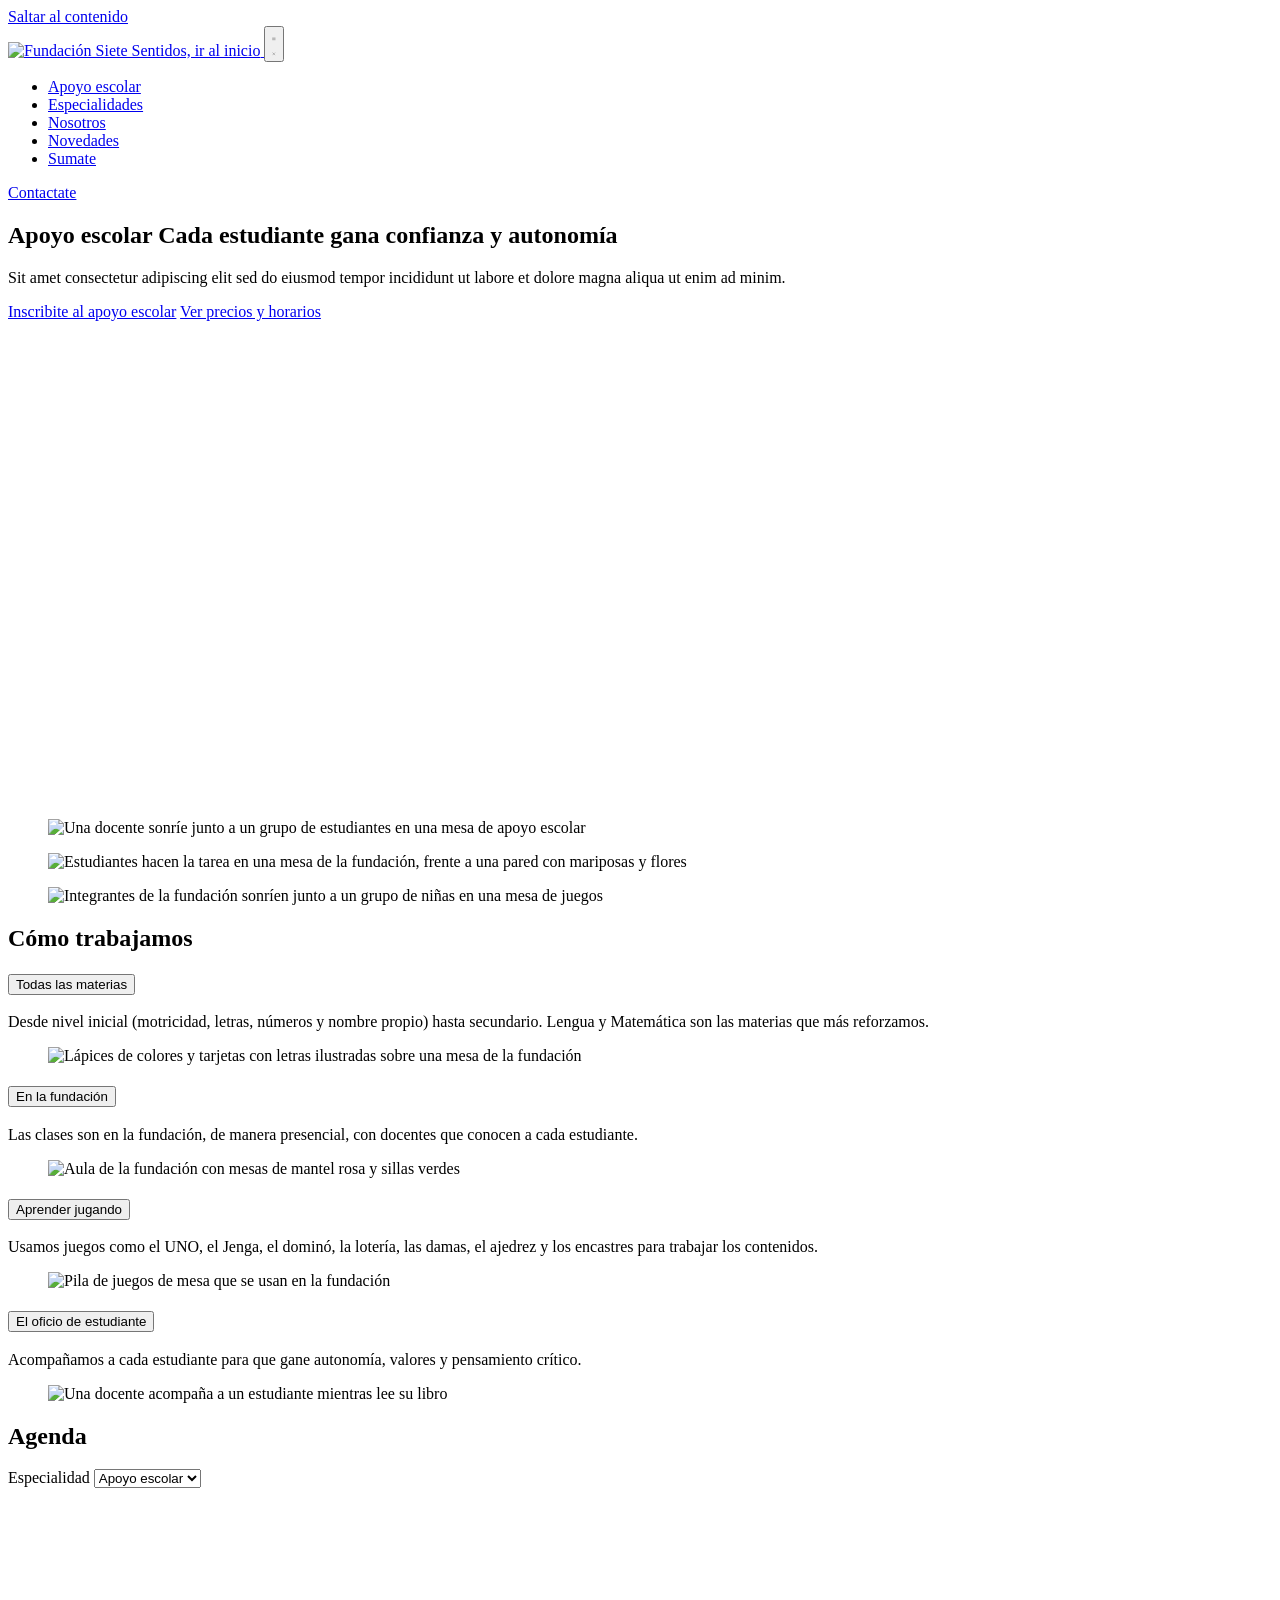
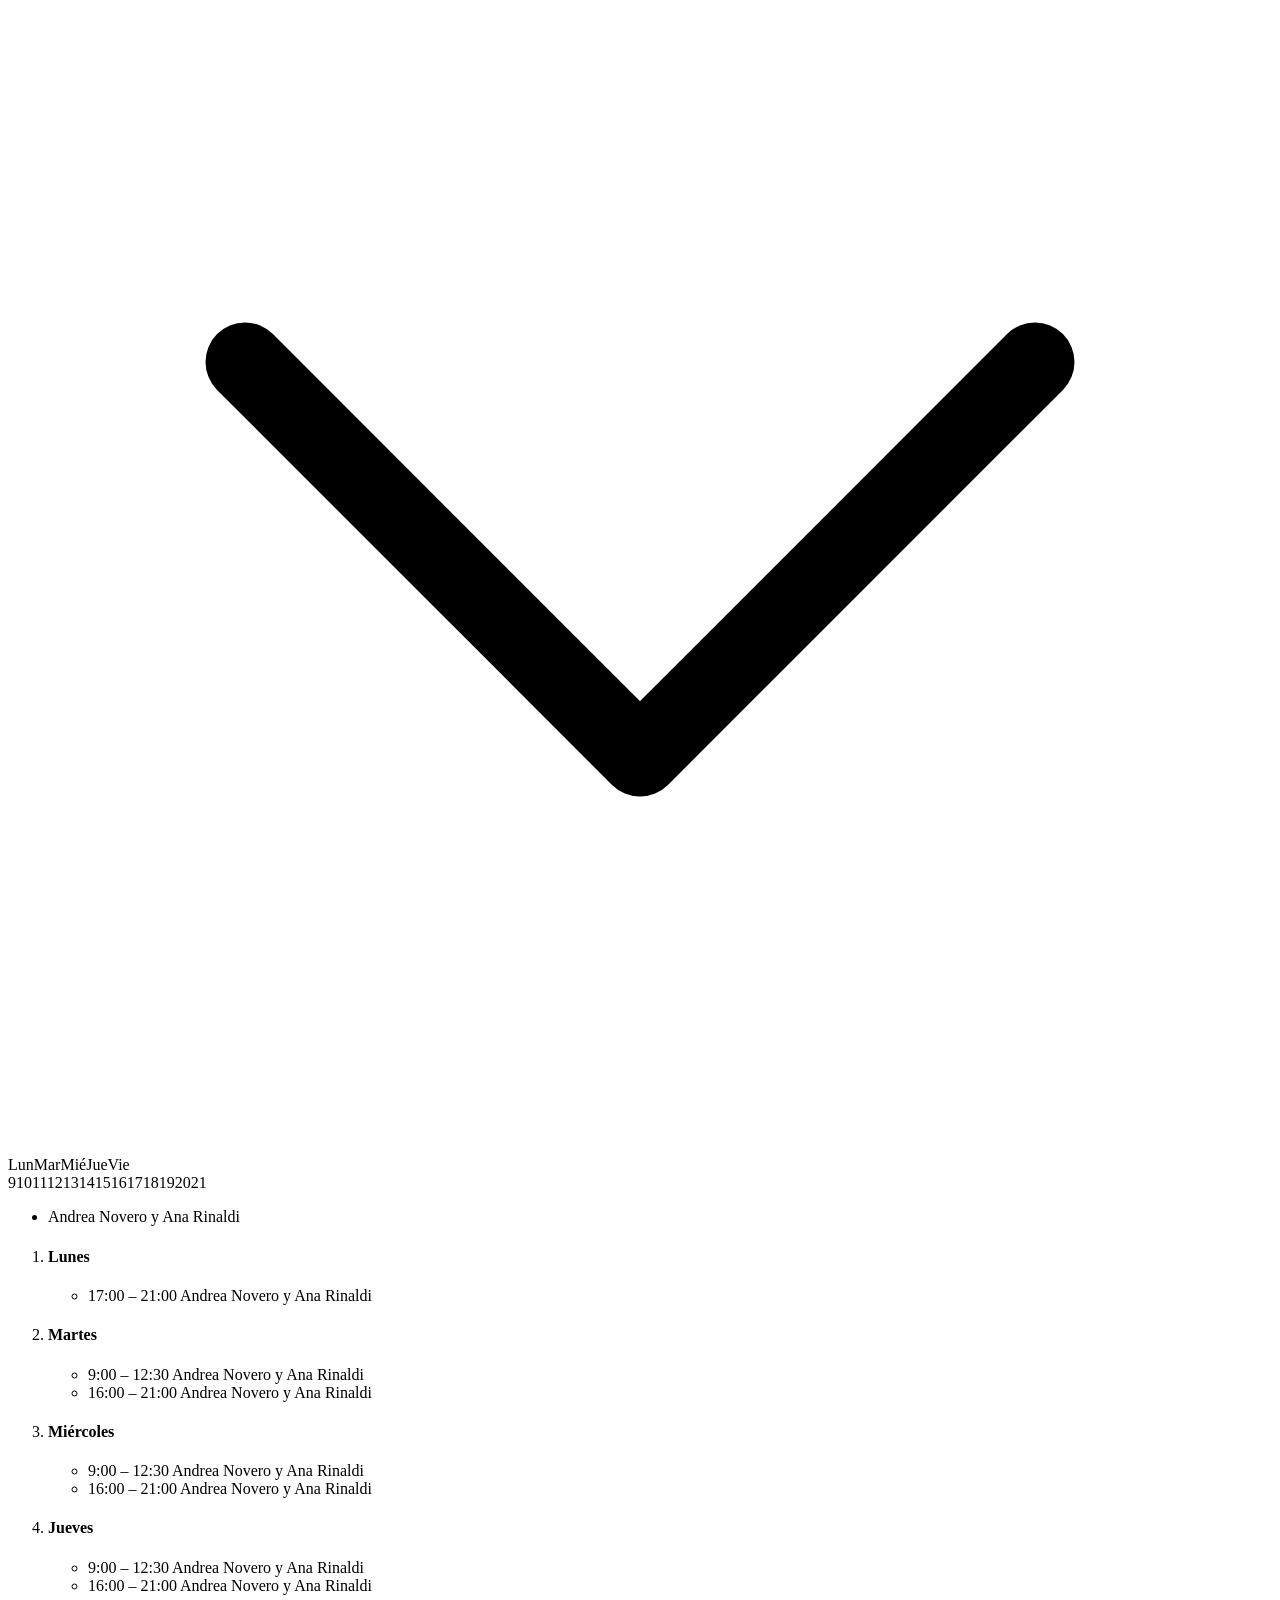
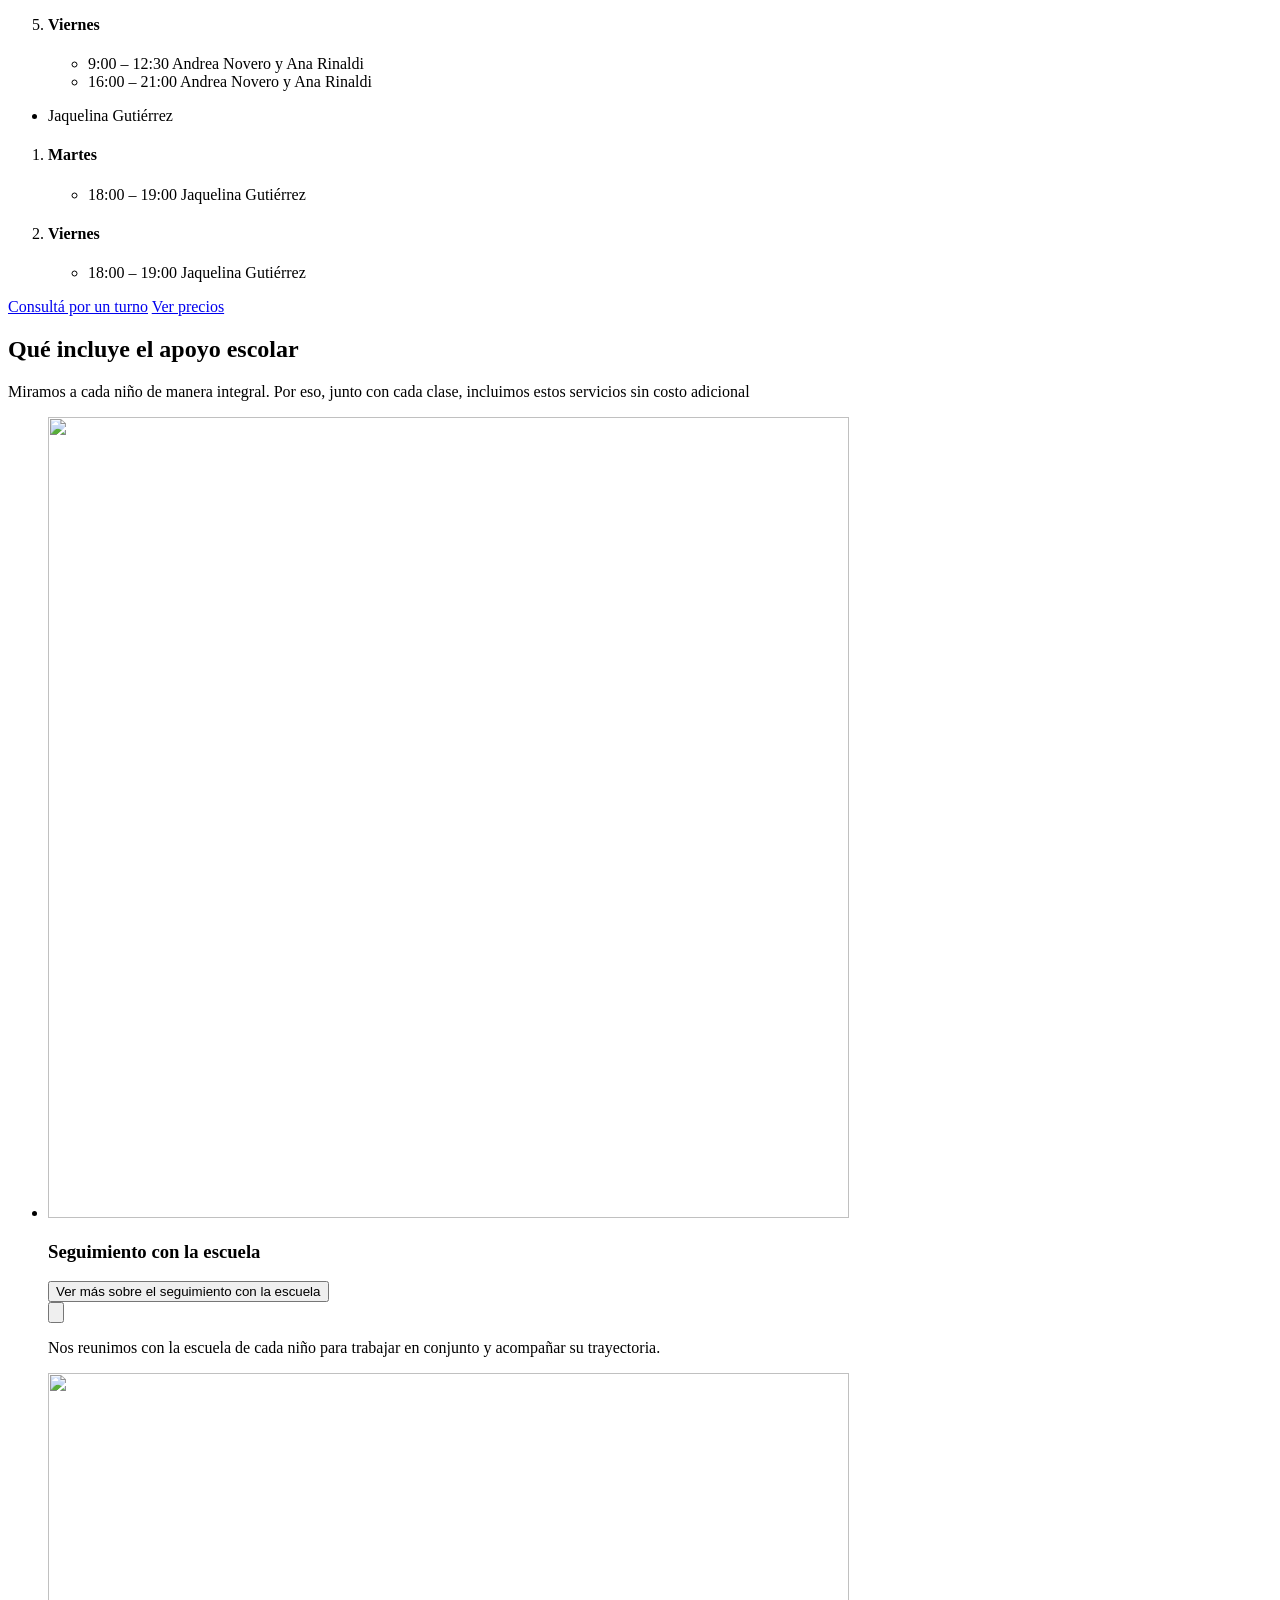
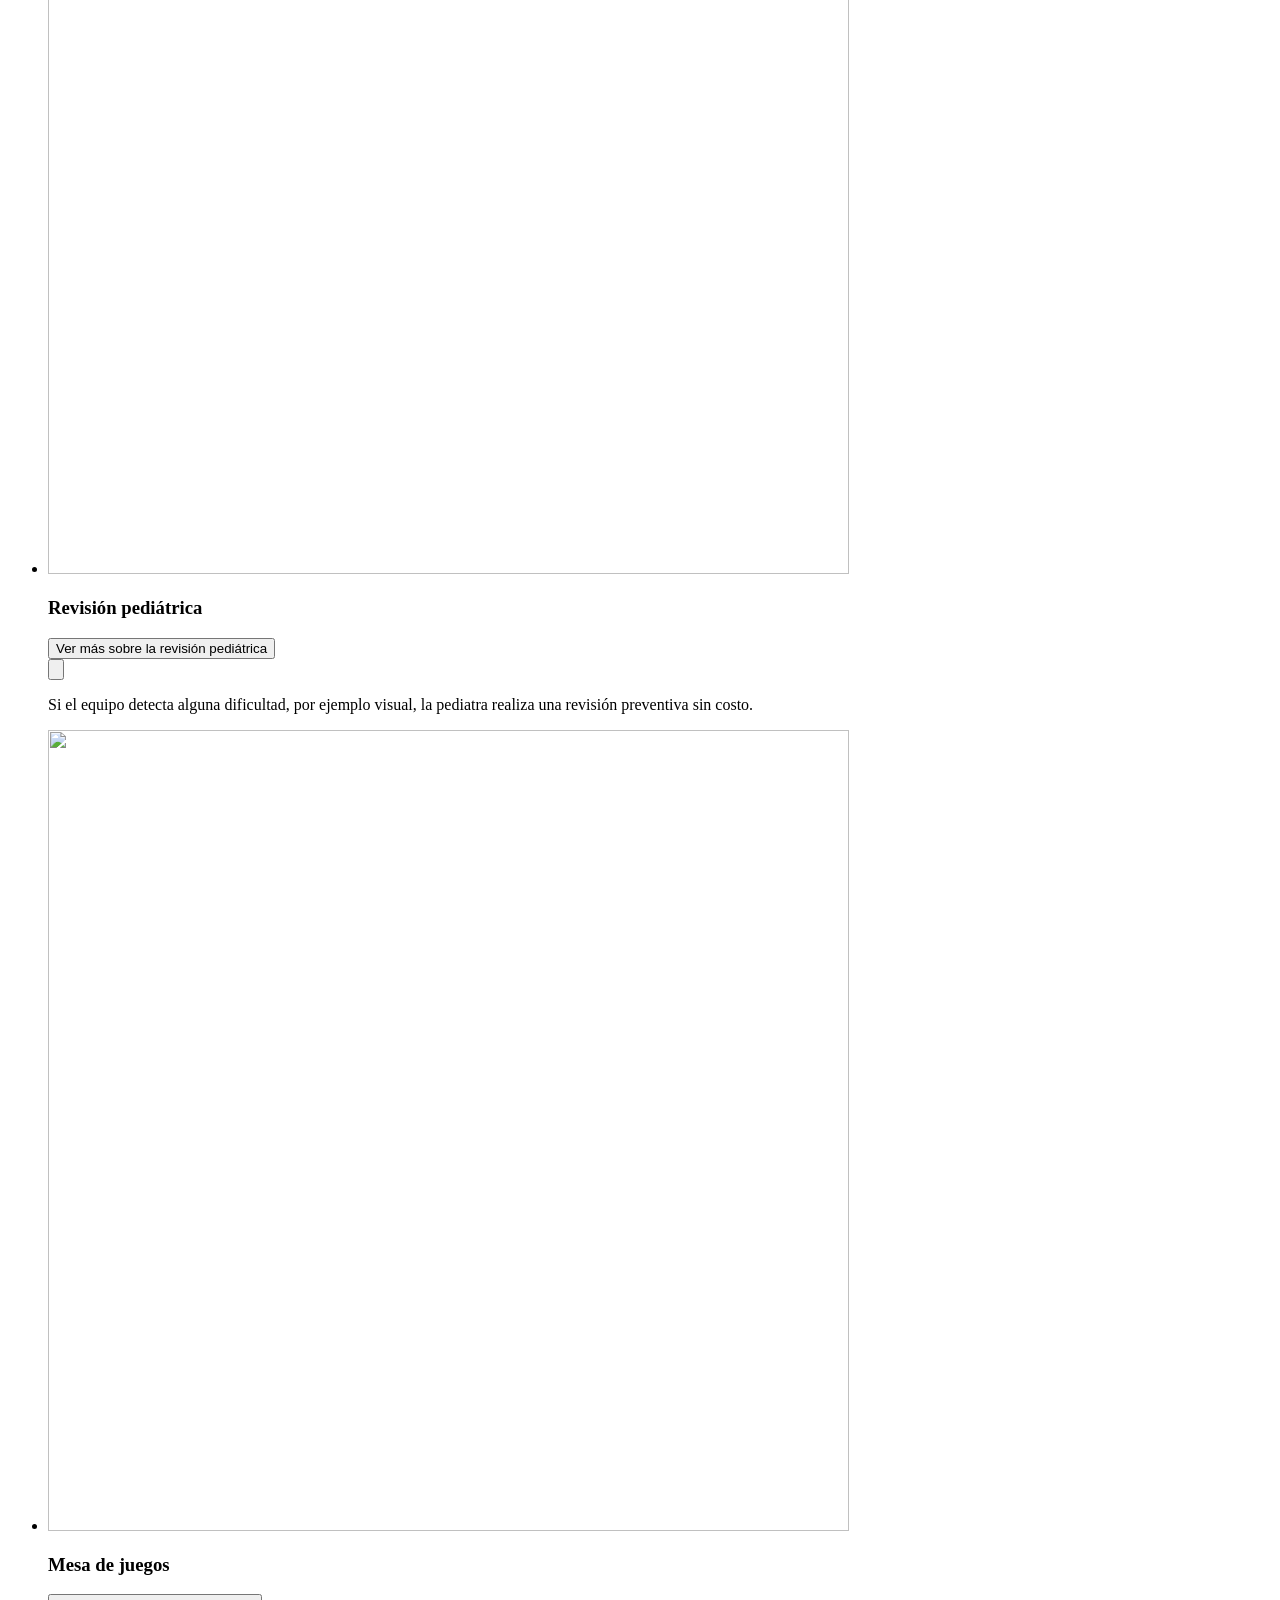
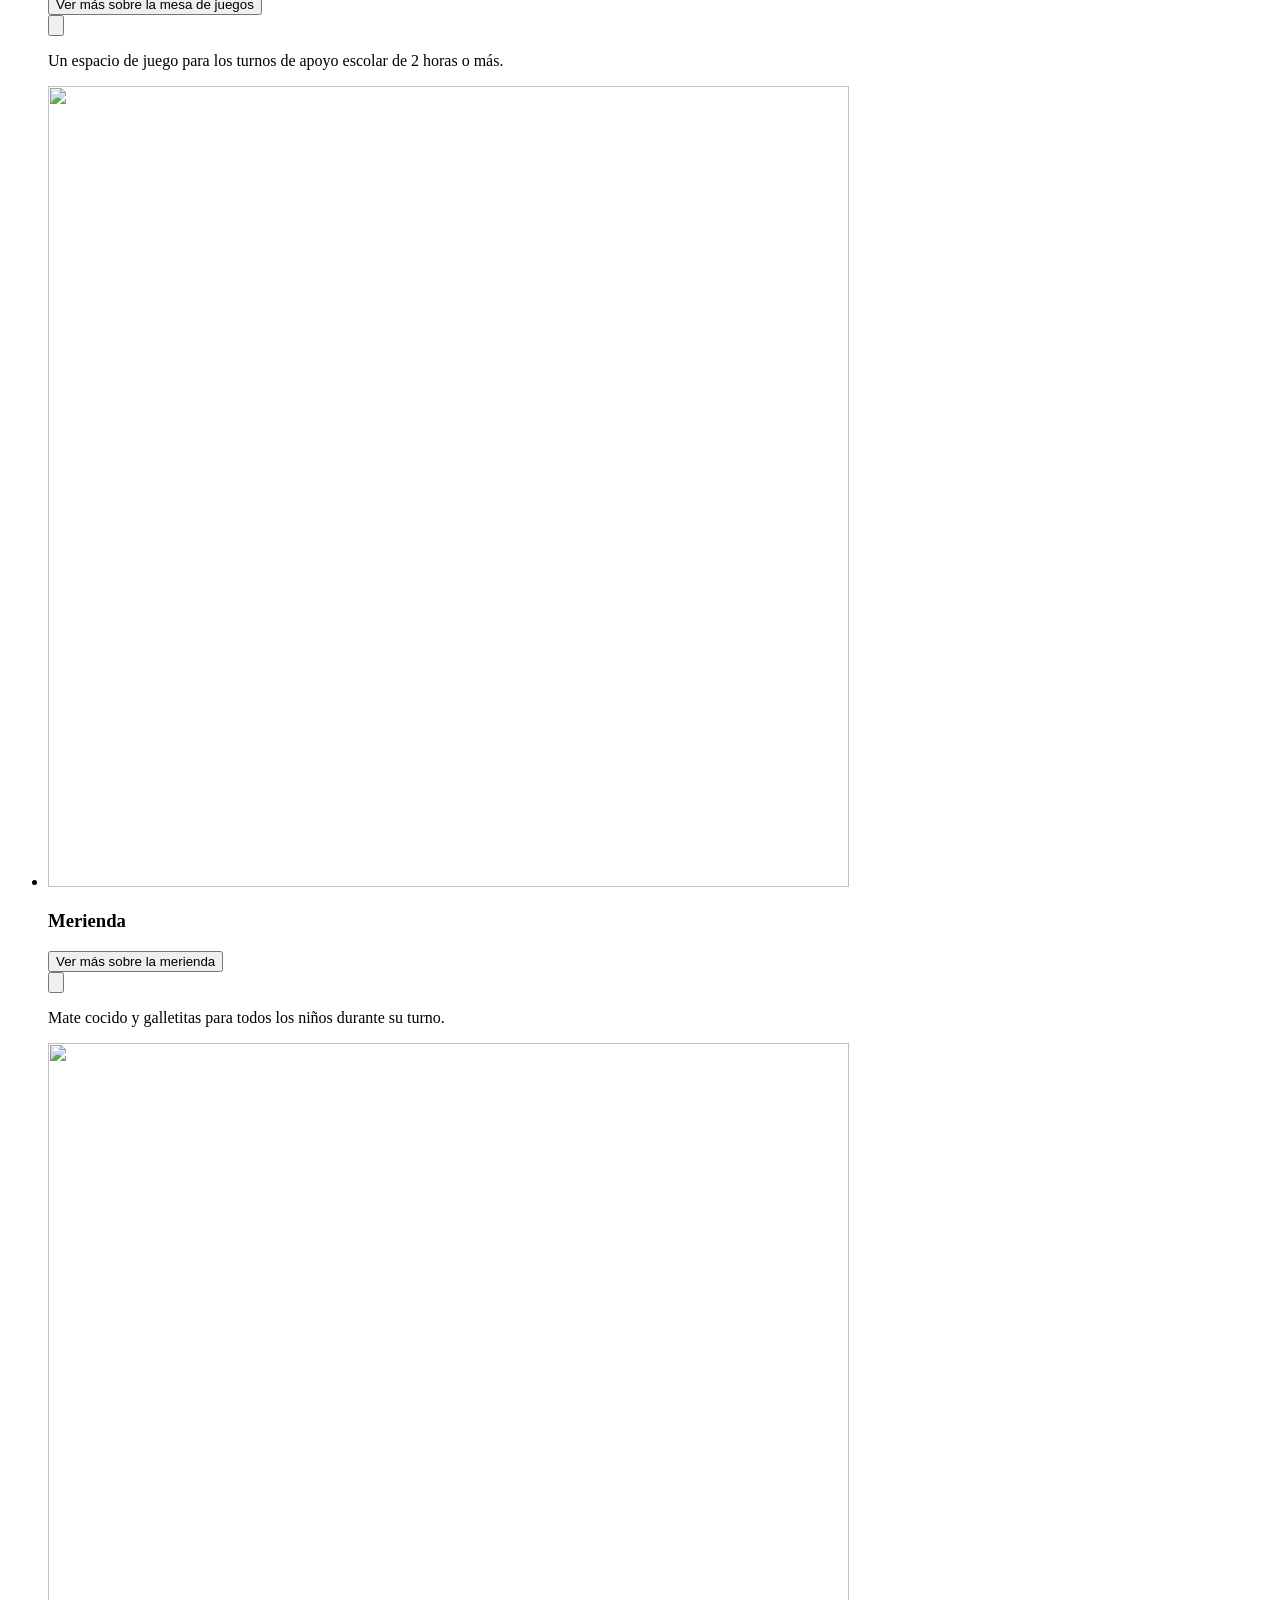
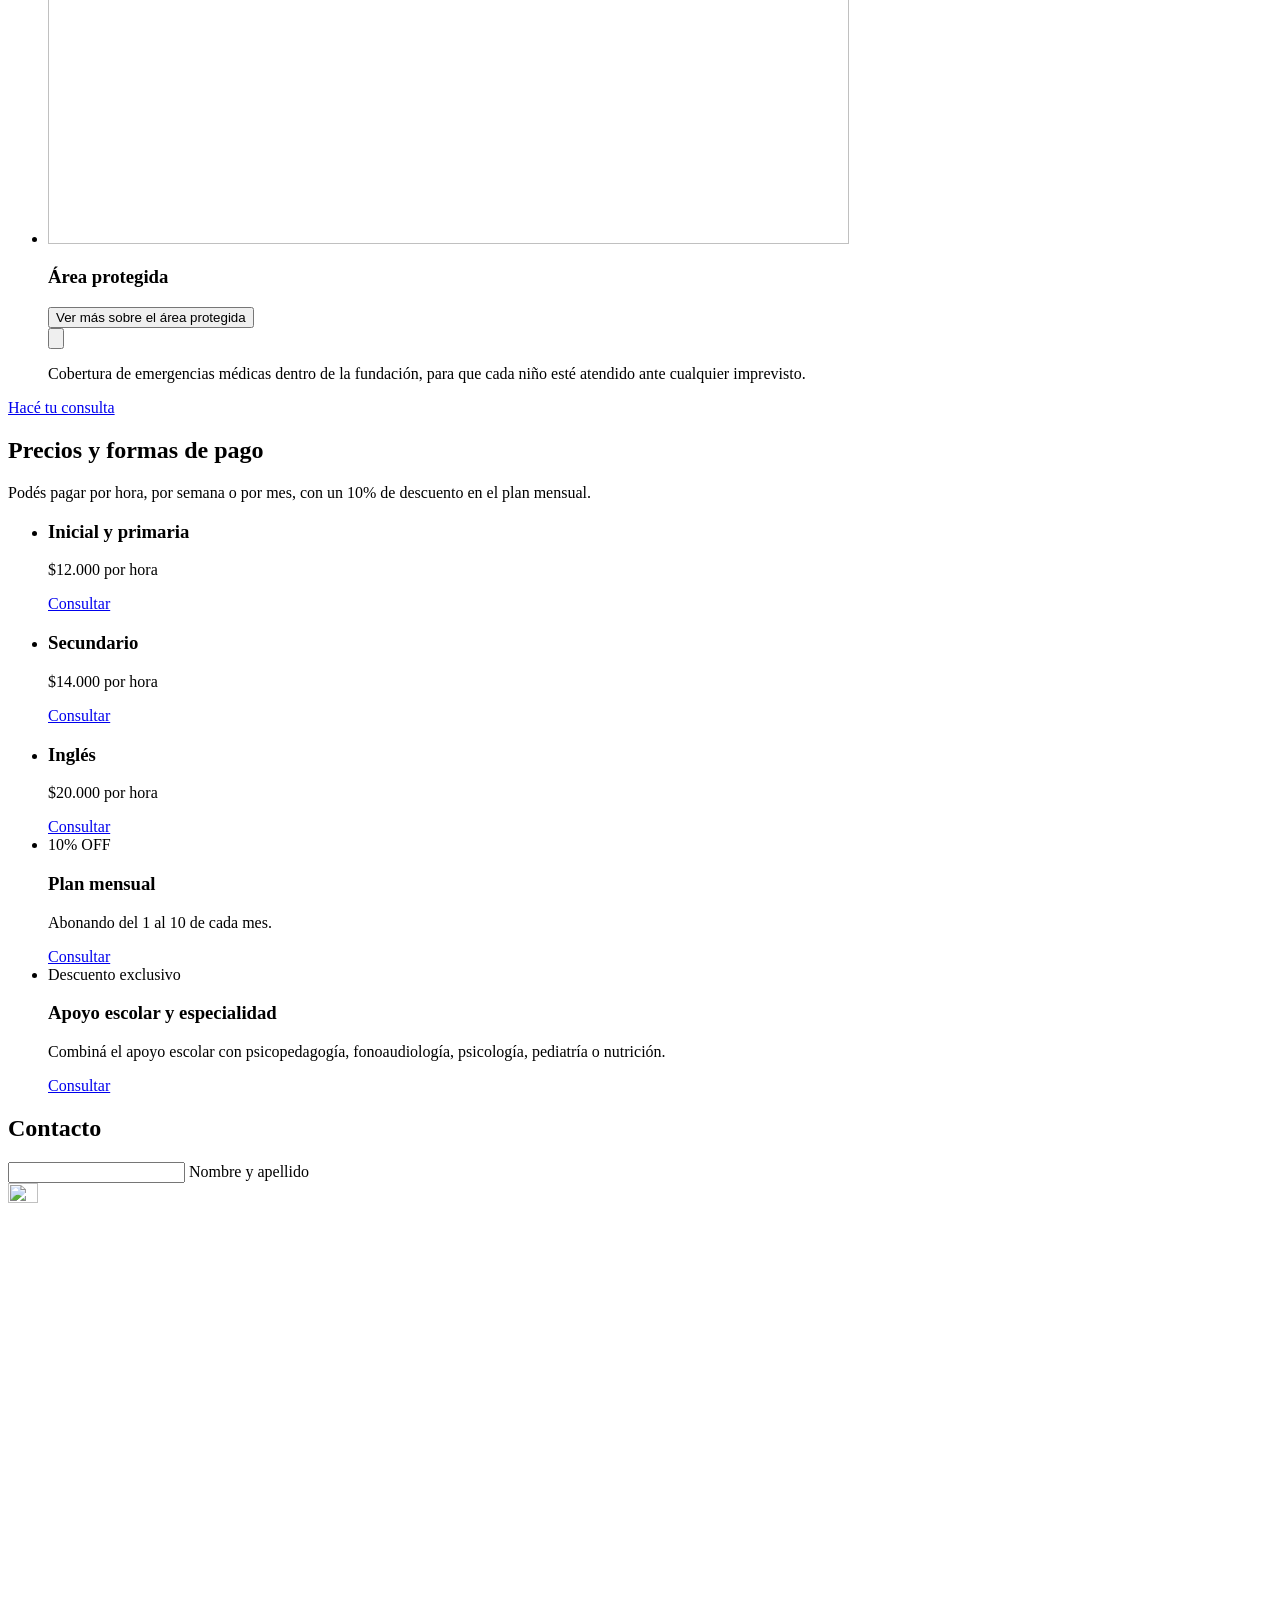
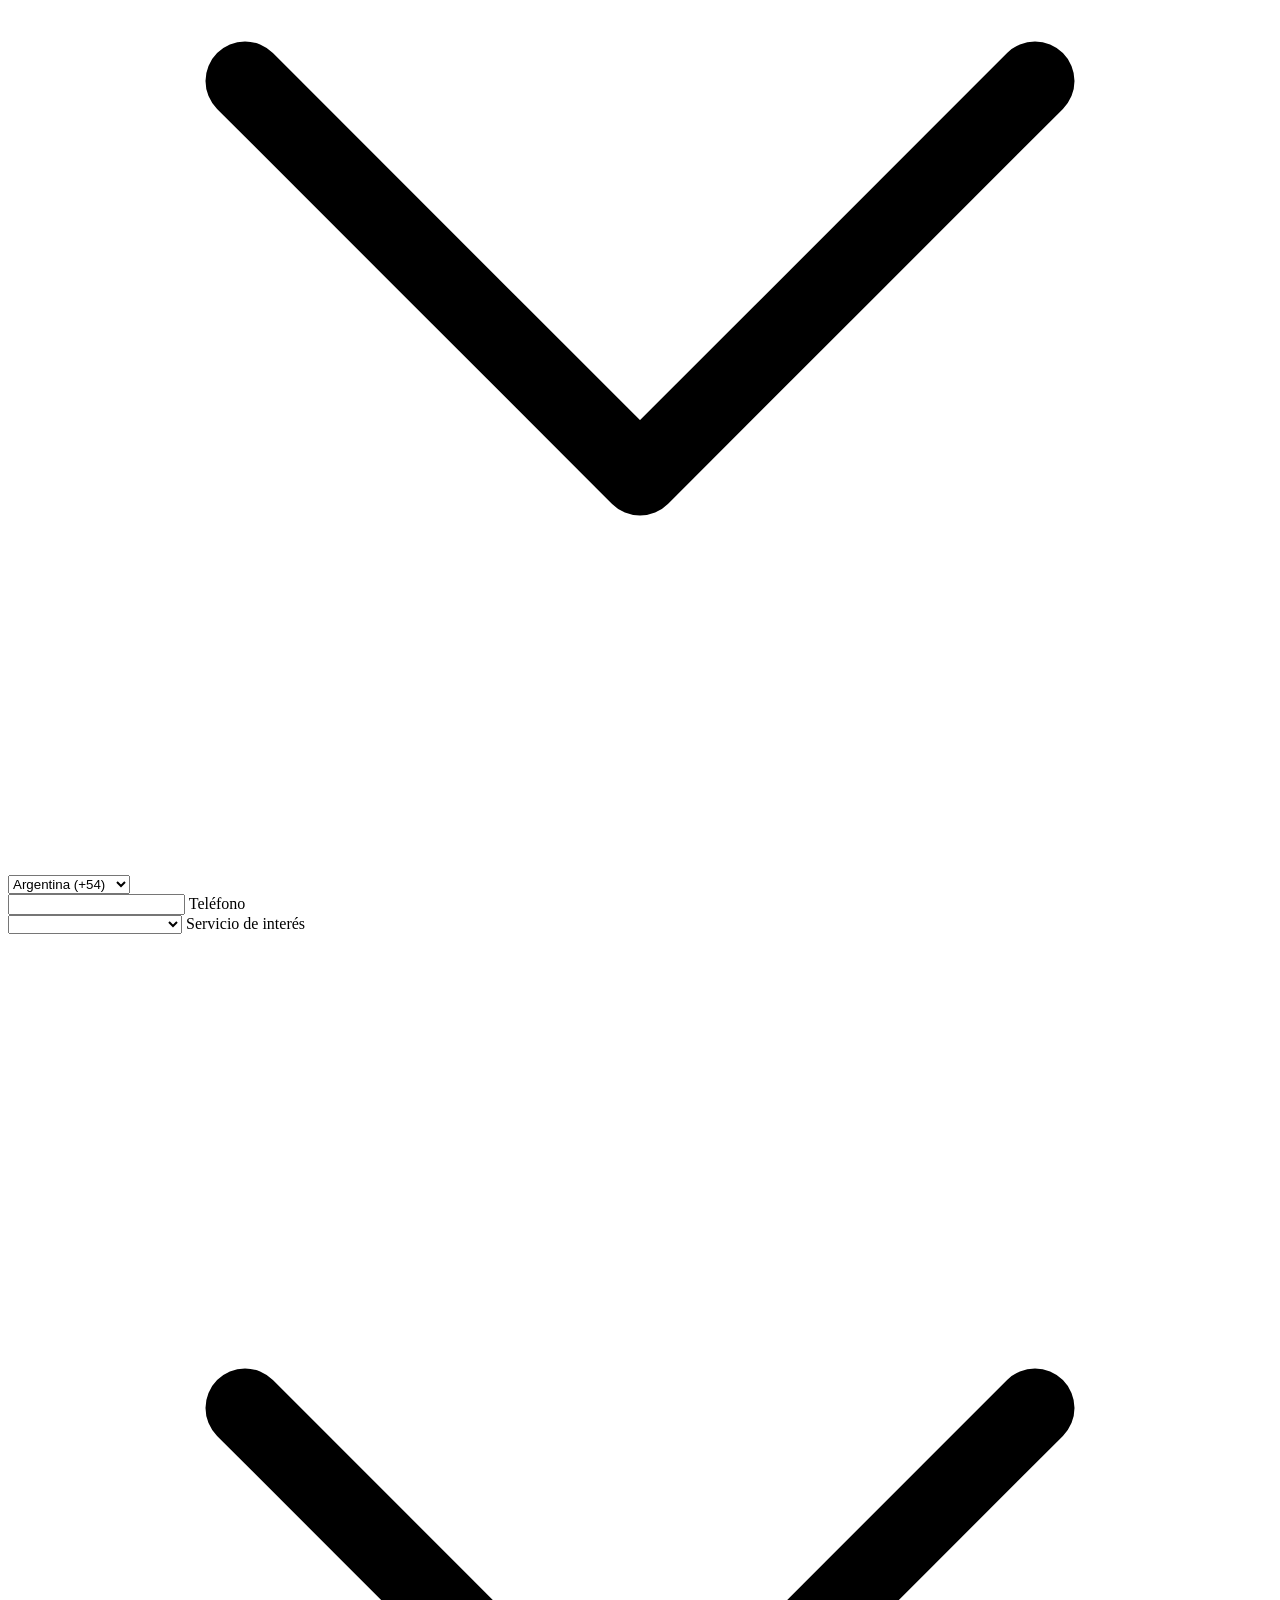
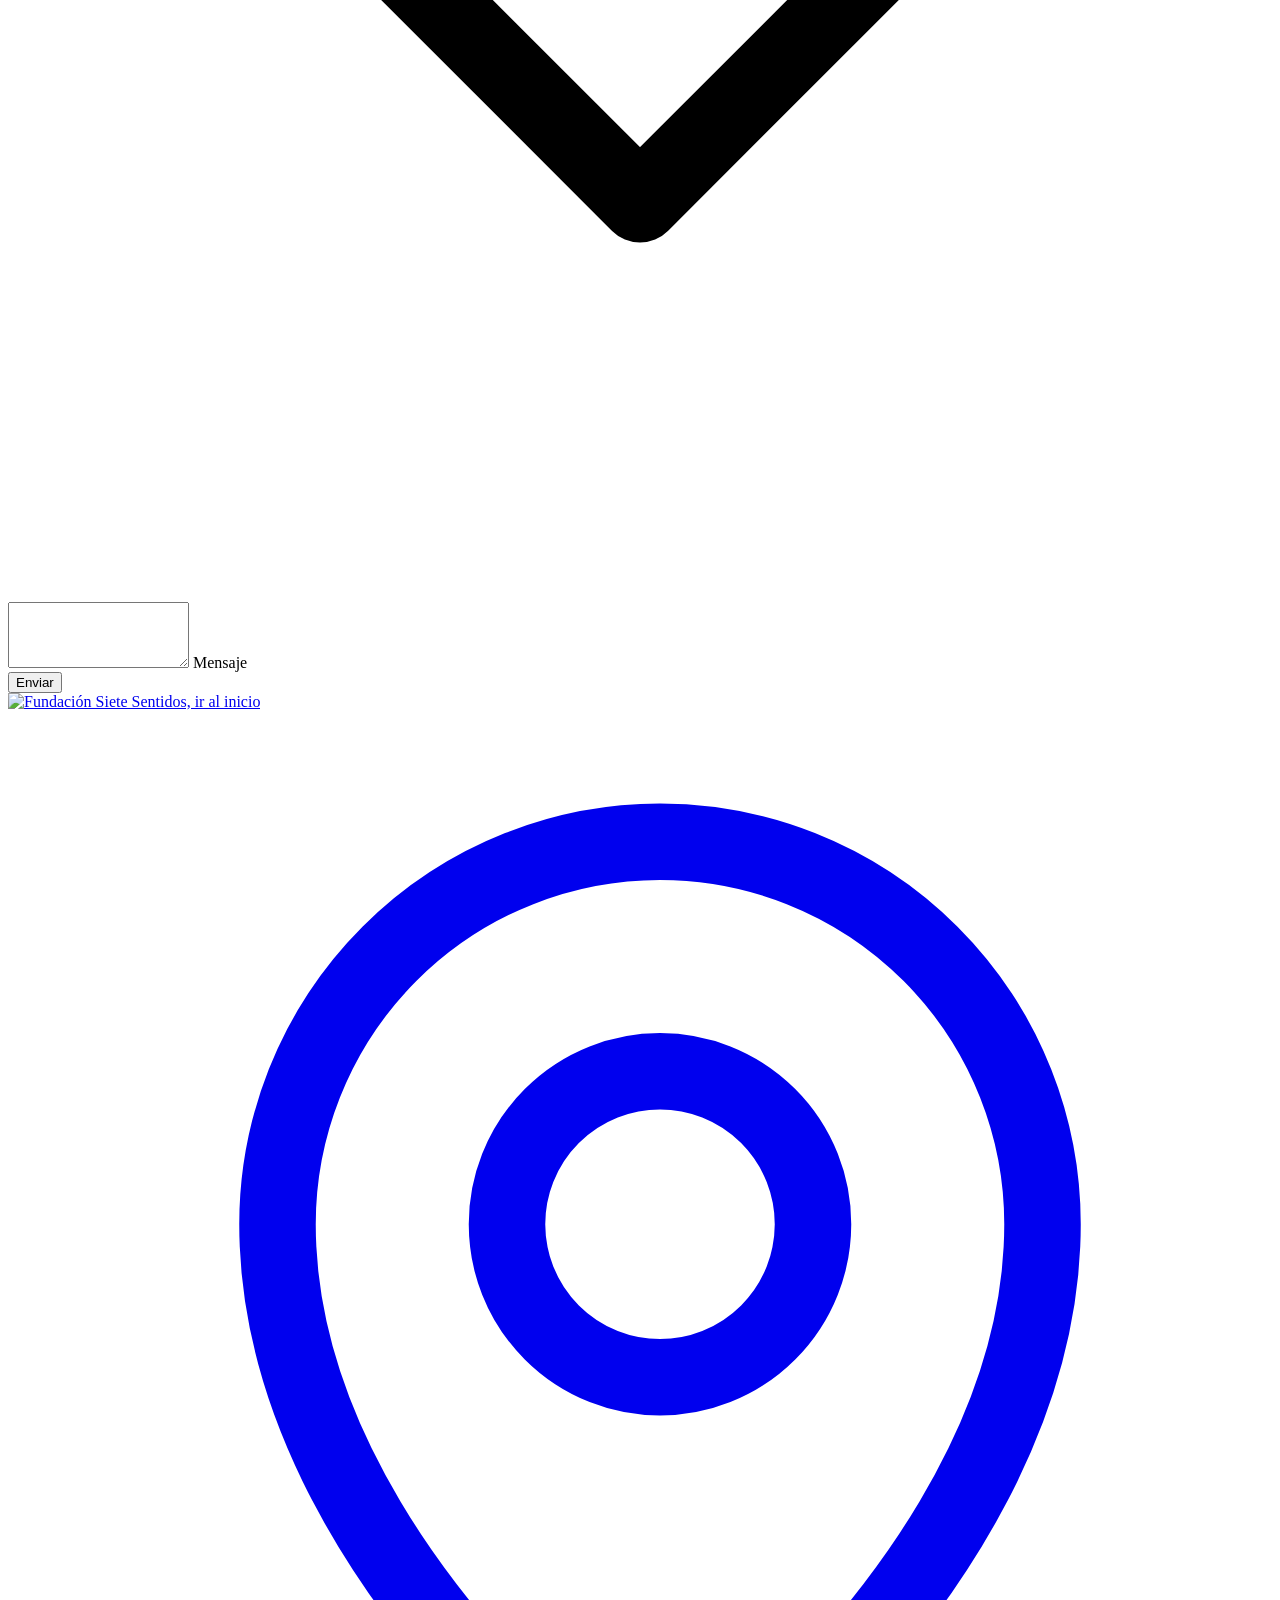
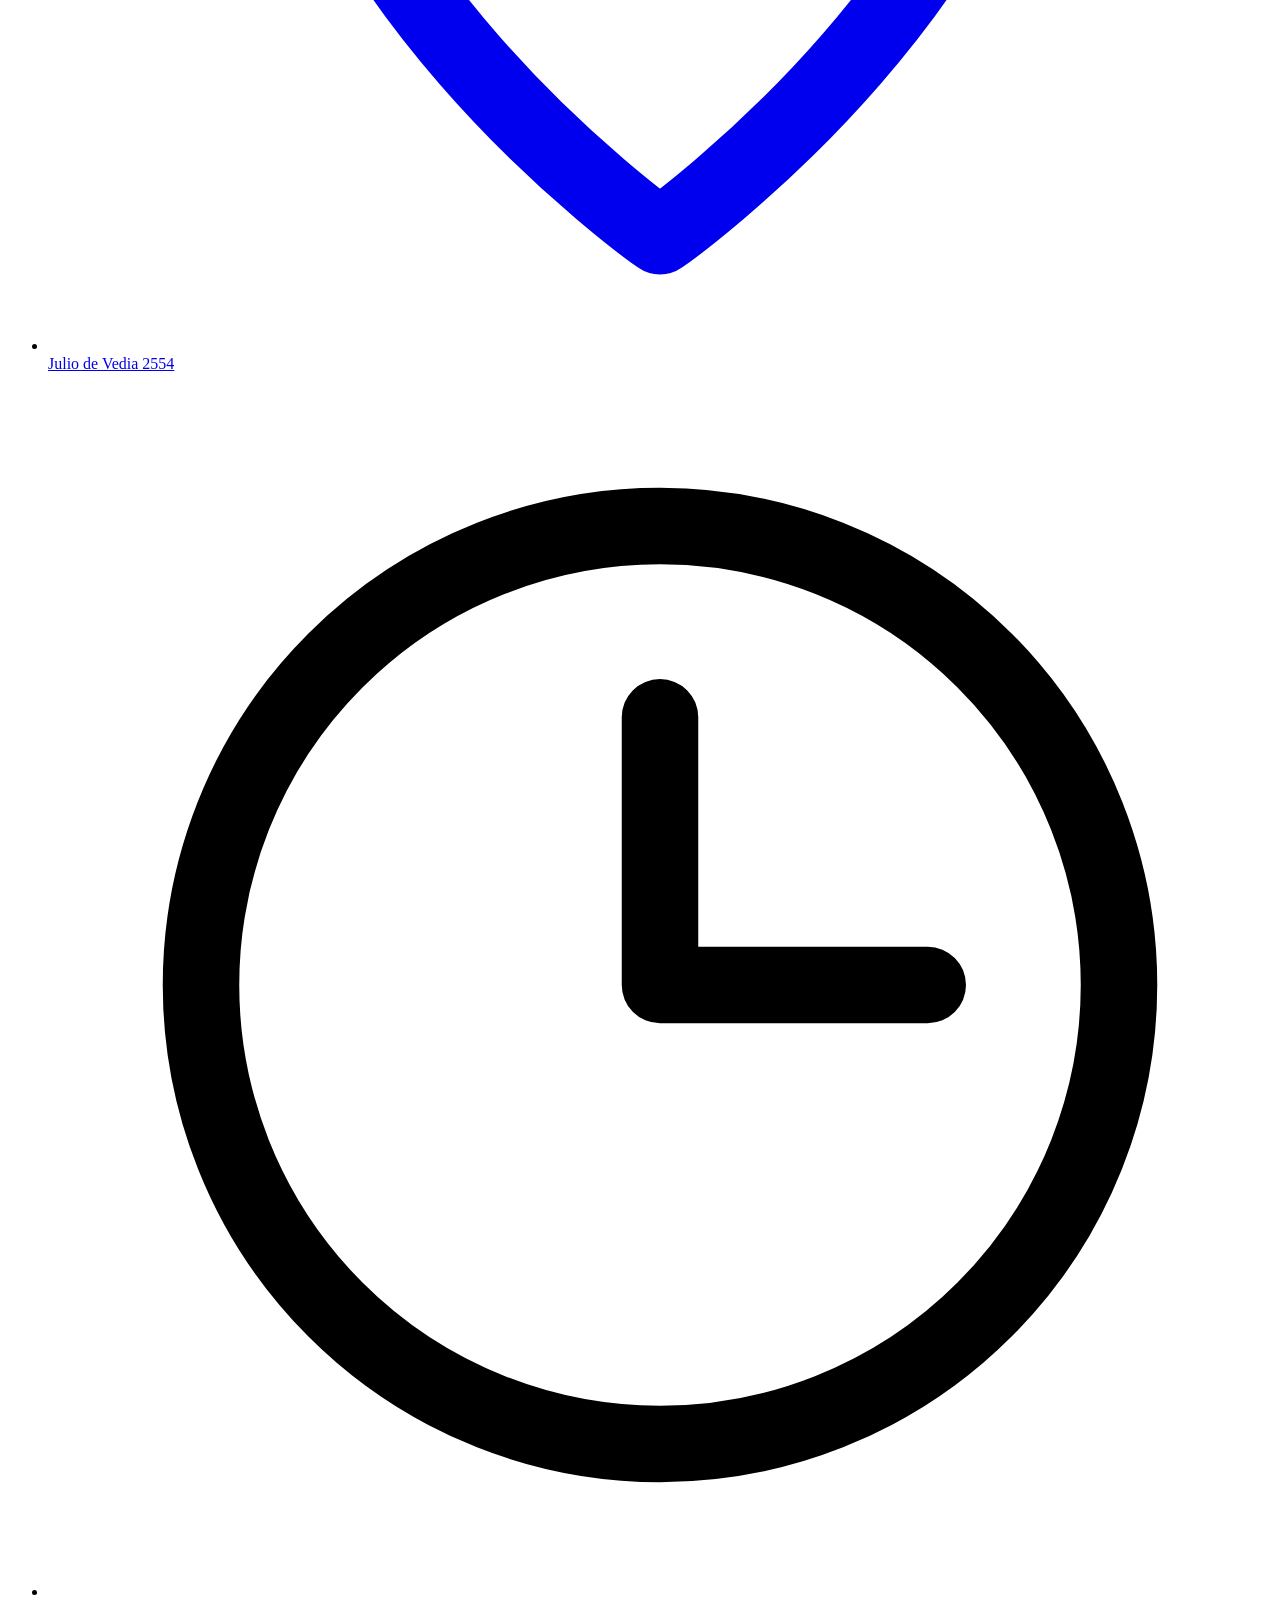
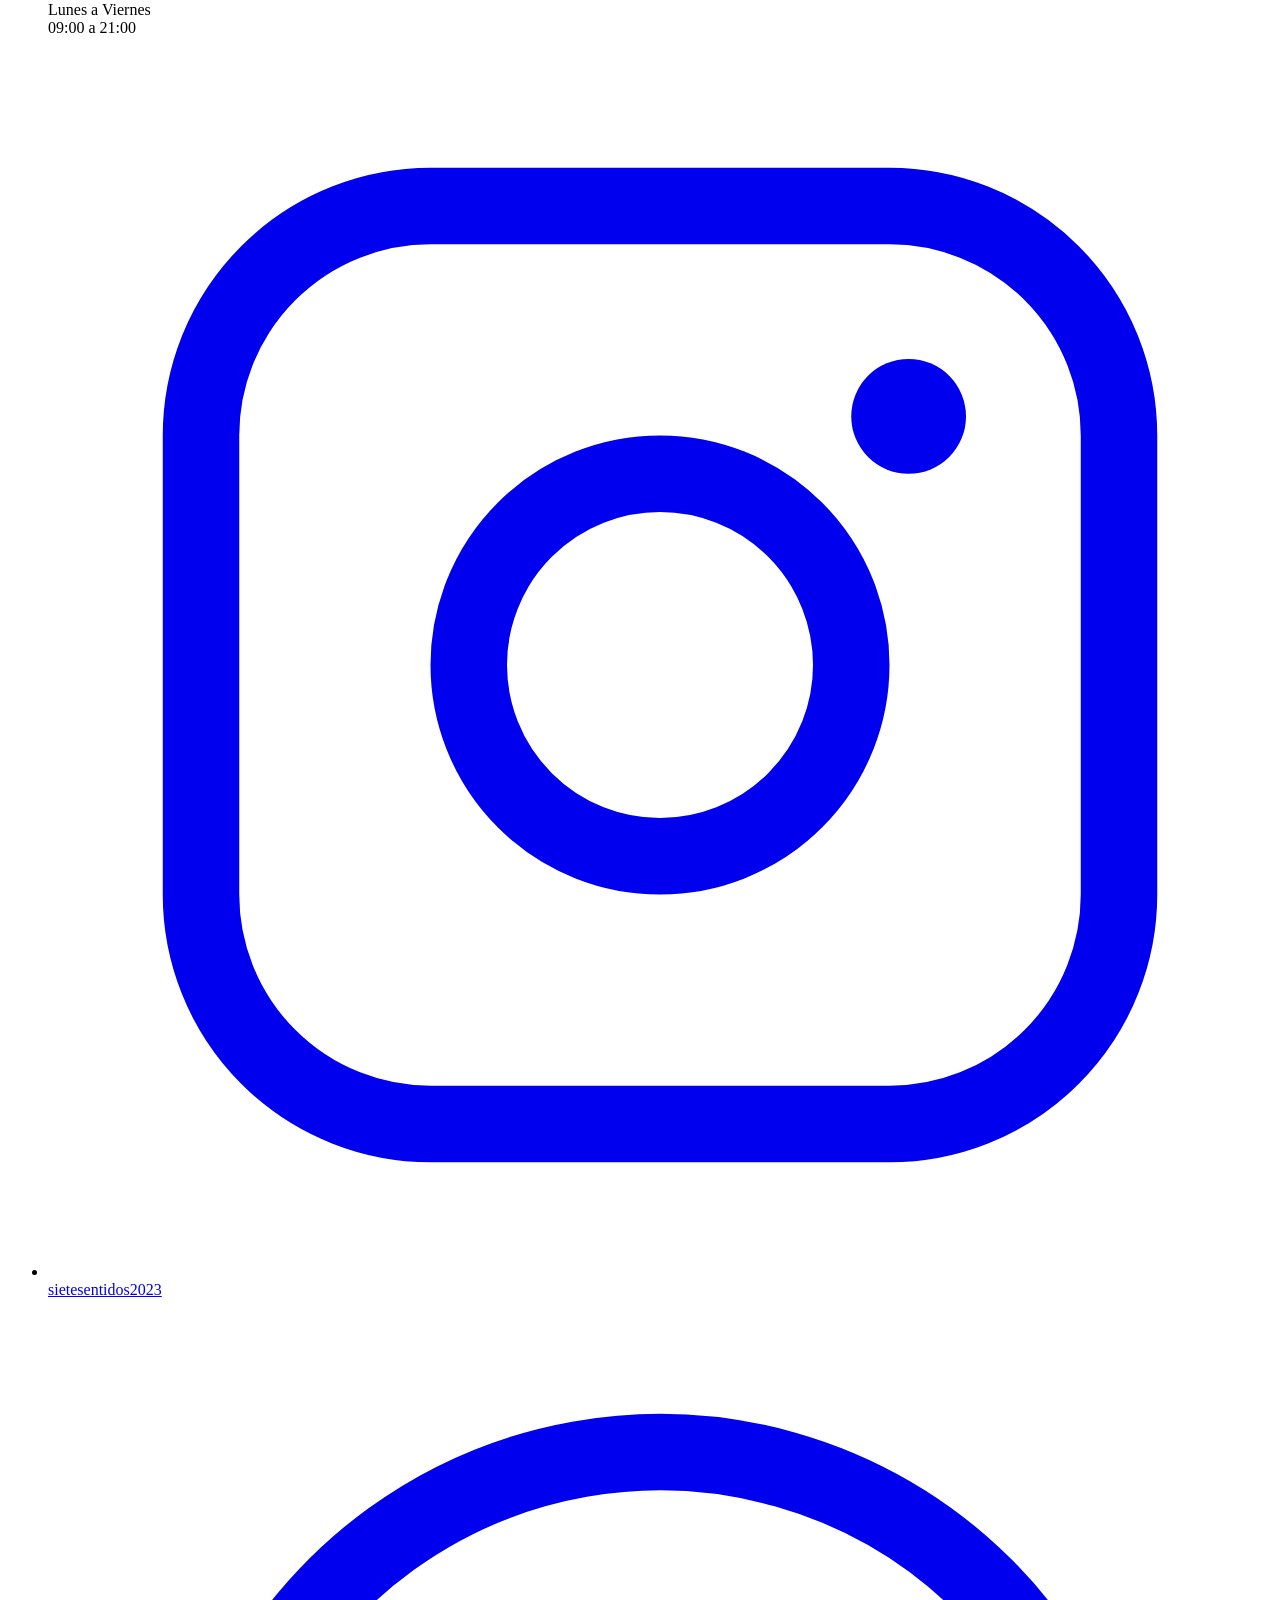
==== sitio/apoyo-escolar/index.html @ e743f97d "Initial commit: wireframes Siete Sentidos Co-Authored-By: Claude Opus 5.5 <noreply@anthropic.com>" ====
<!DOCTYPE html>
<html lang="es-AR">
<head>
  <meta charset="UTF-8">
  <meta name="viewport" content="width=device-width, initial-scale=1, viewport-fit=cover">

  <!-- PROPUESTA — a validar: title, description y og:title (structure-apoyo-escolar.md, SEO) -->
  <title>Apoyo escolar en Yofre Norte, Córdoba | Siete Sentidos</title>
  <meta name="description" content="Apoyo escolar en todas las materias, desde nivel inicial hasta secundario, en Yofre Norte, Córdoba. Pagás por hora, semana o mes, con 10% de descuento mensual.">
  <link rel="canonical" href="https://fundacionsietesentidos.com.ar/apoyo-escolar/">

  <!-- Open Graph -->
  <meta property="og:type" content="website">
  <meta property="og:locale" content="es_AR">
  <meta property="og:site_name" content="Fundación Siete Sentidos">
  <meta property="og:url" content="https://fundacionsietesentidos.com.ar/apoyo-escolar/">
  <meta property="og:title" content="Apoyo escolar en Yofre Norte, Córdoba | Fundación Siete Sentidos">
  <meta property="og:description" content="Apoyo escolar en todas las materias, desde nivel inicial hasta secundario, en Yofre Norte, Córdoba. Pagás por hora, semana o mes, con 10% de descuento mensual.">
  <meta property="og:image" content="https://fundacionsietesentidos.com.ar/assets/logos/og-image.png">
  <meta property="og:image:width" content="1200">
  <meta property="og:image:height" content="630">
  <meta property="og:image:alt" content="Logo de la Fundación Siete Sentidos">
  <meta name="twitter:card" content="summary_large_image">

  <link rel="icon" type="image/png" href="/assets/logos/favicon@3x.png">
  <meta name="theme-color" content="#355241">

  <!-- Tipografías: Bricolage Grotesque, Lexend y Atkinson Hyperlegible Next -->
  <link rel="preconnect" href="https://fonts.googleapis.com">
  <link rel="preconnect" href="https://fonts.gstatic.com" crossorigin>
  

  <link rel="stylesheet" href="/assets/css/variables.css">
  <link rel="stylesheet" href="/assets/css/base.css">
  <link rel="stylesheet" href="/assets/css/botones.css">
  <link rel="stylesheet" href="/assets/css/header.css">
  <link rel="stylesheet" href="/assets/css/hero.css">
  <link rel="stylesheet" href="/assets/css/acordeon-paneles.css">
  <link rel="stylesheet" href="/assets/css/agenda.css">
  <link rel="stylesheet" href="/assets/css/como-trabajamos.css">
  <link rel="stylesheet" href="/assets/css/beneficios.css">
  <link rel="stylesheet" href="/assets/css/precios.css">
  <link rel="stylesheet" href="/assets/css/formulario.css">
  <link rel="stylesheet" href="/assets/css/contacto.css">
  <link rel="stylesheet" href="/assets/css/footer.css">
<link rel="stylesheet" href="/wf/wireframe.css"></head>
<body>

  <a class="saltar-contenido" href="#contenido">Saltar al contenido</a>

  <!-- HEADER -->
  <header class="header" data-sobre="claro">
    <div class="contenedor">
      <nav class="menu" aria-label="Menú principal">

        <a class="menu__logo" href="/">
          <img src="/assets/logos/Logo.svg" alt="Fundación Siete Sentidos, ir al inicio" width="119" height="61">
        </a>

        <button class="menu__hamburguesa" type="button" aria-expanded="false" aria-controls="menu-navegacion" aria-label="Abrir menú">
          <svg class="icono menu__icono-abrir" viewBox="0 0 256 256" aria-hidden="true"><line x1="40" y1="128" x2="216" y2="128" fill="none" stroke="currentColor" stroke-linecap="round" stroke-linejoin="round" stroke-width="16"/><line x1="40" y1="64" x2="216" y2="64" fill="none" stroke="currentColor" stroke-linecap="round" stroke-linejoin="round" stroke-width="16"/><line x1="40" y1="192" x2="216" y2="192" fill="none" stroke="currentColor" stroke-linecap="round" stroke-linejoin="round" stroke-width="16"/></svg>
          <svg class="icono menu__icono-cerrar" viewBox="0 0 256 256" aria-hidden="true"><line x1="200" y1="56" x2="56" y2="200" stroke="currentColor" stroke-linecap="round" stroke-linejoin="round" stroke-width="16"/><line x1="200" y1="200" x2="56" y2="56" stroke="currentColor" stroke-linecap="round" stroke-linejoin="round" stroke-width="16"/></svg>
        </button>

        <div class="menu__navegacion" id="menu-navegacion">
          <ul class="menu__links">
            <li><a class="menu__link" href="/apoyo-escolar/">Apoyo escolar</a></li>
            <li><a class="menu__link" href="/especialidades/">Especialidades</a></li>
            <li><a class="menu__link" href="/nosotros/">Nosotros</a></li>
            <li><a class="menu__link" href="/novedades/">Novedades</a></li>
            <li><a class="menu__link" href="/sumate/">Sumate</a></li>
          </ul>

          <a class="btn btn--secundario menu__cta" href="https://wa.me/5493516095374" target="_blank" rel="noopener" aria-label="Contactate por WhatsApp (se abre en una pestaña nueva)">Contactate</a>
        </div>

      </nav>
    </div>
  </header>
  <!-- /HEADER -->

  <main id="contenido">

    <!-- HERO -->
    <section class="hero hero--pagina" data-fondo="claro" aria-labelledby="hero-titulo">
      <div class="contenedor hero__contenedor">

        <div class="hero__texto">
          <h1 class="hero__titulo" id="hero-titulo">
            <span class="hero__antetitulo">Apoyo escolar</span>
            <span class="hero__titulo-principal">Cada estudiante gana confianza y autonomía</span>
          </h1>

          <p class="hero__bajada">Sit amet consectetur adipiscing elit sed do eiusmod tempor incididunt ut labore et dolore magna aliqua ut enim ad minim.</p>

          <div class="grupo-botones hero__botones">
            <a class="btn" href="#contacto">Inscribite al apoyo escolar</a>
            <!-- PENDIENTE: a qué sección ancla "Ver precios y horarios" (precios y agenda quedan en secciones distintas) -->
            <a class="btn btn--secundario" href="#">Ver precios y horarios</a>
          </div>
        </div>

        <div class="hero__composicion hero__composicion--pagina">
          <div class="hero__pieza hero__pieza--1 hero__media">
            <video class="hero__video" id="hero-video" src="/assets/videos/WhatsApp%20Video%202026-10-15%20at%2020.14.20.mp4" width="848" height="478" autoplay muted loop playsinline disablepictureinpicture disableremoteplayback preload="metadata" tabindex="-1" aria-hidden="true"></video>
          </div>
          <figure class="hero__pieza hero__pieza--2 hero__foto hero__foto--mesa">
            <img src="/assets/imagenes/apoyo-escolar/hero-mesa.jpg" alt="Una docente sonríe junto a un grupo de estudiantes en una mesa de apoyo escolar" width="900" height="675" fetchpriority="high">
          </figure>
          <div class="hero__pieza hero__pieza--3 hero__globo hero__globo--lateral" aria-hidden="true"></div>
          <figure class="hero__pieza hero__pieza--4 hero__foto hero__foto--estudiantes">
            <img src="/assets/imagenes/apoyo-escolar/hero-estudiantes.jpg" alt="Estudiantes hacen la tarea en una mesa de la fundación, frente a una pared con mariposas y flores" width="675" height="900">
          </figure>
          <figure class="hero__pieza hero__pieza--5 hero__foto hero__foto--mesa-juegos">
            <img src="/assets/imagenes/apoyo-escolar/hero-mesa-juegos.jpg" alt="Integrantes de la fundación sonríen junto a un grupo de niñas en una mesa de juegos" width="1200" height="900">
          </figure>
        </div>

      </div>
    </section>
    <!-- /HERO -->

    <!-- COMO TRABAJAMOS -->
    <section class="como-trabajamos" id="como-trabajamos" data-fondo="claro" aria-label="Cómo trabajamos y agenda de apoyo escolar">
      <div class="contenedor como-trabajamos__contenedor">

        <div class="como-trabajamos__bloque">
          <h2 class="como-trabajamos__antetitulo" id="como-trabajamos-titulo">Cómo trabajamos</h2>

          <div class="acordeon-paneles" data-acordeon-paneles>

            <div class="acordeon-paneles__panel acordeon-paneles__panel--amarillo is-abierto">
              <h3 class="acordeon-paneles__encabezado">
                <button class="acordeon-paneles__boton" type="button" id="trabajo-materias-boton" aria-expanded="true" aria-controls="trabajo-materias">
                  <span class="acordeon-paneles__titulo">Todas las materias</span>
                </button>
              </h3>
              <div class="acordeon-paneles__contenido" id="trabajo-materias" role="region" aria-labelledby="trabajo-materias-boton">
                <div class="acordeon-paneles__interior">
                  <p class="acordeon-paneles__texto">Desde nivel inicial (motricidad, letras, números y nombre propio) hasta secundario. Lengua y Matemática son las materias que más reforzamos.</p>
                  <figure class="acordeon-paneles__imagen">
                    <img src="/assets/imagenes/apoyo-escolar/todas-las-materias.jpg" alt="Lápices de colores y tarjetas con letras ilustradas sobre una mesa de la fundación" width="900" height="1200" loading="lazy">
                  </figure>
                </div>
              </div>
            </div>

            <div class="acordeon-paneles__panel acordeon-paneles__panel--naranja">
              <h3 class="acordeon-paneles__encabezado">
                <button class="acordeon-paneles__boton" type="button" id="trabajo-fundacion-boton" aria-expanded="false" aria-controls="trabajo-fundacion">
                  <span class="acordeon-paneles__titulo">En la fundación</span>
                </button>
              </h3>
              <div class="acordeon-paneles__contenido" id="trabajo-fundacion" role="region" aria-labelledby="trabajo-fundacion-boton">
                <div class="acordeon-paneles__interior">
                  <p class="acordeon-paneles__texto">Las clases son en la fundación, de manera presencial, con docentes que conocen a cada estudiante.</p>
                  <figure class="acordeon-paneles__imagen">
                    <img src="/assets/imagenes/apoyo-escolar/en-la-fundacion.jpg" alt="Aula de la fundación con mesas de mantel rosa y sillas verdes" width="900" height="1200" loading="lazy">
                  </figure>
                </div>
              </div>
            </div>

            <div class="acordeon-paneles__panel acordeon-paneles__panel--rosa">
              <h3 class="acordeon-paneles__encabezado">
                <button class="acordeon-paneles__boton" type="button" id="trabajo-jugando-boton" aria-expanded="false" aria-controls="trabajo-jugando">
                  <span class="acordeon-paneles__titulo">Aprender jugando</span>
                </button>
              </h3>
              <div class="acordeon-paneles__contenido" id="trabajo-jugando" role="region" aria-labelledby="trabajo-jugando-boton">
                <div class="acordeon-paneles__interior">
                  <p class="acordeon-paneles__texto">Usamos juegos como el UNO, el Jenga, el dominó, la lotería, las damas, el ajedrez y los encastres para trabajar los contenidos.</p>
                  <figure class="acordeon-paneles__imagen">
                    <img src="/assets/imagenes/apoyo-escolar/aprender-jugando.jpg" alt="Pila de juegos de mesa que se usan en la fundación" width="900" height="1200" loading="lazy">
                  </figure>
                </div>
              </div>
            </div>

            <div class="acordeon-paneles__panel acordeon-paneles__panel--verde">
              <h3 class="acordeon-paneles__encabezado">
                <button class="acordeon-paneles__boton" type="button" id="trabajo-oficio-boton" aria-expanded="false" aria-controls="trabajo-oficio">
                  <span class="acordeon-paneles__titulo">El oficio de estudiante</span>
                </button>
              </h3>
              <div class="acordeon-paneles__contenido" id="trabajo-oficio" role="region" aria-labelledby="trabajo-oficio-boton">
                <div class="acordeon-paneles__interior">
                  <p class="acordeon-paneles__texto">Acompañamos a cada estudiante para que gane autonomía, valores y pensamiento crítico.</p>
                  <figure class="acordeon-paneles__imagen">
                    <img src="/assets/imagenes/apoyo-escolar/oficio-de-estudiante.jpg" alt="Una docente acompaña a un estudiante mientras lee su libro" width="1200" height="900" loading="lazy">
                  </figure>
                </div>
              </div>
            </div>

          </div>
        </div>

        <!-- AGENDA
             Para actualizar un horario, cambiá el texto de las horas (ej. 9:00 – 11:00).
             Cada turno va dentro del día que corresponde (data-dia) y ordenado por hora.
             Los horarios salen de informacion/horarios.md.
             agenda__turno--1 / agenda__profesional--1: primera profesional (tono pastel).
             agenda__turno--2 / agenda__profesional--2: segunda profesional (tono medio). -->
        <div class="como-trabajamos__bloque">
          <h2 class="como-trabajamos__antetitulo" id="agenda-titulo">Agenda</h2>

          <div class="agenda" data-agenda>
            <div class="agenda__calendario">

              <!-- Desplegable de especialidad: cada opción apunta al id de su panel -->
              <div class="agenda__control agenda__control--amarillo">
                <label class="visualmente-oculto" for="agenda-especialidad">Especialidad</label>
                <select class="agenda__desplegable" id="agenda-especialidad" data-agenda-desplegable>
                  <option value="agenda-apoyo-escolar" data-familia="amarillo" selected>Apoyo escolar</option>
                  <option value="agenda-ingles" data-familia="rosa">Inglés</option>
                </select>
                <svg class="icono agenda__chevron" viewBox="0 0 256 256" aria-hidden="true"><polyline points="208 96 128 176 48 96" fill="none" stroke="currentColor" stroke-linecap="round" stroke-linejoin="round" stroke-width="16"/></svg>
              </div>

              <!-- Grilla de fondo (solo escritorio y tablet) -->
              <div class="agenda__encabezado" aria-hidden="true">
                <span>Lun</span><span>Mar</span><span>Mié</span><span>Jue</span><span>Vie</span>
              </div>
              <div class="agenda__horas" aria-hidden="true">
                <span>9</span><span>10</span><span>11</span><span>12</span><span>13</span><span>14</span><span>15</span><span>16</span><span>17</span><span>18</span><span>19</span><span>20</span><span>21</span>
              </div>
              <div class="agenda__fondo" aria-hidden="true">
                <span></span><span></span><span></span><span></span><span></span>
              </div>

              <!-- Apoyo escolar -->
              <div class="agenda__panel agenda__panel--amarillo" id="agenda-apoyo-escolar" role="group" aria-label="Horarios de Apoyo escolar">
                <ul class="agenda__profesionales">
                  <li class="agenda__profesional agenda__profesional--1">Andrea Novero y Ana Rinaldi</li>
                </ul>
                <ol class="agenda__dias">
                  <li class="agenda__dia" data-dia="lunes">
                    <h4 class="agenda__dia-nombre">Lunes</h4>
                    <ul class="agenda__turnos">
                      <li class="agenda__turno agenda__turno--1"><span class="agenda__turno-horario"><span class="agenda__hora">17:00</span> – <span class="agenda__hora">21:00</span></span> <span class="agenda__turno-nombre">Andrea Novero y Ana Rinaldi</span></li>
                    </ul>
                  </li>
                  <li class="agenda__dia" data-dia="martes">
                    <h4 class="agenda__dia-nombre">Martes</h4>
                    <ul class="agenda__turnos">
                      <li class="agenda__turno agenda__turno--1"><span class="agenda__turno-horario"><span class="agenda__hora">9:00</span> – <span class="agenda__hora">12:30</span></span> <span class="agenda__turno-nombre">Andrea Novero y Ana Rinaldi</span></li>
                      <li class="agenda__turno agenda__turno--1"><span class="agenda__turno-horario"><span class="agenda__hora">16:00</span> – <span class="agenda__hora">21:00</span></span> <span class="agenda__turno-nombre">Andrea Novero y Ana Rinaldi</span></li>
                    </ul>
                  </li>
                  <li class="agenda__dia" data-dia="miercoles">
                    <h4 class="agenda__dia-nombre">Miércoles</h4>
                    <ul class="agenda__turnos">
                      <li class="agenda__turno agenda__turno--1"><span class="agenda__turno-horario"><span class="agenda__hora">9:00</span> – <span class="agenda__hora">12:30</span></span> <span class="agenda__turno-nombre">Andrea Novero y Ana Rinaldi</span></li>
                      <li class="agenda__turno agenda__turno--1"><span class="agenda__turno-horario"><span class="agenda__hora">16:00</span> – <span class="agenda__hora">21:00</span></span> <span class="agenda__turno-nombre">Andrea Novero y Ana Rinaldi</span></li>
                    </ul>
                  </li>
                  <li class="agenda__dia" data-dia="jueves">
                    <h4 class="agenda__dia-nombre">Jueves</h4>
                    <ul class="agenda__turnos">
                      <li class="agenda__turno agenda__turno--1"><span class="agenda__turno-horario"><span class="agenda__hora">9:00</span> – <span class="agenda__hora">12:30</span></span> <span class="agenda__turno-nombre">Andrea Novero y Ana Rinaldi</span></li>
                      <li class="agenda__turno agenda__turno--1"><span class="agenda__turno-horario"><span class="agenda__hora">16:00</span> – <span class="agenda__hora">21:00</span></span> <span class="agenda__turno-nombre">Andrea Novero y Ana Rinaldi</span></li>
                    </ul>
                  </li>
                  <li class="agenda__dia" data-dia="viernes">
                    <h4 class="agenda__dia-nombre">Viernes</h4>
                    <ul class="agenda__turnos">
                      <li class="agenda__turno agenda__turno--1"><span class="agenda__turno-horario"><span class="agenda__hora">9:00</span> – <span class="agenda__hora">12:30</span></span> <span class="agenda__turno-nombre">Andrea Novero y Ana Rinaldi</span></li>
                      <li class="agenda__turno agenda__turno--1"><span class="agenda__turno-horario"><span class="agenda__hora">16:00</span> – <span class="agenda__hora">21:00</span></span> <span class="agenda__turno-nombre">Andrea Novero y Ana Rinaldi</span></li>
                    </ul>
                  </li>
                </ol>
              </div>

              <!-- Inglés -->
              <div class="agenda__panel agenda__panel--rosa" id="agenda-ingles" role="group" aria-label="Horarios de Inglés">
                <ul class="agenda__profesionales">
                  <li class="agenda__profesional agenda__profesional--1">Jaquelina Gutiérrez</li>
                </ul>
                <ol class="agenda__dias">
                  <li class="agenda__dia" data-dia="martes">
                    <h4 class="agenda__dia-nombre">Martes</h4>
                    <ul class="agenda__turnos">
                      <li class="agenda__turno agenda__turno--1"><span class="agenda__turno-horario"><span class="agenda__hora">18:00</span> – <span class="agenda__hora">19:00</span></span> <span class="agenda__turno-nombre">Jaquelina Gutiérrez</span></li>
                    </ul>
                  </li>
                  <li class="agenda__dia" data-dia="viernes">
                    <h4 class="agenda__dia-nombre">Viernes</h4>
                    <ul class="agenda__turnos">
                      <li class="agenda__turno agenda__turno--1"><span class="agenda__turno-horario"><span class="agenda__hora">18:00</span> – <span class="agenda__hora">19:00</span></span> <span class="agenda__turno-nombre">Jaquelina Gutiérrez</span></li>
                    </ul>
                  </li>
                </ol>
              </div>

            </div>
          </div>
        </div>
        <!-- /AGENDA -->

        <div class="grupo-botones como-trabajamos__botones">
          <a class="btn" href="https://wa.me/5493516095374" target="_blank" rel="noopener" aria-label="Consultá por un turno por WhatsApp (se abre en una pestaña nueva)">Consultá por un turno</a>
          <!-- #precios: sección 4 (Precios y descuentos), todavía no está armada -->
          <a class="btn btn--secundario" href="#precios">Ver precios</a>
        </div>

      </div>
    </section>
    <!-- /COMO TRABAJAMOS -->

    <!-- SERVICIOS INCLUIDOS -->
    <section class="beneficios" id="servicios-incluidos" data-fondo="claro" aria-labelledby="beneficios-titulo">
      <div class="contenedor">

        <header class="beneficios__encabezado">
          <h2 class="beneficios__titulo" id="beneficios-titulo">Qué incluye el apoyo escolar</h2>
          <p class="beneficios__bajada">Miramos a cada niño de manera integral. Por eso, junto con cada clase, incluimos estos servicios sin costo adicional</p>
        </header>

        <ul class="beneficios__grilla">

          <li class="card-beneficio card-beneficio--rosa">
            <div class="card-beneficio__giro">
              <div class="card-beneficio__frente">
                <div class="card-beneficio__ilustracion">
                  <img src="/assets/imagenes/ilustraciones/ilustraciones_escuela.png" alt="" width="801" height="801" loading="lazy">
                </div>
                <h3 class="card-beneficio__titulo">Seguimiento con la escuela</h3>
                <button class="btn btn--secundario card-beneficio__ver-mas" type="button" aria-expanded="false" aria-controls="beneficio-seguimiento">Ver más<span class="visualmente-oculto"> sobre el seguimiento con la escuela</span></button>
              </div>
              <div class="card-beneficio__dorso" id="beneficio-seguimiento">
                <button class="card-beneficio__cerrar" type="button" aria-label="Cerrar la descripción del seguimiento con la escuela">
                  <svg class="icono" viewBox="0 0 256 256" aria-hidden="true"><line x1="200" y1="56" x2="56" y2="200" stroke="currentColor" stroke-linecap="round" stroke-linejoin="round" stroke-width="16"/><line x1="200" y1="200" x2="56" y2="56" stroke="currentColor" stroke-linecap="round" stroke-linejoin="round" stroke-width="16"/></svg>
                </button>
                <p class="card-beneficio__texto">Nos reunimos con la escuela de cada niño para trabajar en conjunto y acompañar su trayectoria.</p>
              </div>
            </div>
          </li>

          <li class="card-beneficio card-beneficio--naranja">
            <div class="card-beneficio__giro">
              <div class="card-beneficio__frente">
                <div class="card-beneficio__ilustracion">
                  <img src="/assets/imagenes/ilustraciones/ilustraciones_pediatra.png" alt="" width="801" height="801" loading="lazy">
                </div>
                <h3 class="card-beneficio__titulo">Revisión pediátrica</h3>
                <button class="btn btn--secundario card-beneficio__ver-mas" type="button" aria-expanded="false" aria-controls="beneficio-revision-pediatrica">Ver más<span class="visualmente-oculto"> sobre la revisión pediátrica</span></button>
              </div>
              <div class="card-beneficio__dorso" id="beneficio-revision-pediatrica">
                <button class="card-beneficio__cerrar" type="button" aria-label="Cerrar la descripción de la revisión pediátrica">
                  <svg class="icono" viewBox="0 0 256 256" aria-hidden="true"><line x1="200" y1="56" x2="56" y2="200" stroke="currentColor" stroke-linecap="round" stroke-linejoin="round" stroke-width="16"/><line x1="200" y1="200" x2="56" y2="56" stroke="currentColor" stroke-linecap="round" stroke-linejoin="round" stroke-width="16"/></svg>
                </button>
                <p class="card-beneficio__texto">Si el equipo detecta alguna dificultad, por ejemplo visual, la pediatra realiza una revisión preventiva sin costo.</p>
              </div>
            </div>
          </li>

          <li class="card-beneficio card-beneficio--verde">
            <div class="card-beneficio__giro">
              <div class="card-beneficio__frente">
                <div class="card-beneficio__ilustracion">
                  <img src="/assets/imagenes/ilustraciones/ilustraciones-03.png" alt="" width="801" height="801" loading="lazy">
                </div>
                <h3 class="card-beneficio__titulo">Mesa de juegos</h3>
                <button class="btn btn--secundario card-beneficio__ver-mas" type="button" aria-expanded="false" aria-controls="beneficio-mesa-de-juegos">Ver más<span class="visualmente-oculto"> sobre la mesa de juegos</span></button>
              </div>
              <div class="card-beneficio__dorso" id="beneficio-mesa-de-juegos">
                <button class="card-beneficio__cerrar" type="button" aria-label="Cerrar la descripción de la mesa de juegos">
                  <svg class="icono" viewBox="0 0 256 256" aria-hidden="true"><line x1="200" y1="56" x2="56" y2="200" stroke="currentColor" stroke-linecap="round" stroke-linejoin="round" stroke-width="16"/><line x1="200" y1="200" x2="56" y2="56" stroke="currentColor" stroke-linecap="round" stroke-linejoin="round" stroke-width="16"/></svg>
                </button>
                <p class="card-beneficio__texto">Un espacio de juego para los turnos de apoyo escolar de 2 horas o más.</p>
              </div>
            </div>
          </li>

          <li class="card-beneficio card-beneficio--amarillo">
            <div class="card-beneficio__giro">
              <div class="card-beneficio__frente">
                <div class="card-beneficio__ilustracion">
                  <img src="/assets/imagenes/ilustraciones/ilustraciones_taza.png" alt="" width="801" height="801" loading="lazy">
                </div>
                <h3 class="card-beneficio__titulo">Merienda</h3>
                <button class="btn btn--secundario card-beneficio__ver-mas" type="button" aria-expanded="false" aria-controls="beneficio-merienda">Ver más<span class="visualmente-oculto"> sobre la merienda</span></button>
              </div>
              <div class="card-beneficio__dorso" id="beneficio-merienda">
                <button class="card-beneficio__cerrar" type="button" aria-label="Cerrar la descripción de la merienda">
                  <svg class="icono" viewBox="0 0 256 256" aria-hidden="true"><line x1="200" y1="56" x2="56" y2="200" stroke="currentColor" stroke-linecap="round" stroke-linejoin="round" stroke-width="16"/><line x1="200" y1="200" x2="56" y2="56" stroke="currentColor" stroke-linecap="round" stroke-linejoin="round" stroke-width="16"/></svg>
                </button>
                <p class="card-beneficio__texto">Mate cocido y galletitas para todos los niños durante su turno.</p>
              </div>
            </div>
          </li>

          <li class="card-beneficio card-beneficio--rosa card-beneficio--ancha">
            <div class="card-beneficio__giro">
              <div class="card-beneficio__frente">
                <div class="card-beneficio__ilustracion card-beneficio__ilustracion--chica">
                  <img src="/assets/imagenes/ilustraciones/ilustraciones_ambulancia.png" alt="" width="801" height="801" loading="lazy">
                </div>
                <h3 class="card-beneficio__titulo">Área protegida</h3>
                <button class="btn btn--secundario card-beneficio__ver-mas" type="button" aria-expanded="false" aria-controls="beneficio-area-protegida">Ver más<span class="visualmente-oculto"> sobre el área protegida</span></button>
              </div>
              <div class="card-beneficio__dorso" id="beneficio-area-protegida">
                <button class="card-beneficio__cerrar" type="button" aria-label="Cerrar la descripción del área protegida">
                  <svg class="icono" viewBox="0 0 256 256" aria-hidden="true"><line x1="200" y1="56" x2="56" y2="200" stroke="currentColor" stroke-linecap="round" stroke-linejoin="round" stroke-width="16"/><line x1="200" y1="200" x2="56" y2="56" stroke="currentColor" stroke-linecap="round" stroke-linejoin="round" stroke-width="16"/></svg>
                </button>
                <p class="card-beneficio__texto">Cobertura de emergencias médicas dentro de la fundación, para que cada niño esté atendido ante cualquier imprevisto.</p>
              </div>
            </div>
          </li>

        </ul>

        <div class="grupo-botones beneficios__botones">
          <a class="btn" href="#contacto">Hacé tu consulta</a>
        </div>

      </div>
    </section>
    <!-- /SERVICIOS INCLUIDOS -->

    <!-- PRECIOS
         Precios de informacion/precios-por-area.md (octubre 2026). Para
         actualizarlos, cambiá el monto de cada card (card-plan__monto). -->
    <section class="precios" id="precios" data-fondo="claro" aria-labelledby="precios-titulo">
      <div class="contenedor">

        <header class="precios__encabezado">
          <h2 class="precios__titulo" id="precios-titulo">Precios y formas de pago</h2>
          <p class="precios__bajada">Podés pagar por hora, por semana o por mes, con un 10% de descuento en el plan mensual.</p>
        </header>

        <ul class="precios__grilla">

          <li class="card-plan card-plan--verde">
            <h3 class="card-plan__titulo">Inicial y primaria</h3>
            <p class="card-plan__precio"><span class="card-plan__monto">$12.000</span> <span class="card-plan__unidad">por hora</span></p>
            <a class="btn card-plan__boton" href="https://wa.me/5493516095374?text=Hola%2C%20quiero%20consultar%20por%20el%20apoyo%20escolar%20de%20Inicial%20y%20Primaria." target="_blank" rel="noopener" aria-label="Consultar por el apoyo escolar de Inicial y primaria por WhatsApp (se abre en una pestaña nueva)">Consultar</a>
          </li>

          <li class="card-plan card-plan--rosa">
            <h3 class="card-plan__titulo">Secundario</h3>
            <p class="card-plan__precio"><span class="card-plan__monto">$14.000</span> <span class="card-plan__unidad">por hora</span></p>
            <a class="btn card-plan__boton" href="https://wa.me/5493516095374?text=Hola%2C%20quiero%20consultar%20por%20el%20apoyo%20escolar%20de%20Secundaria." target="_blank" rel="noopener" aria-label="Consultar por el apoyo escolar de Secundario por WhatsApp (se abre en una pestaña nueva)">Consultar</a>
          </li>

          <li class="card-plan card-plan--naranja">
            <h3 class="card-plan__titulo">Inglés</h3>
            <p class="card-plan__precio"><span class="card-plan__monto">$20.000</span> <span class="card-plan__unidad">por hora</span></p>
            <a class="btn card-plan__boton" href="https://wa.me/5493516095374?text=Hola%2C%20quiero%20consultar%20por%20las%20clases%20de%20ingl%C3%A9s." target="_blank" rel="noopener" aria-label="Consultar por inglés por WhatsApp (se abre en una pestaña nueva)">Consultar</a>
          </li>

          <li class="card-plan card-plan--amarillo card-plan--destacada">
            <span class="card-plan__etiqueta card-plan__etiqueta--esquina">10% OFF</span>
            <h3 class="card-plan__titulo">Plan mensual</h3>
            <p class="card-plan__detalle">Abonando del 1 al 10 de cada mes.</p>
            <a class="btn card-plan__boton" href="https://wa.me/5493516095374?text=Hola%2C%20quiero%20consultar%20por%20el%20plan%20mensual%20de%20apoyo%20escolar." target="_blank" rel="noopener" aria-label="Consultar por el plan mensual por WhatsApp (se abre en una pestaña nueva)">Consultar</a>
          </li>

          <li class="card-plan card-plan--verde card-plan--destacada">
            <span class="card-plan__etiqueta card-plan__etiqueta--esquina">Descuento exclusivo</span>
            <h3 class="card-plan__titulo">Apoyo escolar y especialidad</h3>
            <p class="card-plan__detalle">Combiná el apoyo escolar con psicopedagogía, fonoaudiología, psicología, pediatría o nutrición.</p>
            <a class="btn card-plan__boton" href="https://wa.me/5493516095374?text=Hola%2C%20quiero%20consultar%20por%20combinar%20apoyo%20escolar%20con%20una%20especialidad." target="_blank" rel="noopener" aria-label="Consultar por combinar apoyo escolar y una especialidad por WhatsApp (se abre en una pestaña nueva)">Consultar</a>
          </li>

        </ul>

      </div>
    </section>
    <!-- /PRECIOS -->

    <!-- CONTACTO -->
    <section class="contacto" id="contacto" data-fondo="claro" aria-labelledby="contacto-titulo">
      <div class="contenedor contacto__contenedor">
        <div class="contacto__tarjeta">
          <h2 class="contacto__titulo" id="contacto-titulo">Contacto</h2>

          <!-- Al enviar abre WhatsApp con un mensaje armado con los datos (formulario-whatsapp.js) -->
          <form class="formulario" action="https://wa.me/5493516095374" method="get" target="_blank" novalidate data-formulario-whatsapp="5493516095374">

            <div class="formulario__fila">

              <div class="campo">
                <div class="campo__caja">
                  <input class="campo__control" type="text" id="contacto-nombre" name="nombre" placeholder=" " autocomplete="name" required aria-describedby="contacto-nombre-error" data-error-vacio="Falta tu nombre y apellido para saber con quién hablamos.">
                  <label class="campo__label" for="contacto-nombre">Nombre y apellido</label>
                </div>
                <p class="campo__error" id="contacto-nombre-error" hidden><svg class="icono" viewBox="0 0 256 256" aria-hidden="true"><circle cx="128" cy="128" r="96" fill="none" stroke="currentColor" stroke-miterlimit="10" stroke-width="16"/><line x1="128" y1="136" x2="128" y2="80" fill="none" stroke="currentColor" stroke-linecap="round" stroke-linejoin="round" stroke-width="16"/><circle cx="128" cy="172" r="12" fill="currentColor"/></svg><span class="campo__error-texto"></span></p>
              </div>

              <div class="campo campo--telefono">
                <div class="campo__caja">
                  <div class="campo__prefijo">
                    <img class="campo__bandera" src="/assets/imagenes/banderas/ar.svg" alt="" width="30" height="20">
                    <svg class="icono" viewBox="0 0 256 256" aria-hidden="true"><polyline points="208 96 128 176 48 96" fill="none" stroke="currentColor" stroke-linecap="round" stroke-linejoin="round" stroke-width="16"/></svg>
                    <select class="campo__prefijo-select" id="contacto-prefijo" name="prefijo" aria-label="Prefijo de país" data-campo-prefijo>
                      <option value="+54" data-bandera="ar" selected>Argentina (+54)</option>
                      <option value="+591" data-bandera="bo">Bolivia (+591)</option>
                      <option value="+55" data-bandera="br">Brasil (+55)</option>
                      <option value="+56" data-bandera="cl">Chile (+56)</option>
                      <option value="+595" data-bandera="py">Paraguay (+595)</option>
                      <option value="+51" data-bandera="pe">Perú (+51)</option>
                      <option value="+598" data-bandera="uy">Uruguay (+598)</option>
                    </select>
                  </div>
                  <input class="campo__control" type="tel" id="contacto-telefono" name="telefono" placeholder=" " inputmode="tel" autocomplete="tel-national" required aria-describedby="contacto-telefono-error" data-error-vacio="Falta el teléfono para poder contactarte." data-error-formato="Revisá el teléfono: tiene que tener al menos 8 números, con la característica.">
                  <label class="campo__label" for="contacto-telefono">Teléfono</label>
                </div>
                <p class="campo__error" id="contacto-telefono-error" hidden><svg class="icono" viewBox="0 0 256 256" aria-hidden="true"><circle cx="128" cy="128" r="96" fill="none" stroke="currentColor" stroke-miterlimit="10" stroke-width="16"/><line x1="128" y1="136" x2="128" y2="80" fill="none" stroke="currentColor" stroke-linecap="round" stroke-linejoin="round" stroke-width="16"/><circle cx="128" cy="172" r="12" fill="currentColor"/></svg><span class="campo__error-texto"></span></p>
              </div>

            </div>

            <div class="campo campo--desplegable">
              <div class="campo__caja">
                <select class="campo__control" id="contacto-servicio" name="servicio" required aria-describedby="contacto-servicio-error" data-error-vacio="Elegí un servicio para que podamos orientarte.">
                  <option value="" selected disabled hidden></option>
                  <option>Apoyo escolar</option>
                  <option>Psicopedagogía</option>
                  <option>Fonoaudiología</option>
                  <option>Psicología</option>
                  <option>Pediatría</option>
                  <option>Nutrición</option>
                  <option>Servicios adicionales</option>
                  <option>Acompañamiento integral</option>
                </select>
                <label class="campo__label" for="contacto-servicio">Servicio de interés</label>
                <svg class="icono campo__chevron" viewBox="0 0 256 256" aria-hidden="true"><polyline points="208 96 128 176 48 96" fill="none" stroke="currentColor" stroke-linecap="round" stroke-linejoin="round" stroke-width="16"/></svg>
              </div>
              <p class="campo__error" id="contacto-servicio-error" hidden><svg class="icono" viewBox="0 0 256 256" aria-hidden="true"><circle cx="128" cy="128" r="96" fill="none" stroke="currentColor" stroke-miterlimit="10" stroke-width="16"/><line x1="128" y1="136" x2="128" y2="80" fill="none" stroke="currentColor" stroke-linecap="round" stroke-linejoin="round" stroke-width="16"/><circle cx="128" cy="172" r="12" fill="currentColor"/></svg><span class="campo__error-texto"></span></p>
            </div>

            <div class="campo campo--mensaje">
              <div class="campo__caja">
                <textarea class="campo__control" id="contacto-mensaje" name="mensaje" placeholder=" " rows="4"></textarea>
                <label class="campo__label" for="contacto-mensaje">Mensaje</label>
              </div>
            </div>

            <button class="btn formulario__enviar" type="submit">Enviar</button>

          </form>
        </div>
      </div>
    </section>
    <!-- /CONTACTO -->

  </main>

  <!-- FOOTER -->
  <footer class="footer footer--trazo" data-fondo="claro">
    <div class="contenedor footer__contenedor">

      <a class="footer__logo" href="/">
        <img src="/assets/logos/Logo.svg" alt="Fundación Siete Sentidos, ir al inicio" width="399" height="206" loading="lazy">
      </a>

      <div class="footer__columnas">

        <ul class="footer__columna">
          <li class="footer__dato footer__dato--direccion">
            <a class="footer__enlace" href="https://maps.app.goo.gl/Jo8CkrszWnZgzn7D9" target="_blank" rel="noopener" aria-label="Julio de Vedia 2554, ver en Google Maps (se abre en una pestaña nueva)">
              <svg class="icono" viewBox="0 0 256 256" aria-hidden="true"><circle cx="128" cy="104" r="32" fill="none" stroke="currentColor" stroke-linecap="round" stroke-linejoin="round" stroke-width="16"/><path d="M208,104c0,72-80,128-80,128S48,176,48,104a80,80,0,0,1,160,0Z" fill="none" stroke="currentColor" stroke-linecap="round" stroke-linejoin="round" stroke-width="16"/></svg>
              <span data-texto="Julio de Vedia 2554">Julio de Vedia 2554</span>
            </a>
          </li>
          <li class="footer__dato footer__dato--horario">
            <svg class="icono" viewBox="0 0 256 256" aria-hidden="true"><circle cx="128" cy="128" r="96" fill="none" stroke="currentColor" stroke-linecap="round" stroke-linejoin="round" stroke-width="16"/><polyline points="128 72 128 128 184 128" fill="none" stroke="currentColor" stroke-linecap="round" stroke-linejoin="round" stroke-width="16"/></svg>
            <span>Lunes a Viernes<br>09:00 a 21:00</span>
          </li>
        </ul>

        <ul class="footer__columna">
          <li class="footer__dato footer__dato--instagram">
            <a class="footer__enlace" href="https://www.instagram.com/sietesentidos2023/" target="_blank" rel="noopener" aria-label="Instagram: sietesentidos2023 (se abre en una pestaña nueva)">
              <svg class="icono" viewBox="0 0 256 256" aria-hidden="true"><circle cx="128" cy="128" r="40" fill="none" stroke="currentColor" stroke-miterlimit="10" stroke-width="16"/><rect x="32" y="32" width="192" height="192" rx="48" fill="none" stroke="currentColor" stroke-linecap="round" stroke-linejoin="round" stroke-width="16"/><circle cx="180" cy="76" r="12" fill="currentColor"/></svg>
              <span data-texto="sietesentidos2023">sietesentidos2023</span>
            </a>
          </li>
          <li class="footer__dato footer__dato--whatsapp">
            <a class="footer__enlace" href="https://wa.me/5493516095374" target="_blank" rel="noopener" aria-label="WhatsApp: 3516095374 (se abre en una pestaña nueva)">
              <svg class="icono" viewBox="0 0 256 256" aria-hidden="true"><path d="M72,104a32,32,0,0,1,32-32l16,32-12.32,18.47a48.19,48.19,0,0,0,25.85,25.85L152,136l32,16a32,32,0,0,1-32,32A80,80,0,0,1,72,104Z" fill="none" stroke="currentColor" stroke-linecap="round" stroke-linejoin="round" stroke-width="16"/><path d="M79.93,211.11a96,96,0,1,0-35-35h0L32.42,213.46a8,8,0,0,0,10.12,10.12l37.39-12.47Z" fill="none" stroke="currentColor" stroke-linecap="round" stroke-linejoin="round" stroke-width="16"/></svg>
              <span data-texto="3516095374">3516095374</span>
            </a>
          </li>
        </ul>

        <div class="footer__columna footer__columna--botones grupo-botones">
          <a class="btn" href="/dona/">Quiero donar</a>
          <a class="btn btn--secundario" href="/sumate/">Trabajá con nosotros</a>
        </div>

      </div>
    </div>

    <p class="footer__legal"><span>Todos los derechos reservados</span> <span>© 2026 Fundación Siete Sentidos</span></p>
  </footer>
  <!-- /FOOTER -->

  <script src="/assets/js/menu.js" defer></script>
  <script src="/assets/js/video-fondo.js" defer></script>
  <script src="/assets/js/acordeon-paneles.js" defer></script>
  <script src="/assets/js/agenda.js" defer></script>
  <script src="/assets/js/card-giro.js" defer></script>
  <script src="/assets/js/campo-telefono.js" defer></script>
  <script src="/assets/js/formulario-whatsapp.js" defer></script>
<script src="/wf/wireframe.js"></script></body>
</html>
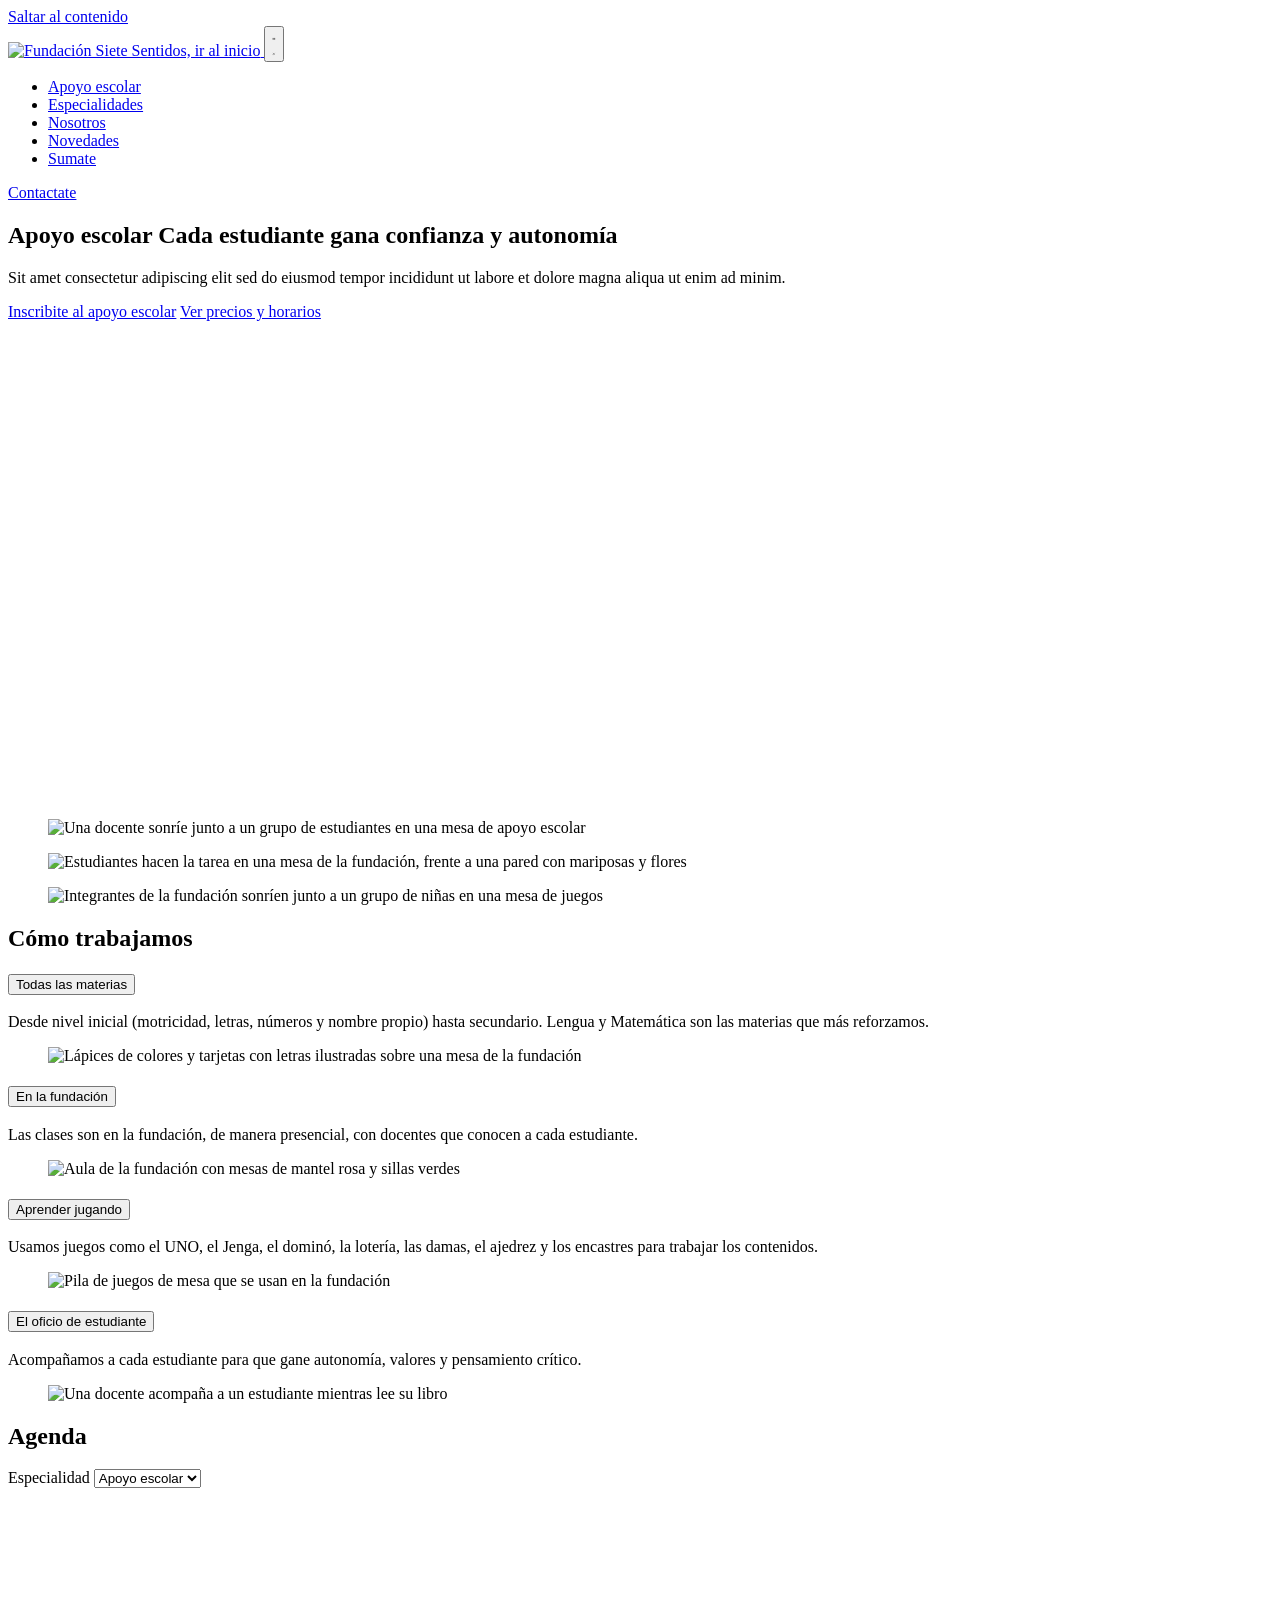
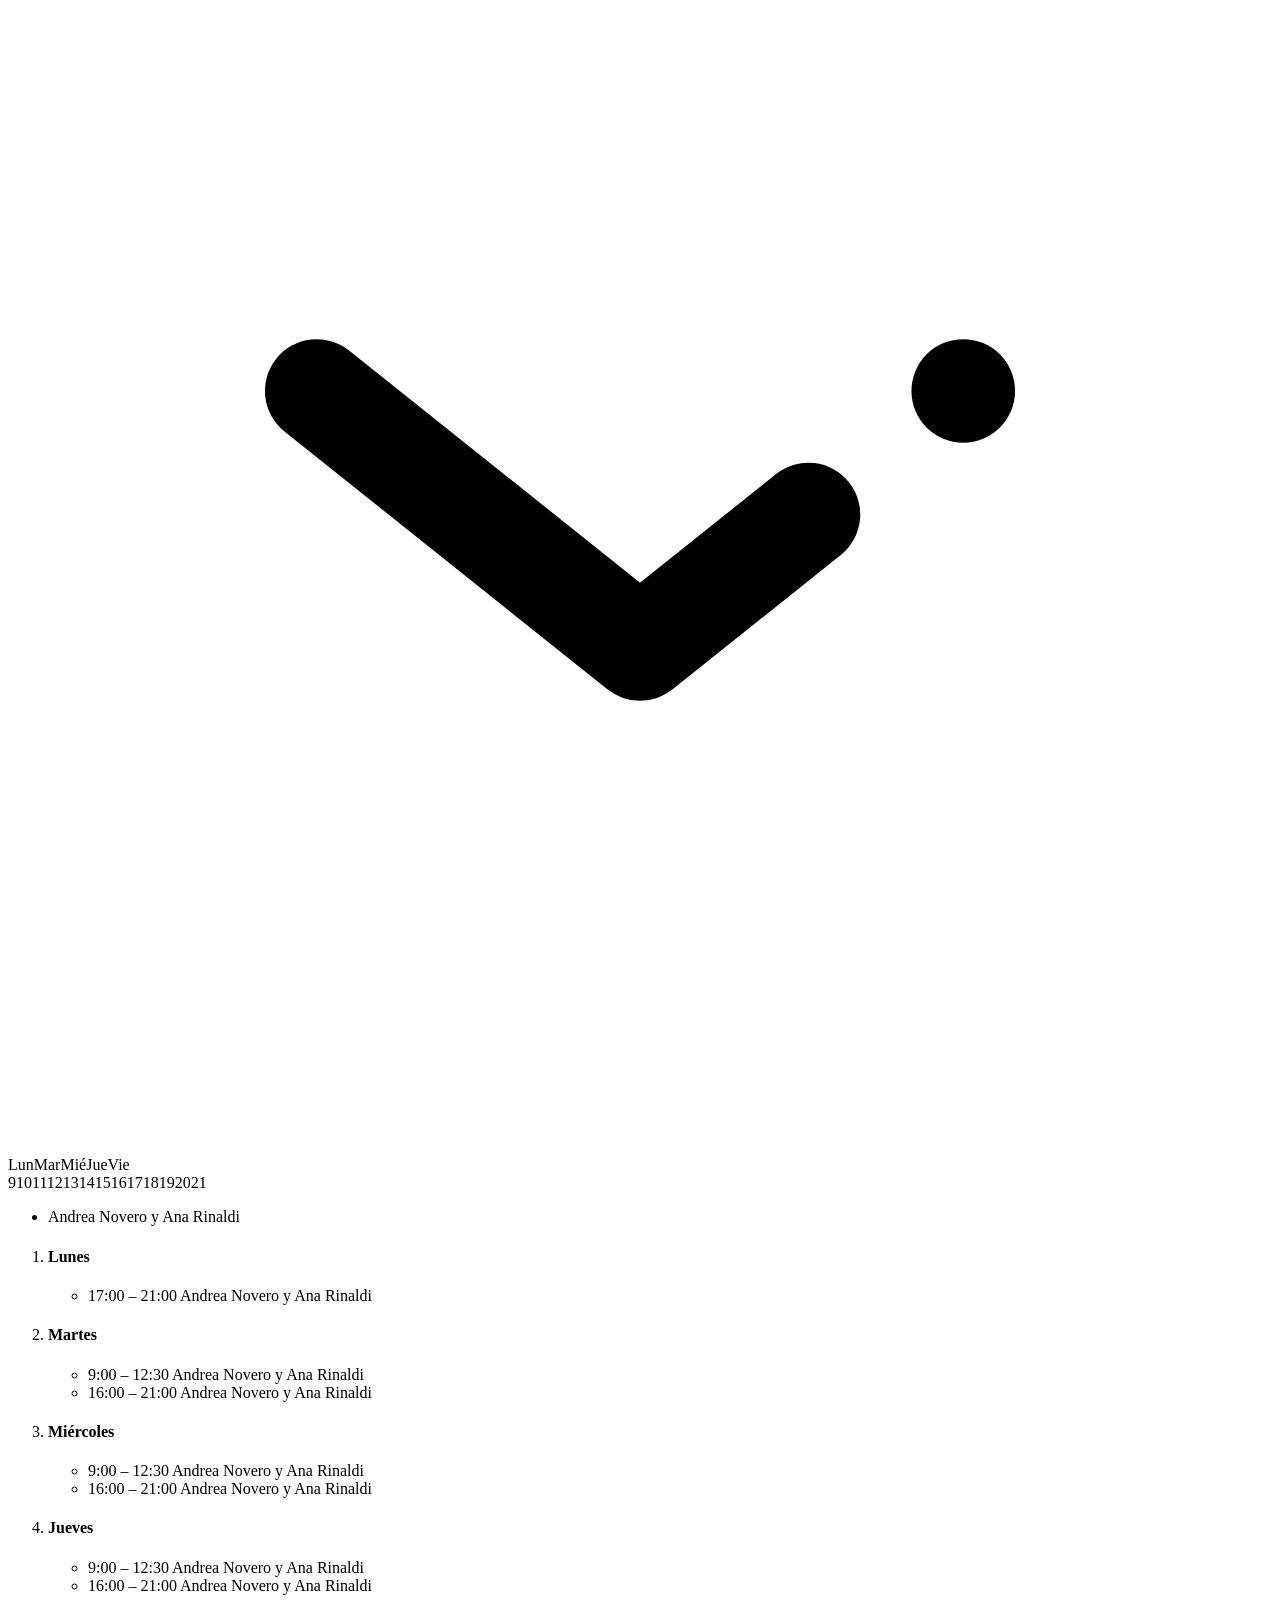
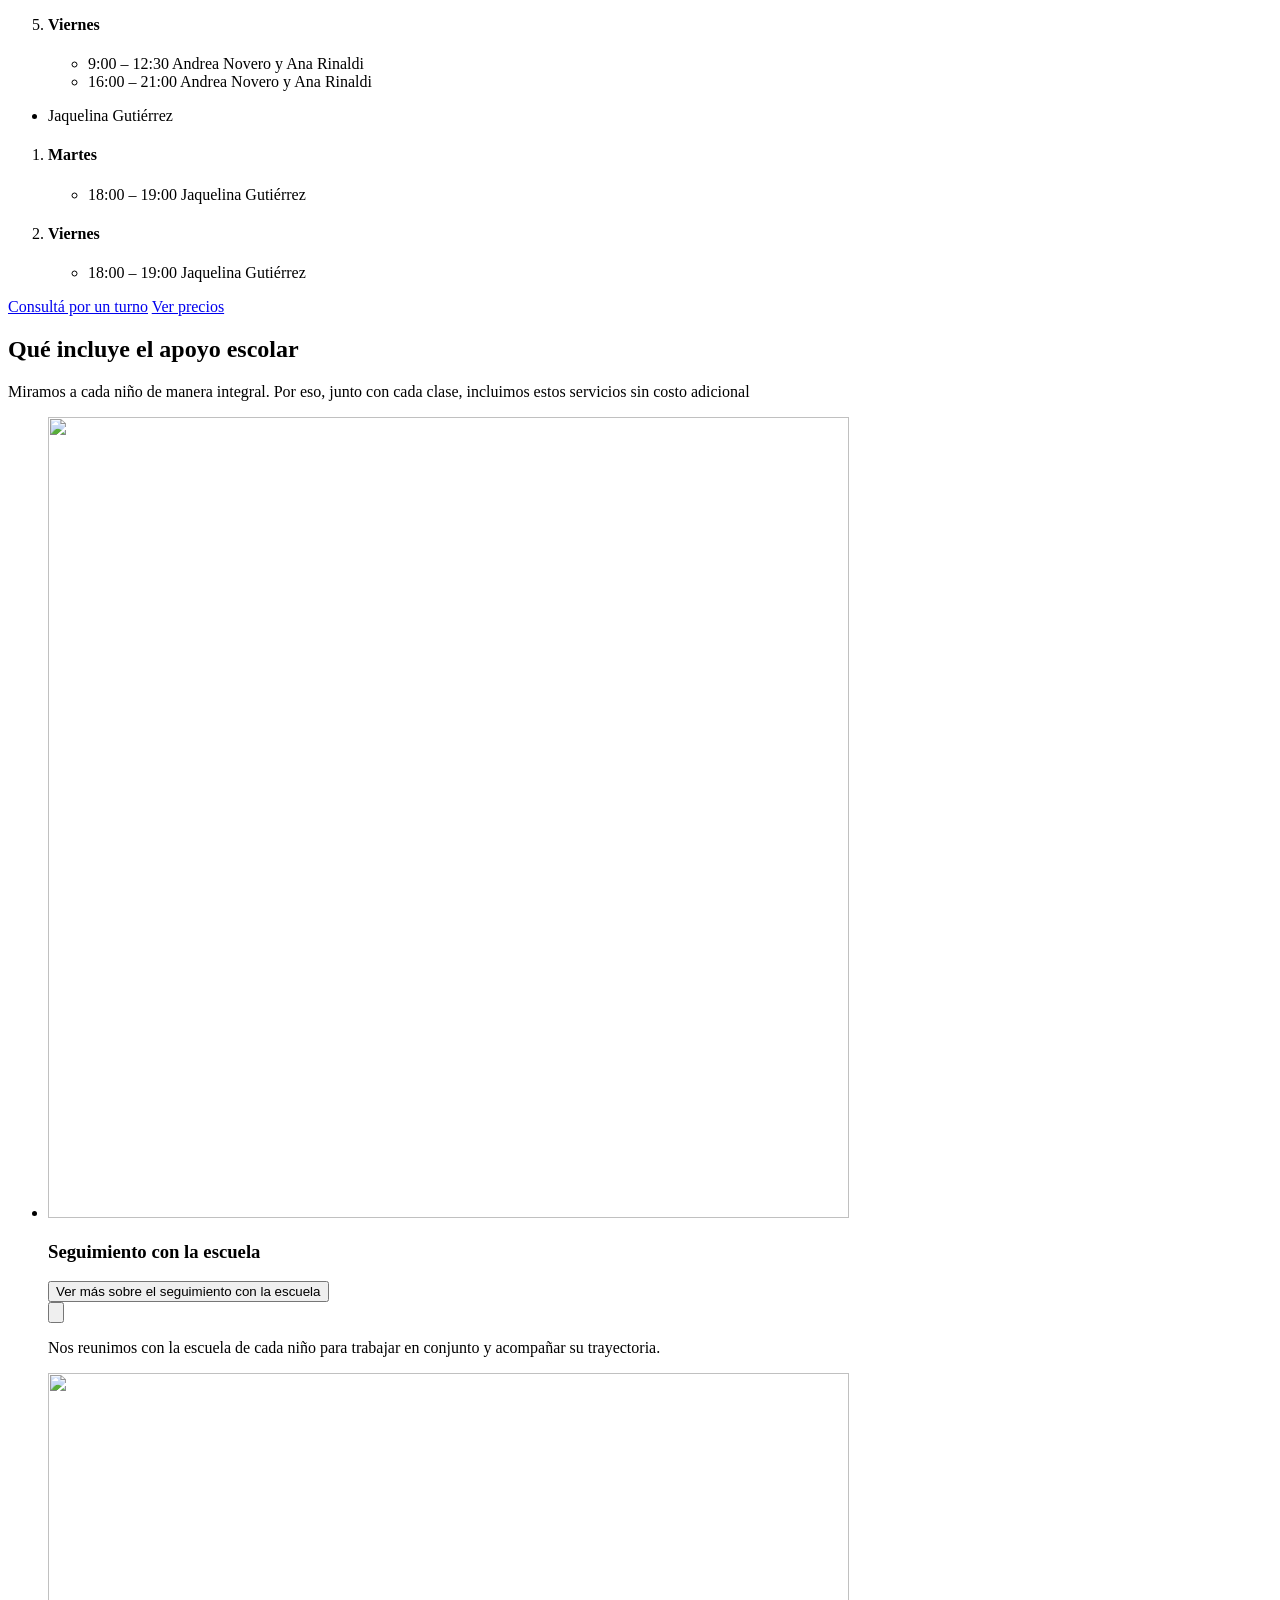
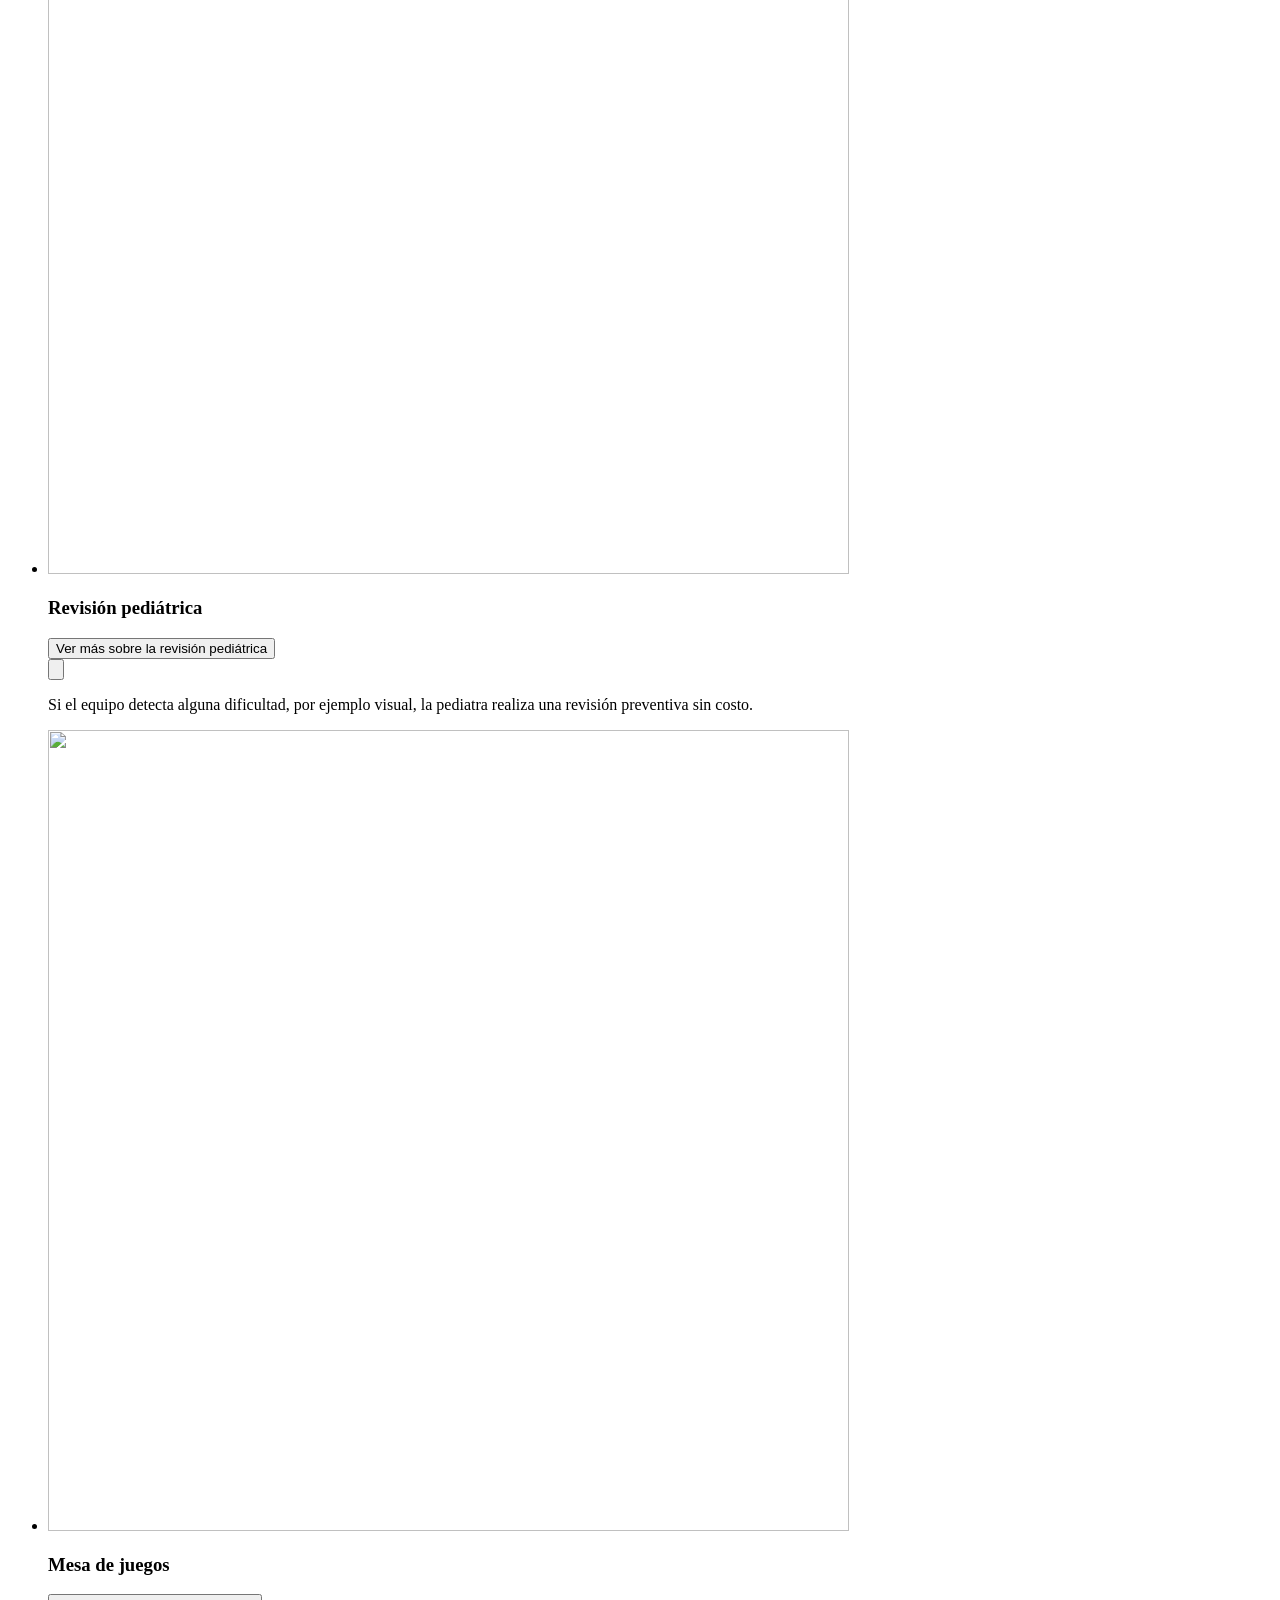
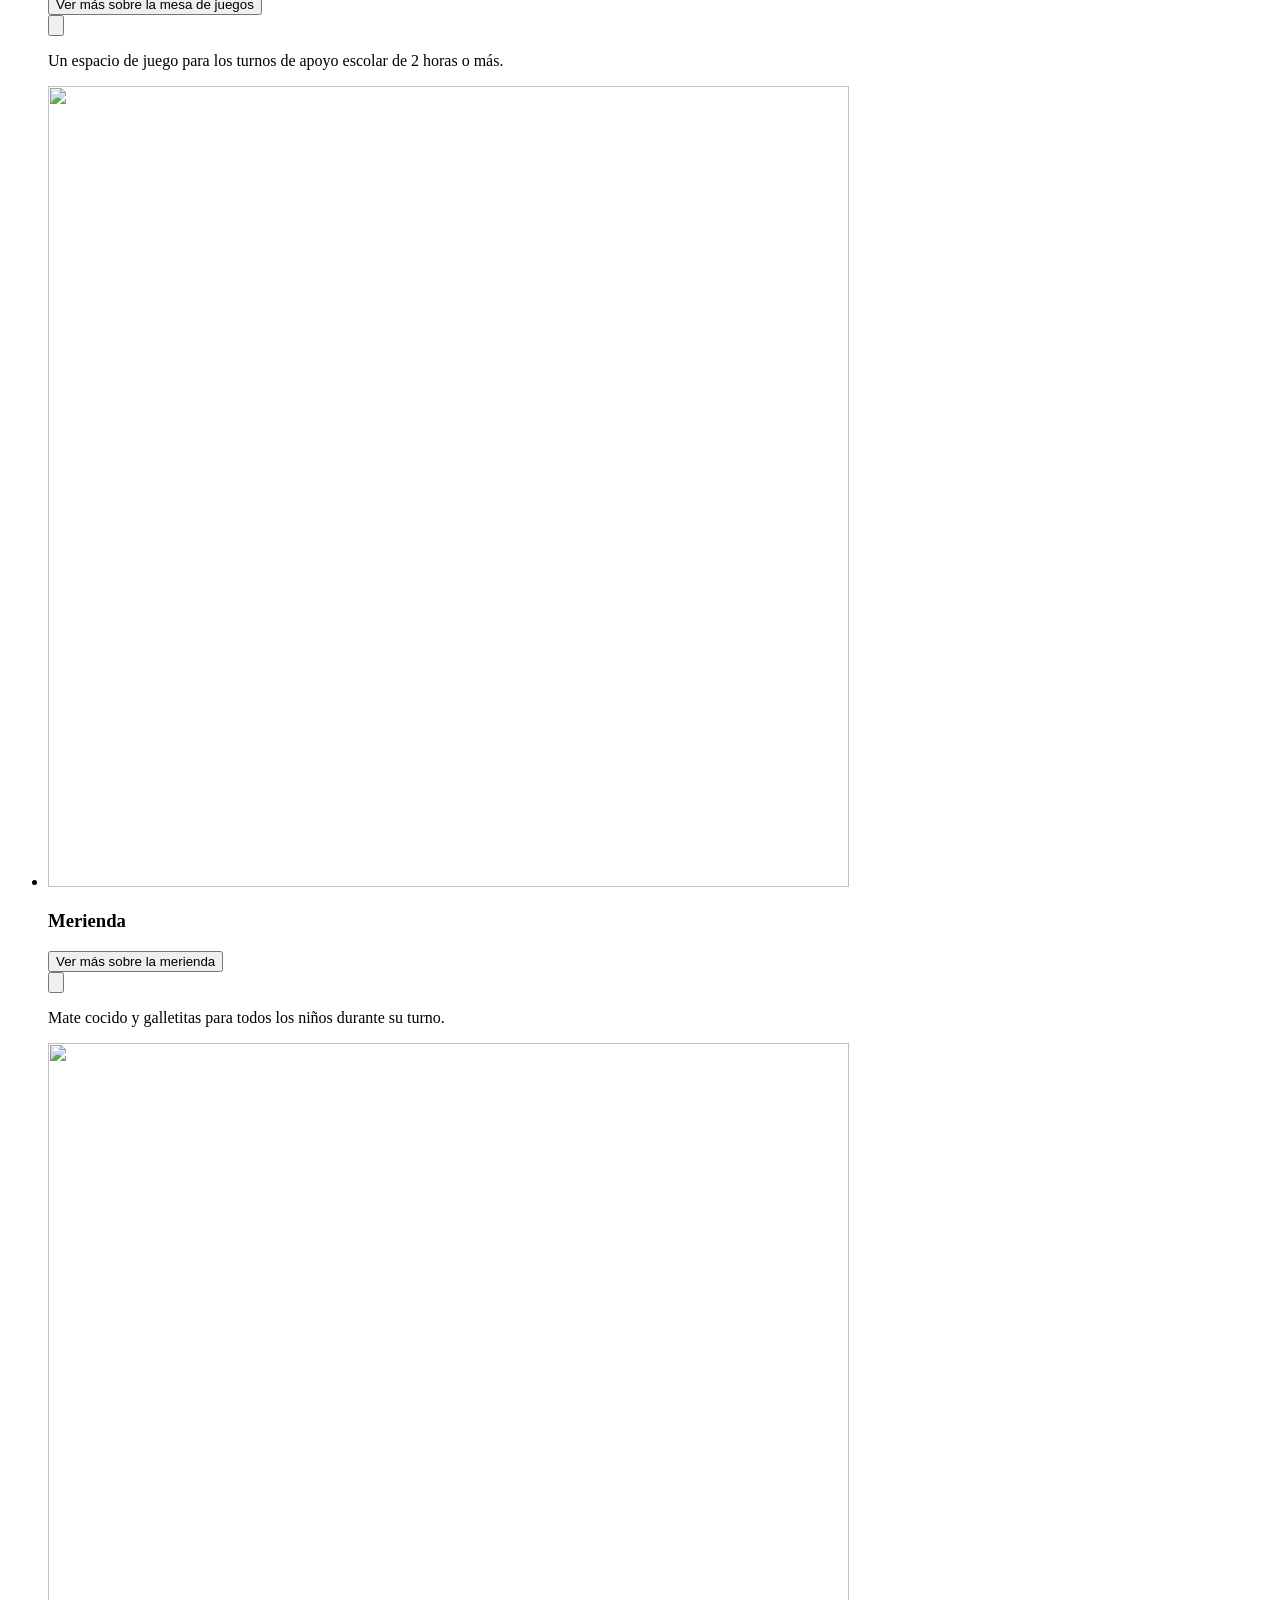
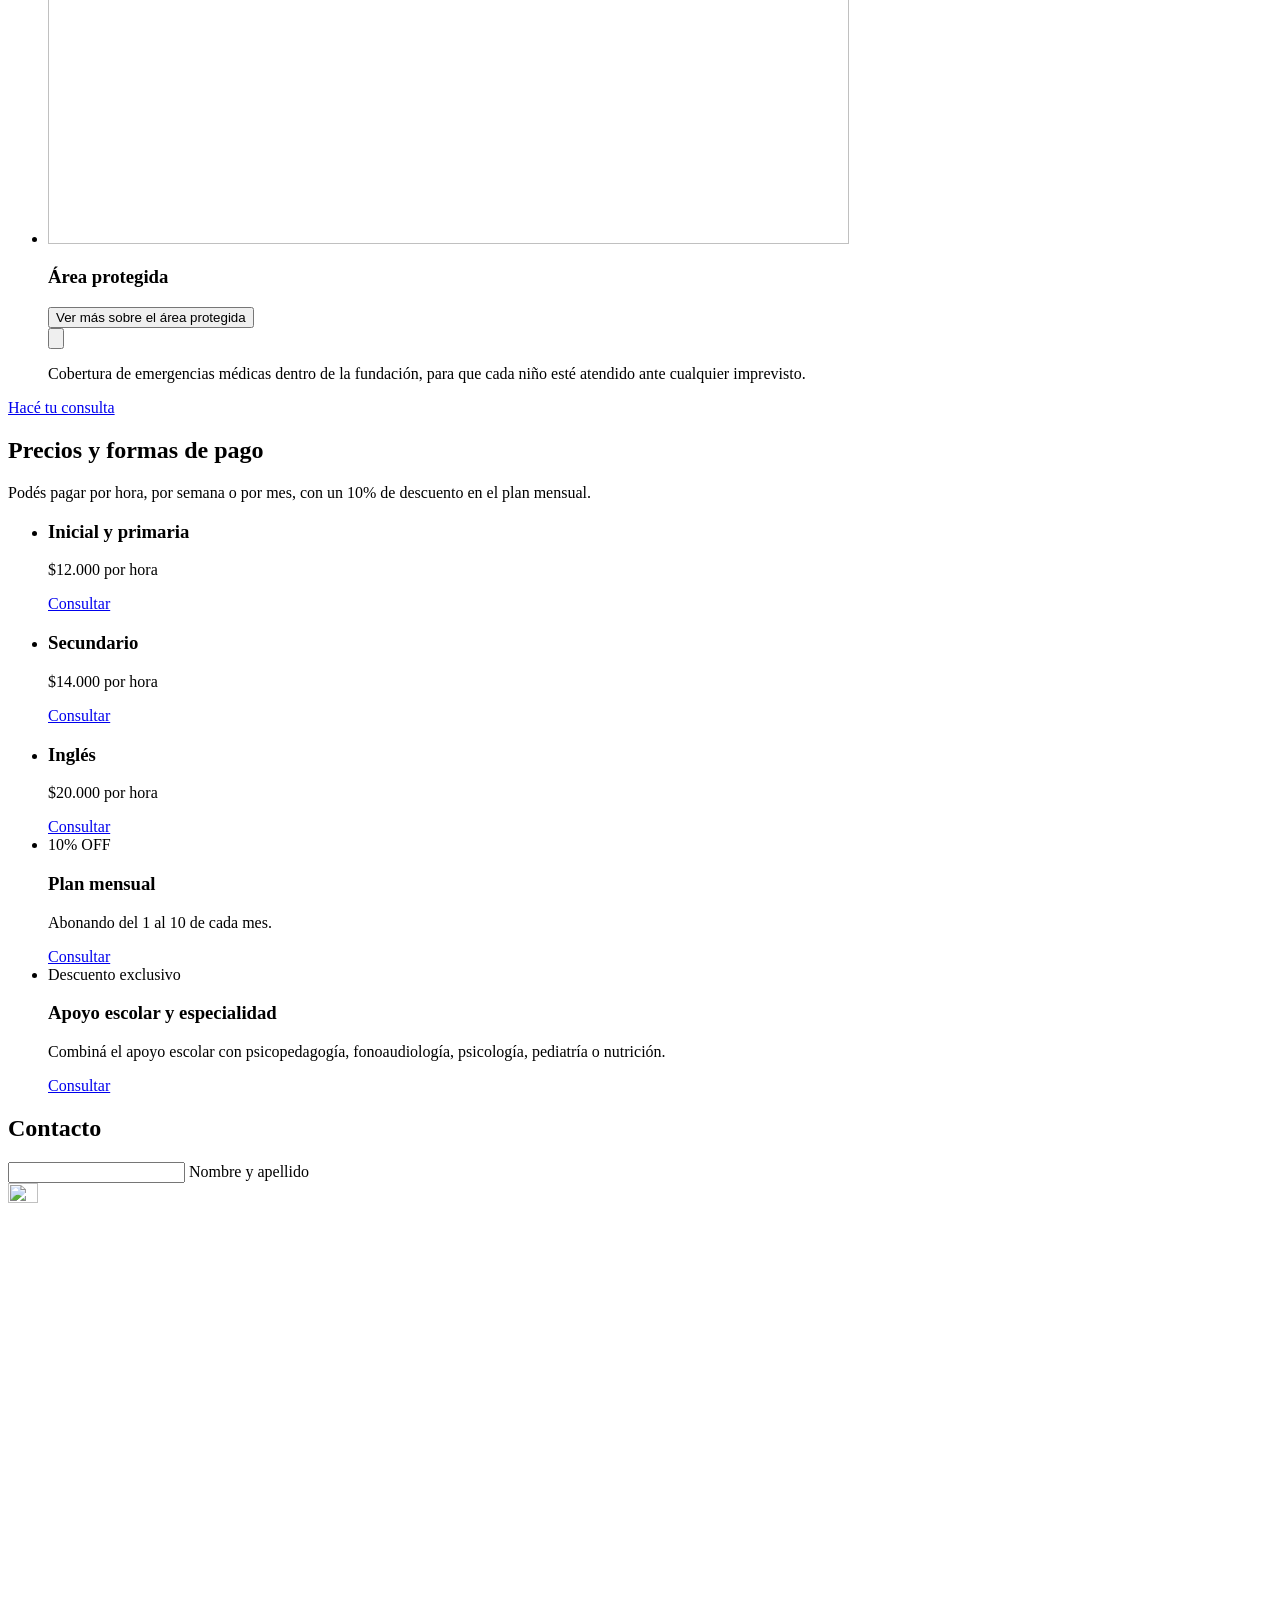
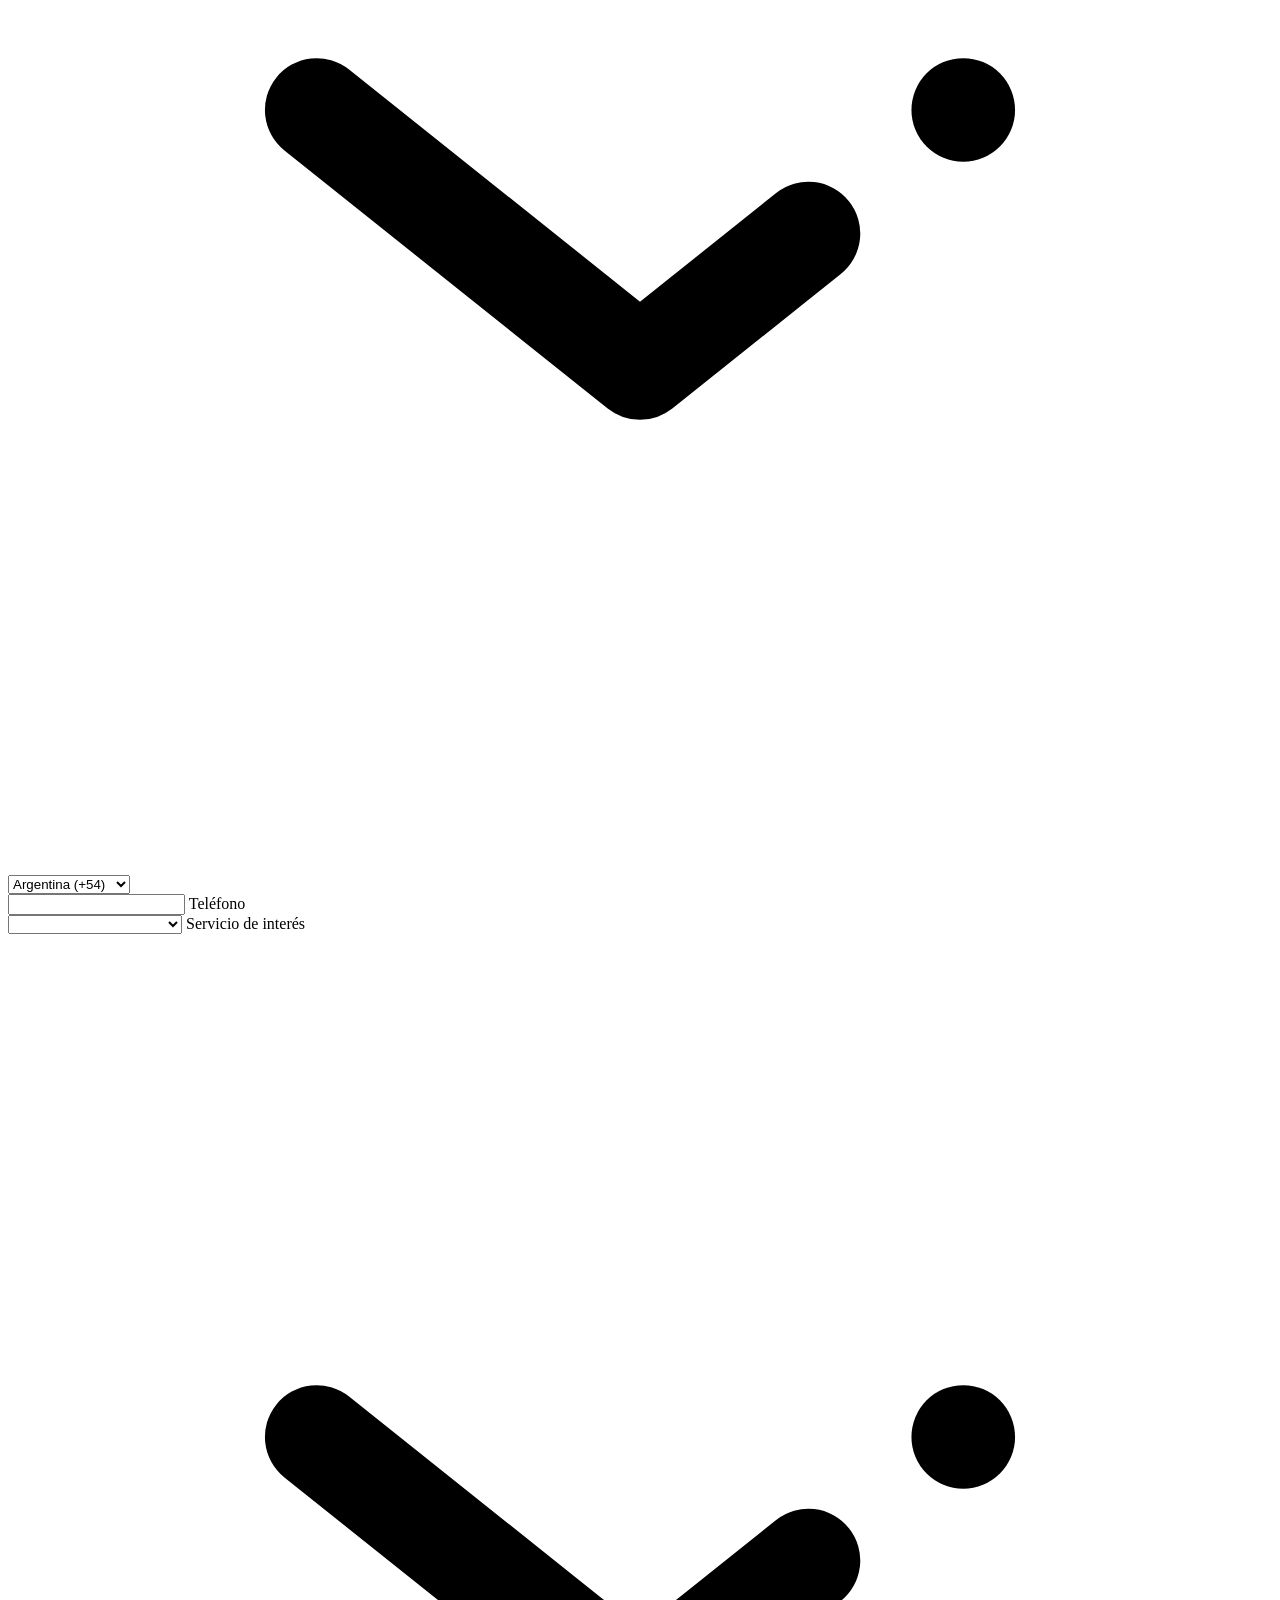
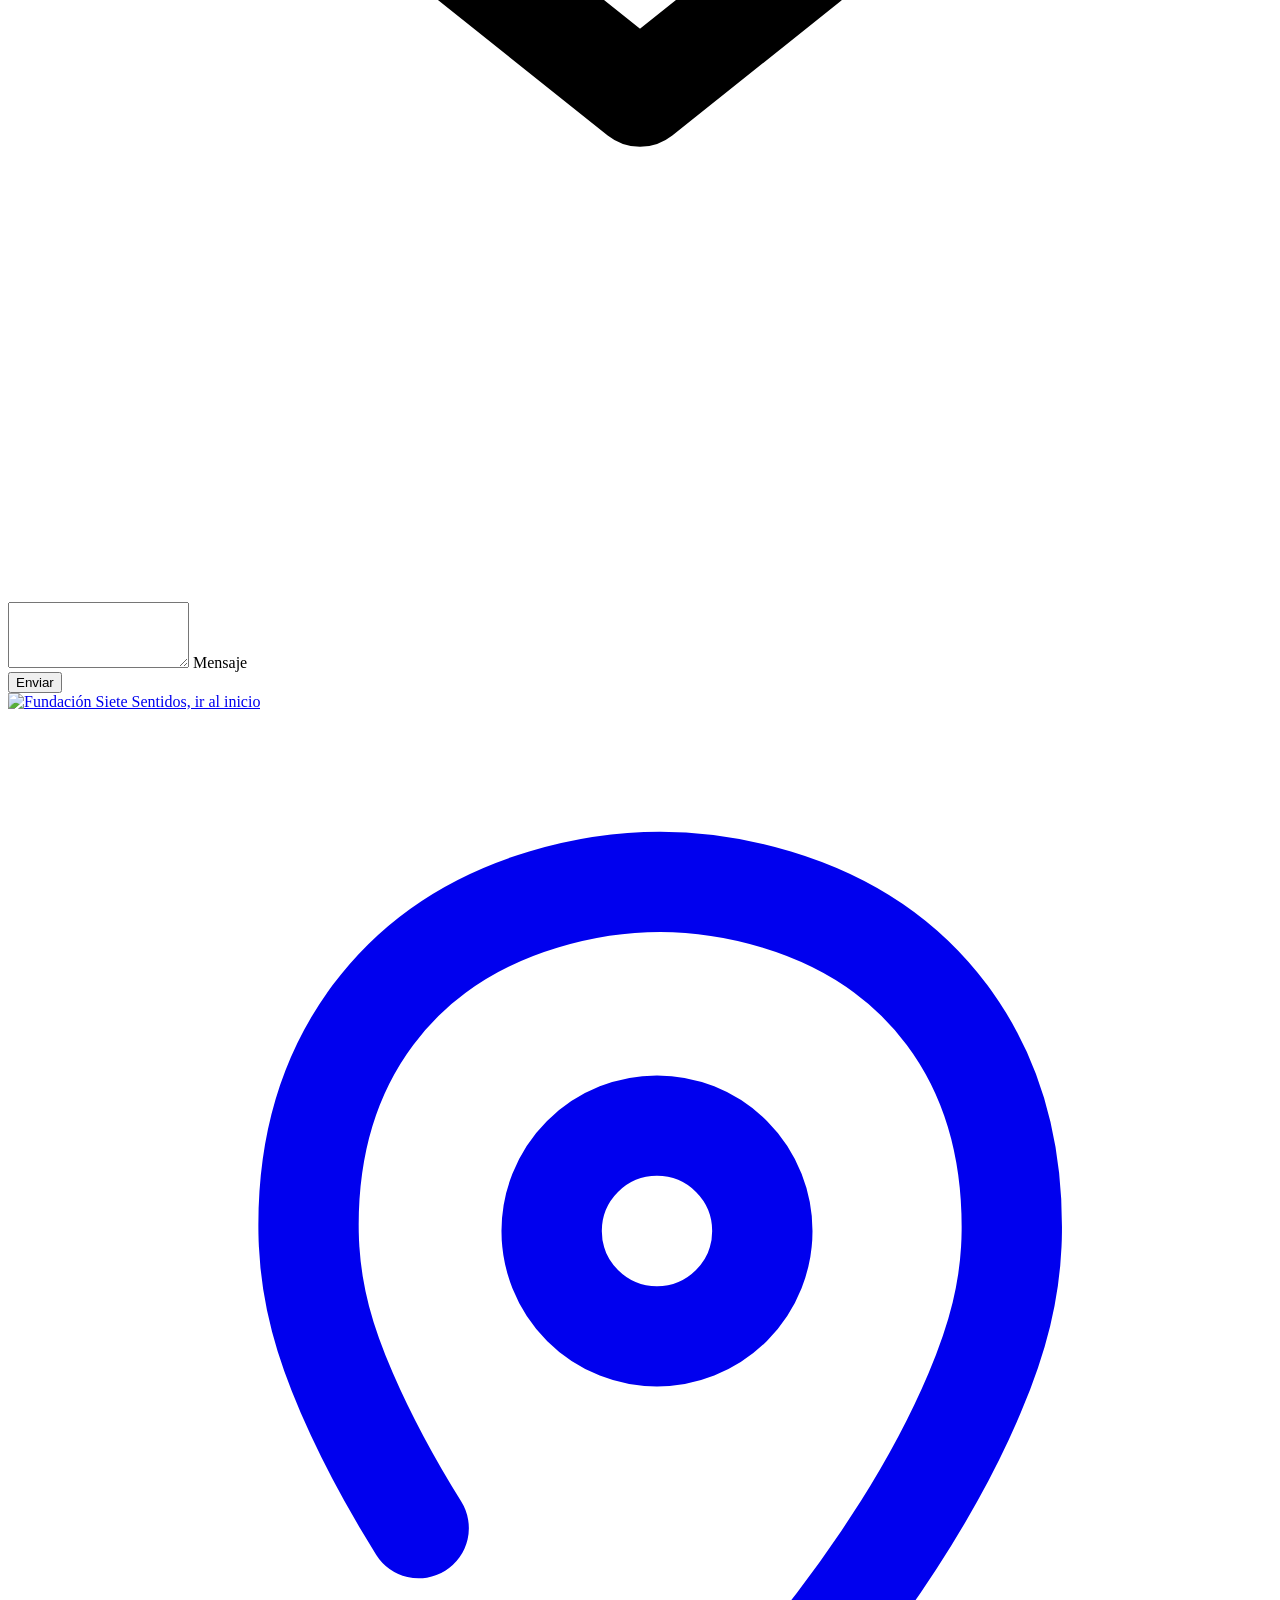
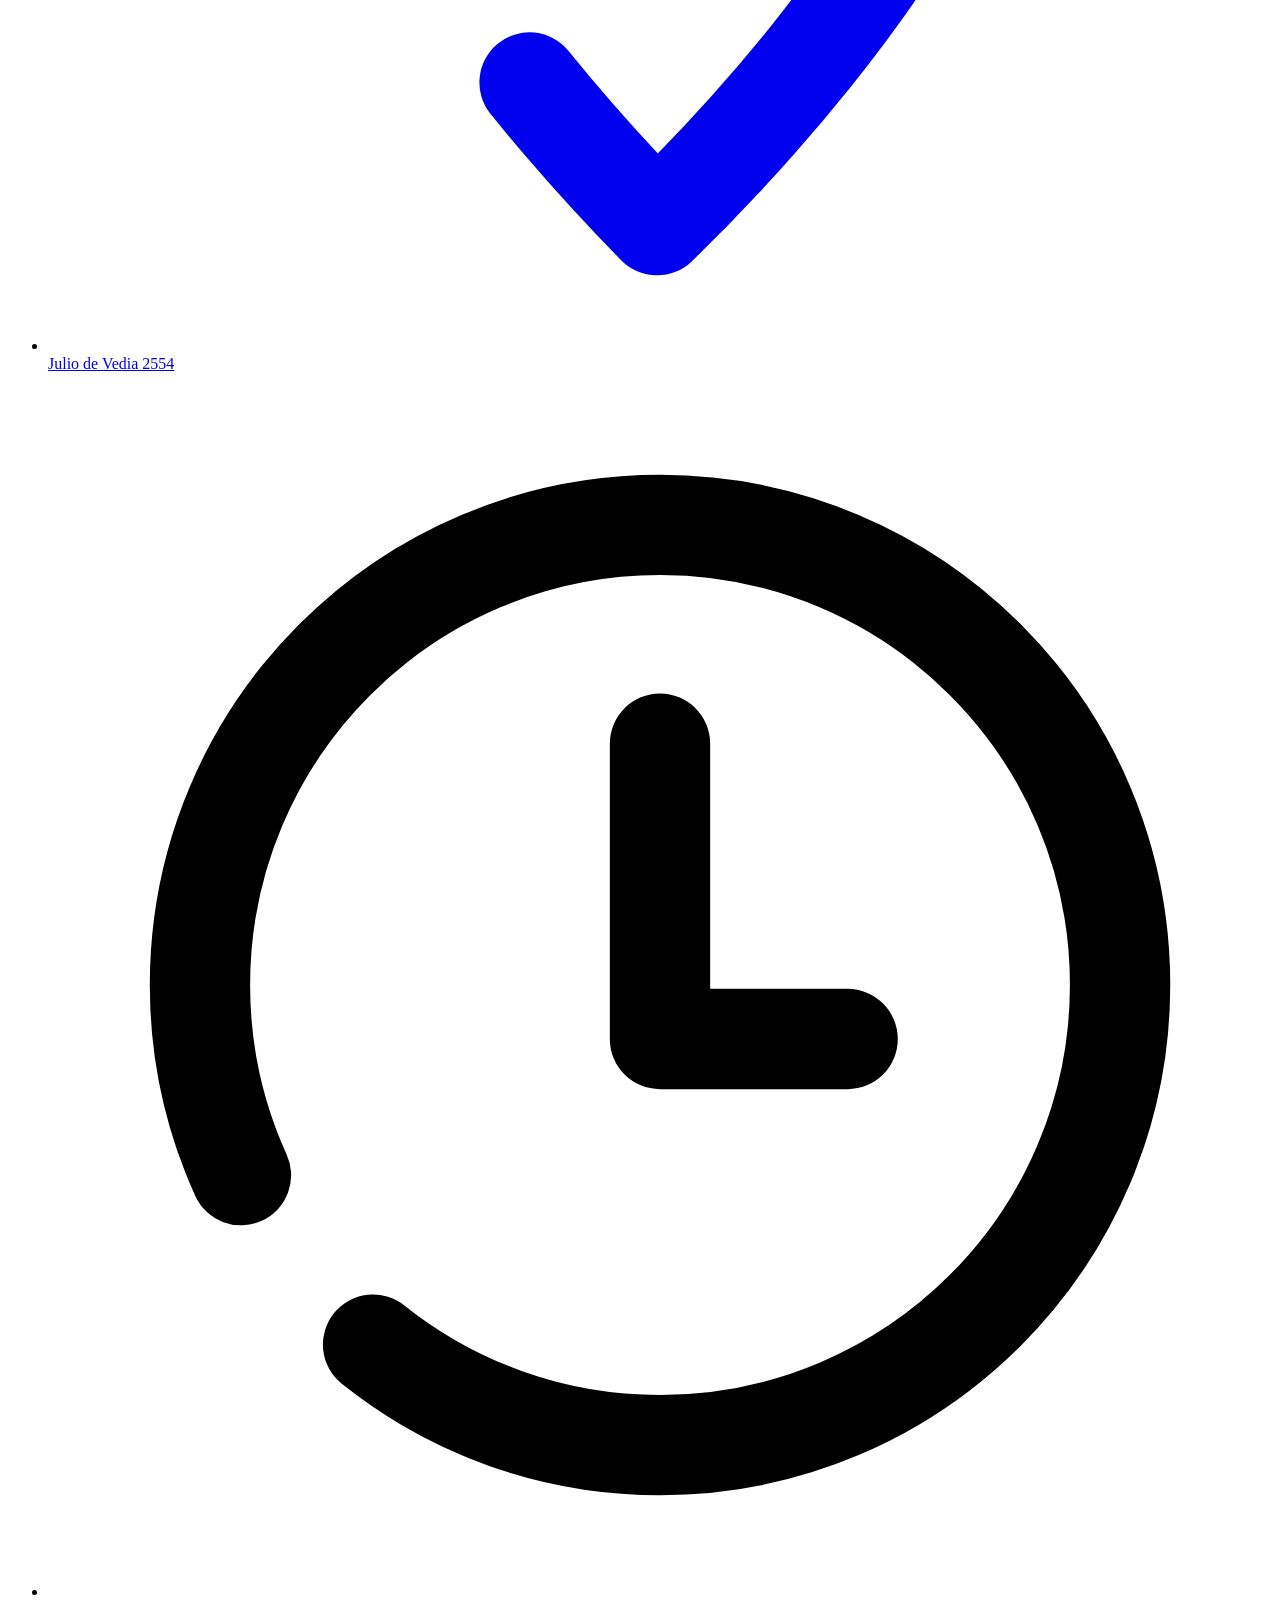
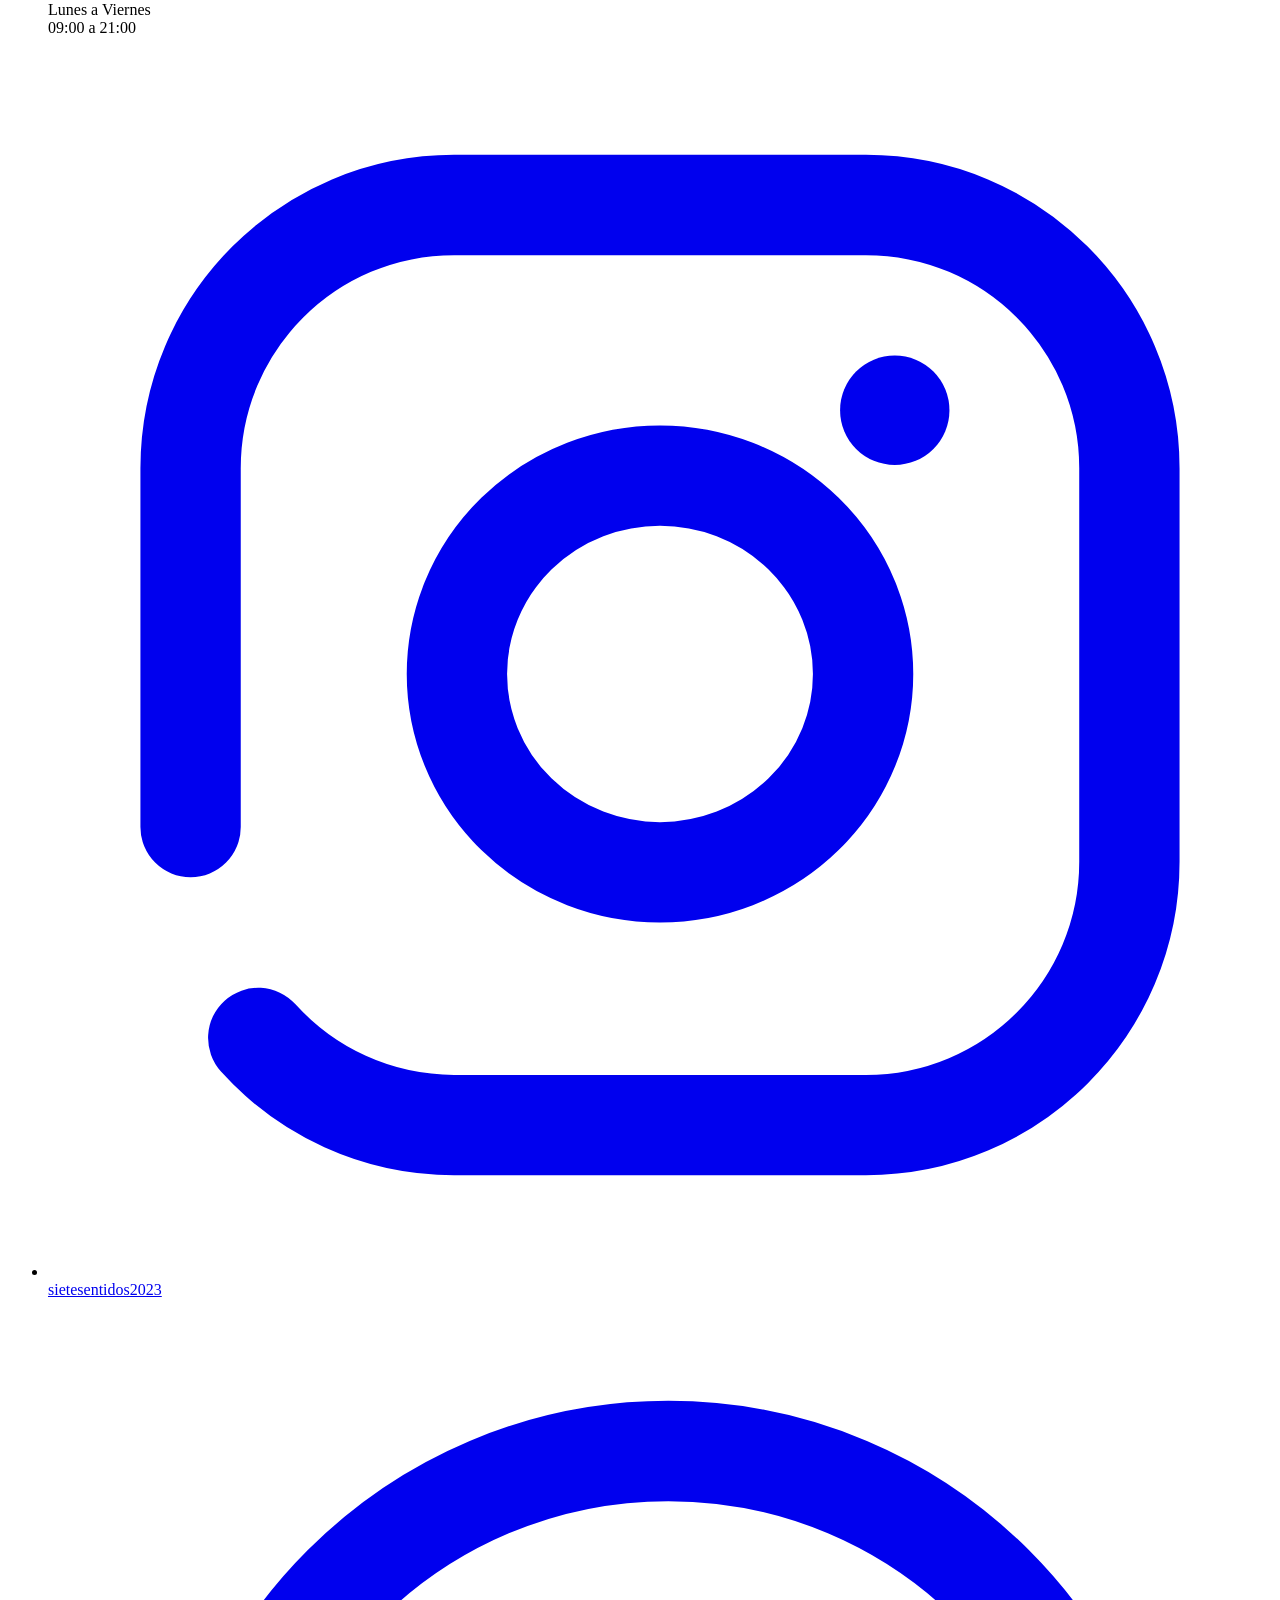
==== commit 65ed1566: "Íconos: reemplazo de los Phosphor por los íconos propios de Siete Sentidos Hamburguesa, cruz, chevro" ====
--- a/sitio/apoyo-escolar/index.html
+++ b/sitio/apoyo-escolar/index.html
@@ -58,8 +58,8 @@
         </a>
 
         <button class="menu__hamburguesa" type="button" aria-expanded="false" aria-controls="menu-navegacion" aria-label="Abrir menú">
-          <svg class="icono menu__icono-abrir" viewBox="0 0 256 256" aria-hidden="true"><line x1="40" y1="128" x2="216" y2="128" fill="none" stroke="currentColor" stroke-linecap="round" stroke-linejoin="round" stroke-width="16"/><line x1="40" y1="64" x2="216" y2="64" fill="none" stroke="currentColor" stroke-linecap="round" stroke-linejoin="round" stroke-width="16"/><line x1="40" y1="192" x2="216" y2="192" fill="none" stroke="currentColor" stroke-linecap="round" stroke-linejoin="round" stroke-width="16"/></svg>
-          <svg class="icono menu__icono-cerrar" viewBox="0 0 256 256" aria-hidden="true"><line x1="200" y1="56" x2="56" y2="200" stroke="currentColor" stroke-linecap="round" stroke-linejoin="round" stroke-width="16"/><line x1="200" y1="200" x2="56" y2="56" stroke="currentColor" stroke-linecap="round" stroke-linejoin="round" stroke-width="16"/></svg>
+          <svg class="icono icono--propio menu__icono-abrir" viewBox="20 45 610 610" aria-hidden="true"><line fill="none" stroke="currentColor" stroke-linecap="round" stroke-linejoin="round" stroke-width="50" x1="402.77" y1="350" x2="163.46" y2="350"/><line fill="none" stroke="currentColor" stroke-linecap="round" stroke-linejoin="round" stroke-width="50" x1="486.54" y1="350" x2="486.18" y2="350"/><line fill="none" stroke="currentColor" stroke-linecap="round" stroke-linejoin="round" stroke-width="50" x1="402.77" y1="430.77" x2="163.46" y2="430.77"/><line fill="none" stroke="currentColor" stroke-linecap="round" stroke-linejoin="round" stroke-width="50" x1="486.54" y1="430.77" x2="486.18" y2="430.77"/><line fill="none" stroke="currentColor" stroke-linecap="round" stroke-linejoin="round" stroke-width="50" x1="402.77" y1="269.23" x2="163.46" y2="269.23"/><line fill="none" stroke="currentColor" stroke-linecap="round" stroke-linejoin="round" stroke-width="50" x1="486.54" y1="269.23" x2="486.18" y2="269.23"/></svg>
+          <svg class="icono icono--propio menu__icono-cerrar" viewBox="20 45 610 610" aria-hidden="true"><line fill="none" stroke="currentColor" stroke-linecap="round" stroke-linejoin="round" stroke-width="50" x1="439.22" y1="464.22" x2="210.78" y2="235.78"/><line fill="none" stroke="currentColor" stroke-linecap="round" stroke-linejoin="round" stroke-width="50" x1="250.11" y1="424.89" x2="439.22" y2="235.78"/><line fill="none" stroke="currentColor" stroke-linecap="round" stroke-linejoin="round" stroke-width="50" x1="199.3" y1="475.7" x2="199.3" y2="475.7"/></svg>
         </button>
 
         <div class="menu__navegacion" id="menu-navegacion">
@@ -215,7 +215,7 @@
                   <option value="agenda-apoyo-escolar" data-familia="amarillo" selected>Apoyo escolar</option>
                   <option value="agenda-ingles" data-familia="rosa">Inglés</option>
                 </select>
-                <svg class="icono agenda__chevron" viewBox="0 0 256 256" aria-hidden="true"><polyline points="208 96 128 176 48 96" fill="none" stroke="currentColor" stroke-linecap="round" stroke-linejoin="round" stroke-width="16"/></svg>
+                <svg class="icono icono--propio agenda__chevron" viewBox="20 45 610 610" aria-hidden="true"><line fill="none" stroke="currentColor" stroke-linecap="round" stroke-linejoin="round" stroke-width="50" x1="481" y1="287.73" x2="481" y2="287.73"/><polyline fill="none" stroke="currentColor" stroke-linecap="round" stroke-linejoin="round" stroke-width="50" points="169 287.73 325 412.27 406.3 347.36"/></svg>
               </div>
 
               <!-- Grilla de fondo (solo escritorio y tablet) -->
@@ -330,7 +330,7 @@
               </div>
               <div class="card-beneficio__dorso" id="beneficio-seguimiento">
                 <button class="card-beneficio__cerrar" type="button" aria-label="Cerrar la descripción del seguimiento con la escuela">
-                  <svg class="icono" viewBox="0 0 256 256" aria-hidden="true"><line x1="200" y1="56" x2="56" y2="200" stroke="currentColor" stroke-linecap="round" stroke-linejoin="round" stroke-width="16"/><line x1="200" y1="200" x2="56" y2="56" stroke="currentColor" stroke-linecap="round" stroke-linejoin="round" stroke-width="16"/></svg>
+                  <svg class="icono icono--propio" viewBox="20 45 610 610" aria-hidden="true"><line fill="none" stroke="currentColor" stroke-linecap="round" stroke-linejoin="round" stroke-width="50" x1="439.22" y1="464.22" x2="210.78" y2="235.78"/><line fill="none" stroke="currentColor" stroke-linecap="round" stroke-linejoin="round" stroke-width="50" x1="250.11" y1="424.89" x2="439.22" y2="235.78"/><line fill="none" stroke="currentColor" stroke-linecap="round" stroke-linejoin="round" stroke-width="50" x1="199.3" y1="475.7" x2="199.3" y2="475.7"/></svg>
                 </button>
                 <p class="card-beneficio__texto">Nos reunimos con la escuela de cada niño para trabajar en conjunto y acompañar su trayectoria.</p>
               </div>
@@ -348,7 +348,7 @@
               </div>
               <div class="card-beneficio__dorso" id="beneficio-revision-pediatrica">
                 <button class="card-beneficio__cerrar" type="button" aria-label="Cerrar la descripción de la revisión pediátrica">
-                  <svg class="icono" viewBox="0 0 256 256" aria-hidden="true"><line x1="200" y1="56" x2="56" y2="200" stroke="currentColor" stroke-linecap="round" stroke-linejoin="round" stroke-width="16"/><line x1="200" y1="200" x2="56" y2="56" stroke="currentColor" stroke-linecap="round" stroke-linejoin="round" stroke-width="16"/></svg>
+                  <svg class="icono icono--propio" viewBox="20 45 610 610" aria-hidden="true"><line fill="none" stroke="currentColor" stroke-linecap="round" stroke-linejoin="round" stroke-width="50" x1="439.22" y1="464.22" x2="210.78" y2="235.78"/><line fill="none" stroke="currentColor" stroke-linecap="round" stroke-linejoin="round" stroke-width="50" x1="250.11" y1="424.89" x2="439.22" y2="235.78"/><line fill="none" stroke="currentColor" stroke-linecap="round" stroke-linejoin="round" stroke-width="50" x1="199.3" y1="475.7" x2="199.3" y2="475.7"/></svg>
                 </button>
                 <p class="card-beneficio__texto">Si el equipo detecta alguna dificultad, por ejemplo visual, la pediatra realiza una revisión preventiva sin costo.</p>
               </div>
@@ -366,7 +366,7 @@
               </div>
               <div class="card-beneficio__dorso" id="beneficio-mesa-de-juegos">
                 <button class="card-beneficio__cerrar" type="button" aria-label="Cerrar la descripción de la mesa de juegos">
-                  <svg class="icono" viewBox="0 0 256 256" aria-hidden="true"><line x1="200" y1="56" x2="56" y2="200" stroke="currentColor" stroke-linecap="round" stroke-linejoin="round" stroke-width="16"/><line x1="200" y1="200" x2="56" y2="56" stroke="currentColor" stroke-linecap="round" stroke-linejoin="round" stroke-width="16"/></svg>
+                  <svg class="icono icono--propio" viewBox="20 45 610 610" aria-hidden="true"><line fill="none" stroke="currentColor" stroke-linecap="round" stroke-linejoin="round" stroke-width="50" x1="439.22" y1="464.22" x2="210.78" y2="235.78"/><line fill="none" stroke="currentColor" stroke-linecap="round" stroke-linejoin="round" stroke-width="50" x1="250.11" y1="424.89" x2="439.22" y2="235.78"/><line fill="none" stroke="currentColor" stroke-linecap="round" stroke-linejoin="round" stroke-width="50" x1="199.3" y1="475.7" x2="199.3" y2="475.7"/></svg>
                 </button>
                 <p class="card-beneficio__texto">Un espacio de juego para los turnos de apoyo escolar de 2 horas o más.</p>
               </div>
@@ -384,7 +384,7 @@
               </div>
               <div class="card-beneficio__dorso" id="beneficio-merienda">
                 <button class="card-beneficio__cerrar" type="button" aria-label="Cerrar la descripción de la merienda">
-                  <svg class="icono" viewBox="0 0 256 256" aria-hidden="true"><line x1="200" y1="56" x2="56" y2="200" stroke="currentColor" stroke-linecap="round" stroke-linejoin="round" stroke-width="16"/><line x1="200" y1="200" x2="56" y2="56" stroke="currentColor" stroke-linecap="round" stroke-linejoin="round" stroke-width="16"/></svg>
+                  <svg class="icono icono--propio" viewBox="20 45 610 610" aria-hidden="true"><line fill="none" stroke="currentColor" stroke-linecap="round" stroke-linejoin="round" stroke-width="50" x1="439.22" y1="464.22" x2="210.78" y2="235.78"/><line fill="none" stroke="currentColor" stroke-linecap="round" stroke-linejoin="round" stroke-width="50" x1="250.11" y1="424.89" x2="439.22" y2="235.78"/><line fill="none" stroke="currentColor" stroke-linecap="round" stroke-linejoin="round" stroke-width="50" x1="199.3" y1="475.7" x2="199.3" y2="475.7"/></svg>
                 </button>
                 <p class="card-beneficio__texto">Mate cocido y galletitas para todos los niños durante su turno.</p>
               </div>
@@ -402,7 +402,7 @@
               </div>
               <div class="card-beneficio__dorso" id="beneficio-area-protegida">
                 <button class="card-beneficio__cerrar" type="button" aria-label="Cerrar la descripción del área protegida">
-                  <svg class="icono" viewBox="0 0 256 256" aria-hidden="true"><line x1="200" y1="56" x2="56" y2="200" stroke="currentColor" stroke-linecap="round" stroke-linejoin="round" stroke-width="16"/><line x1="200" y1="200" x2="56" y2="56" stroke="currentColor" stroke-linecap="round" stroke-linejoin="round" stroke-width="16"/></svg>
+                  <svg class="icono icono--propio" viewBox="20 45 610 610" aria-hidden="true"><line fill="none" stroke="currentColor" stroke-linecap="round" stroke-linejoin="round" stroke-width="50" x1="439.22" y1="464.22" x2="210.78" y2="235.78"/><line fill="none" stroke="currentColor" stroke-linecap="round" stroke-linejoin="round" stroke-width="50" x1="250.11" y1="424.89" x2="439.22" y2="235.78"/><line fill="none" stroke="currentColor" stroke-linecap="round" stroke-linejoin="round" stroke-width="50" x1="199.3" y1="475.7" x2="199.3" y2="475.7"/></svg>
                 </button>
                 <p class="card-beneficio__texto">Cobertura de emergencias médicas dentro de la fundación, para que cada niño esté atendido ante cualquier imprevisto.</p>
               </div>
@@ -486,14 +486,14 @@
                   <input class="campo__control" type="text" id="contacto-nombre" name="nombre" placeholder=" " autocomplete="name" required aria-describedby="contacto-nombre-error" data-error-vacio="Falta tu nombre y apellido para saber con quién hablamos.">
                   <label class="campo__label" for="contacto-nombre">Nombre y apellido</label>
                 </div>
-                <p class="campo__error" id="contacto-nombre-error" hidden><svg class="icono" viewBox="0 0 256 256" aria-hidden="true"><circle cx="128" cy="128" r="96" fill="none" stroke="currentColor" stroke-miterlimit="10" stroke-width="16"/><line x1="128" y1="136" x2="128" y2="80" fill="none" stroke="currentColor" stroke-linecap="round" stroke-linejoin="round" stroke-width="16"/><circle cx="128" cy="172" r="12" fill="currentColor"/></svg><span class="campo__error-texto"></span></p>
+                <p class="campo__error" id="contacto-nombre-error" hidden><svg class="icono icono--propio" viewBox="20 45 610 610" aria-hidden="true"><path fill="none" stroke="currentColor" stroke-linecap="round" stroke-linejoin="round" stroke-width="50" d="M130,446.6c-13.65-29.35-21.28-62.08-21.28-96.58,0-126.63,102.65-229.28,229.28-229.28s229.28,102.65,229.28,229.28-102.65,229.28-229.28,229.28c-54.08,0-103.79-18.73-143-50.05"/><line fill="none" stroke="currentColor" stroke-linecap="round" stroke-linejoin="round" stroke-width="50" x1="338" y1="227.35" x2="338" y2="415.81"/><circle cx="338" cy="487.02" r="24.52" fill="currentColor"/></svg><span class="campo__error-texto"></span></p>
               </div>
 
               <div class="campo campo--telefono">
                 <div class="campo__caja">
                   <div class="campo__prefijo">
                     <img class="campo__bandera" src="/assets/imagenes/banderas/ar.svg" alt="" width="30" height="20">
-                    <svg class="icono" viewBox="0 0 256 256" aria-hidden="true"><polyline points="208 96 128 176 48 96" fill="none" stroke="currentColor" stroke-linecap="round" stroke-linejoin="round" stroke-width="16"/></svg>
+                    <svg class="icono icono--propio" viewBox="20 45 610 610" aria-hidden="true"><line fill="none" stroke="currentColor" stroke-linecap="round" stroke-linejoin="round" stroke-width="50" x1="481" y1="287.73" x2="481" y2="287.73"/><polyline fill="none" stroke="currentColor" stroke-linecap="round" stroke-linejoin="round" stroke-width="50" points="169 287.73 325 412.27 406.3 347.36"/></svg>
                     <select class="campo__prefijo-select" id="contacto-prefijo" name="prefijo" aria-label="Prefijo de país" data-campo-prefijo>
                       <option value="+54" data-bandera="ar" selected>Argentina (+54)</option>
                       <option value="+591" data-bandera="bo">Bolivia (+591)</option>
@@ -507,7 +507,7 @@
                   <input class="campo__control" type="tel" id="contacto-telefono" name="telefono" placeholder=" " inputmode="tel" autocomplete="tel-national" required aria-describedby="contacto-telefono-error" data-error-vacio="Falta el teléfono para poder contactarte." data-error-formato="Revisá el teléfono: tiene que tener al menos 8 números, con la característica.">
                   <label class="campo__label" for="contacto-telefono">Teléfono</label>
                 </div>
-                <p class="campo__error" id="contacto-telefono-error" hidden><svg class="icono" viewBox="0 0 256 256" aria-hidden="true"><circle cx="128" cy="128" r="96" fill="none" stroke="currentColor" stroke-miterlimit="10" stroke-width="16"/><line x1="128" y1="136" x2="128" y2="80" fill="none" stroke="currentColor" stroke-linecap="round" stroke-linejoin="round" stroke-width="16"/><circle cx="128" cy="172" r="12" fill="currentColor"/></svg><span class="campo__error-texto"></span></p>
+                <p class="campo__error" id="contacto-telefono-error" hidden><svg class="icono icono--propio" viewBox="20 45 610 610" aria-hidden="true"><path fill="none" stroke="currentColor" stroke-linecap="round" stroke-linejoin="round" stroke-width="50" d="M130,446.6c-13.65-29.35-21.28-62.08-21.28-96.58,0-126.63,102.65-229.28,229.28-229.28s229.28,102.65,229.28,229.28-102.65,229.28-229.28,229.28c-54.08,0-103.79-18.73-143-50.05"/><line fill="none" stroke="currentColor" stroke-linecap="round" stroke-linejoin="round" stroke-width="50" x1="338" y1="227.35" x2="338" y2="415.81"/><circle cx="338" cy="487.02" r="24.52" fill="currentColor"/></svg><span class="campo__error-texto"></span></p>
               </div>
 
             </div>
@@ -526,9 +526,9 @@
                   <option>Acompañamiento integral</option>
                 </select>
                 <label class="campo__label" for="contacto-servicio">Servicio de interés</label>
-                <svg class="icono campo__chevron" viewBox="0 0 256 256" aria-hidden="true"><polyline points="208 96 128 176 48 96" fill="none" stroke="currentColor" stroke-linecap="round" stroke-linejoin="round" stroke-width="16"/></svg>
-              </div>
-              <p class="campo__error" id="contacto-servicio-error" hidden><svg class="icono" viewBox="0 0 256 256" aria-hidden="true"><circle cx="128" cy="128" r="96" fill="none" stroke="currentColor" stroke-miterlimit="10" stroke-width="16"/><line x1="128" y1="136" x2="128" y2="80" fill="none" stroke="currentColor" stroke-linecap="round" stroke-linejoin="round" stroke-width="16"/><circle cx="128" cy="172" r="12" fill="currentColor"/></svg><span class="campo__error-texto"></span></p>
+                <svg class="icono icono--propio campo__chevron" viewBox="20 45 610 610" aria-hidden="true"><line fill="none" stroke="currentColor" stroke-linecap="round" stroke-linejoin="round" stroke-width="50" x1="481" y1="287.73" x2="481" y2="287.73"/><polyline fill="none" stroke="currentColor" stroke-linecap="round" stroke-linejoin="round" stroke-width="50" points="169 287.73 325 412.27 406.3 347.36"/></svg>
+              </div>
+              <p class="campo__error" id="contacto-servicio-error" hidden><svg class="icono icono--propio" viewBox="20 45 610 610" aria-hidden="true"><path fill="none" stroke="currentColor" stroke-linecap="round" stroke-linejoin="round" stroke-width="50" d="M130,446.6c-13.65-29.35-21.28-62.08-21.28-96.58,0-126.63,102.65-229.28,229.28-229.28s229.28,102.65,229.28,229.28-102.65,229.28-229.28,229.28c-54.08,0-103.79-18.73-143-50.05"/><line fill="none" stroke="currentColor" stroke-linecap="round" stroke-linejoin="round" stroke-width="50" x1="338" y1="227.35" x2="338" y2="415.81"/><circle cx="338" cy="487.02" r="24.52" fill="currentColor"/></svg><span class="campo__error-texto"></span></p>
             </div>
 
             <div class="campo campo--mensaje">
@@ -561,12 +561,12 @@
         <ul class="footer__columna">
           <li class="footer__dato footer__dato--direccion">
             <a class="footer__enlace" href="https://maps.app.goo.gl/Jo8CkrszWnZgzn7D9" target="_blank" rel="noopener" aria-label="Julio de Vedia 2554, ver en Google Maps (se abre en una pestaña nueva)">
-              <svg class="icono" viewBox="0 0 256 256" aria-hidden="true"><circle cx="128" cy="104" r="32" fill="none" stroke="currentColor" stroke-linecap="round" stroke-linejoin="round" stroke-width="16"/><path d="M208,104c0,72-80,128-80,128S48,176,48,104a80,80,0,0,1,160,0Z" fill="none" stroke="currentColor" stroke-linecap="round" stroke-linejoin="round" stroke-width="16"/></svg>
+              <svg class="icono icono--propio" viewBox="20 45 610 610" aria-hidden="true"><path fill="none" stroke="currentColor" stroke-linecap="round" stroke-linejoin="round" stroke-width="50" d="M260,521.18c24.92,30.77,48.28,55.56,63.5,71.13,34.38-33.52,117.49-119.07,158.29-215.38,11.13-26.28,18.29-51.41,18.53-80.77.14-16.8-.12-64.64-32.32-107.69-48.56-64.92-130.36-66.29-142.89-66.29-12.7,0-94.55,1.28-143.11,66.29-32.62,43.68-32.42,92.3-32.12,108.82.57,31.09,8.89,56.21,19.05,79.64,10.06,23.21,22.4,45.86,35.81,67.35"/><circle fill="none" stroke="currentColor" stroke-linecap="round" stroke-linejoin="round" stroke-width="50" cx="323.5" cy="296.15" r="52.5"/></svg>
               <span data-texto="Julio de Vedia 2554">Julio de Vedia 2554</span>
             </a>
           </li>
           <li class="footer__dato footer__dato--horario">
-            <svg class="icono" viewBox="0 0 256 256" aria-hidden="true"><circle cx="128" cy="128" r="96" fill="none" stroke="currentColor" stroke-linecap="round" stroke-linejoin="round" stroke-width="16"/><polyline points="128 72 128 128 184 128" fill="none" stroke="currentColor" stroke-linecap="round" stroke-linejoin="round" stroke-width="16"/></svg>
+            <svg class="icono icono--propio" viewBox="20 45 610 610" aria-hidden="true"><path fill="none" stroke="currentColor" stroke-linecap="round" stroke-linejoin="round" stroke-width="50" d="M116.17,444.77c-13.13-28.89-20.44-60.98-20.44-94.77,0-126.63,102.65-229.28,229.28-229.28s229.28,102.65,229.28,229.28-102.65,229.28-229.28,229.28c-54.08,0-103.79-18.73-143-50.05"/><polyline fill="none" stroke="currentColor" stroke-linecap="round" stroke-linejoin="round" stroke-width="50" points="325 229.71 325 376.92 418.5 376.92"/></svg>
             <span>Lunes a Viernes<br>09:00 a 21:00</span>
           </li>
         </ul>
@@ -574,13 +574,13 @@
         <ul class="footer__columna">
           <li class="footer__dato footer__dato--instagram">
             <a class="footer__enlace" href="https://www.instagram.com/sietesentidos2023/" target="_blank" rel="noopener" aria-label="Instagram: sietesentidos2023 (se abre en una pestaña nueva)">
-              <svg class="icono" viewBox="0 0 256 256" aria-hidden="true"><circle cx="128" cy="128" r="40" fill="none" stroke="currentColor" stroke-miterlimit="10" stroke-width="16"/><rect x="32" y="32" width="192" height="192" rx="48" fill="none" stroke="currentColor" stroke-linecap="round" stroke-linejoin="round" stroke-width="16"/><circle cx="180" cy="76" r="12" fill="currentColor"/></svg>
+              <svg class="icono icono--propio" viewBox="20 45 610 610" aria-hidden="true"><path fill="none" stroke="currentColor" stroke-linecap="round" stroke-linejoin="round" stroke-width="50" d="M91.06,430.77v-178.84c0-72.45,58.79-131.19,131.32-131.19h205.23c72.53,0,131.32,58.73,131.32,131.19v196.15c0,72.45-58.79,131.19-131.32,131.19h-205.23c-38.74,0-73.57-16.76-97.6-43.42"/><ellipse fill="none" stroke="currentColor" stroke-linecap="round" stroke-linejoin="round" stroke-width="50" cx="325" cy="354.47" rx="101.21" ry="98.84"/><circle cx="442" cy="223.04" r="27.25" fill="currentColor"/></svg>
               <span data-texto="sietesentidos2023">sietesentidos2023</span>
             </a>
           </li>
           <li class="footer__dato footer__dato--whatsapp">
             <a class="footer__enlace" href="https://wa.me/5493516095374" target="_blank" rel="noopener" aria-label="WhatsApp: 3516095374 (se abre en una pestaña nueva)">
-              <svg class="icono" viewBox="0 0 256 256" aria-hidden="true"><path d="M72,104a32,32,0,0,1,32-32l16,32-12.32,18.47a48.19,48.19,0,0,0,25.85,25.85L152,136l32,16a32,32,0,0,1-32,32A80,80,0,0,1,72,104Z" fill="none" stroke="currentColor" stroke-linecap="round" stroke-linejoin="round" stroke-width="16"/><path d="M79.93,211.11a96,96,0,1,0-35-35h0L32.42,213.46a8,8,0,0,0,10.12,10.12l37.39-12.47Z" fill="none" stroke="currentColor" stroke-linecap="round" stroke-linejoin="round" stroke-width="16"/></svg>
+              <svg class="icono icono--propio" viewBox="20 45 610 610" aria-hidden="true"><path fill="none" stroke="currentColor" stroke-linecap="round" stroke-linejoin="round" stroke-width="50" d="M244.16,563.03c26.28,10.5,54.96,16.27,84.99,16.27,126.63,0,229.28-102.65,229.28-229.28s-102.65-229.28-229.28-229.28-229.28,102.65-229.28,229.28c0,48.81,11.91,86.69,37.9,123.87l-37.9,99.97,56.12-18.6"/><path d="M274.39,289.62l20.74-18.81c10.23-9.27,11-25.08,1.73-35.31l-20.67-22.8c-9.27-10.23-25.08-11-35.31-1.73l-4.24,3.85c-40.77,36.96-44.24,99.82-7.79,141.04l80.86,91.45c37.09,41.95,101.31,45.5,142.8,7.89l5.36-4.86c10.23-9.27,11-25.08,1.73-35.31l-20.67-22.8c-9.27-10.23-25.08-11-35.31-1.73l-20.74,18.81c-10.23,9.27-26.04,8.5-35.31-1.73l-74.91-82.64c-9.27-10.23-8.5-26.04,1.73-35.31Z" fill="currentColor"/></svg>
               <span data-texto="3516095374">3516095374</span>
             </a>
           </li>
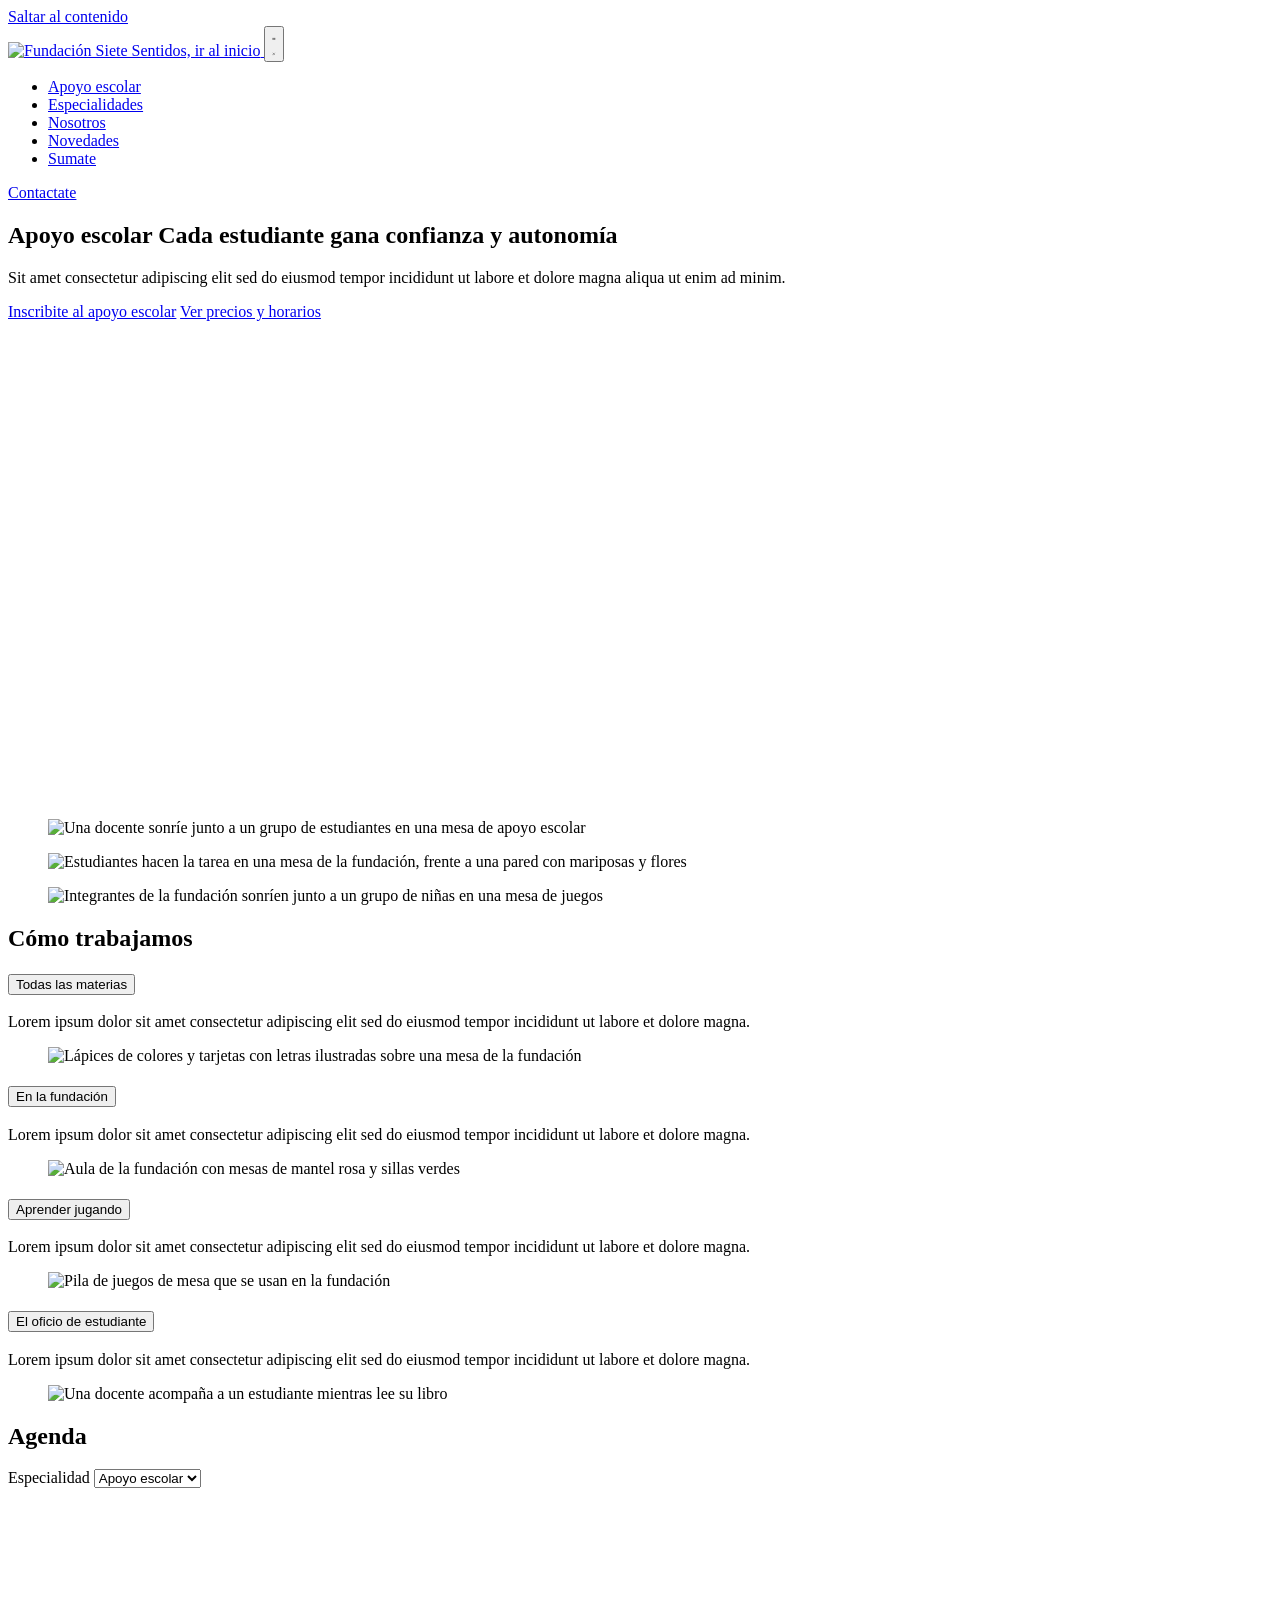
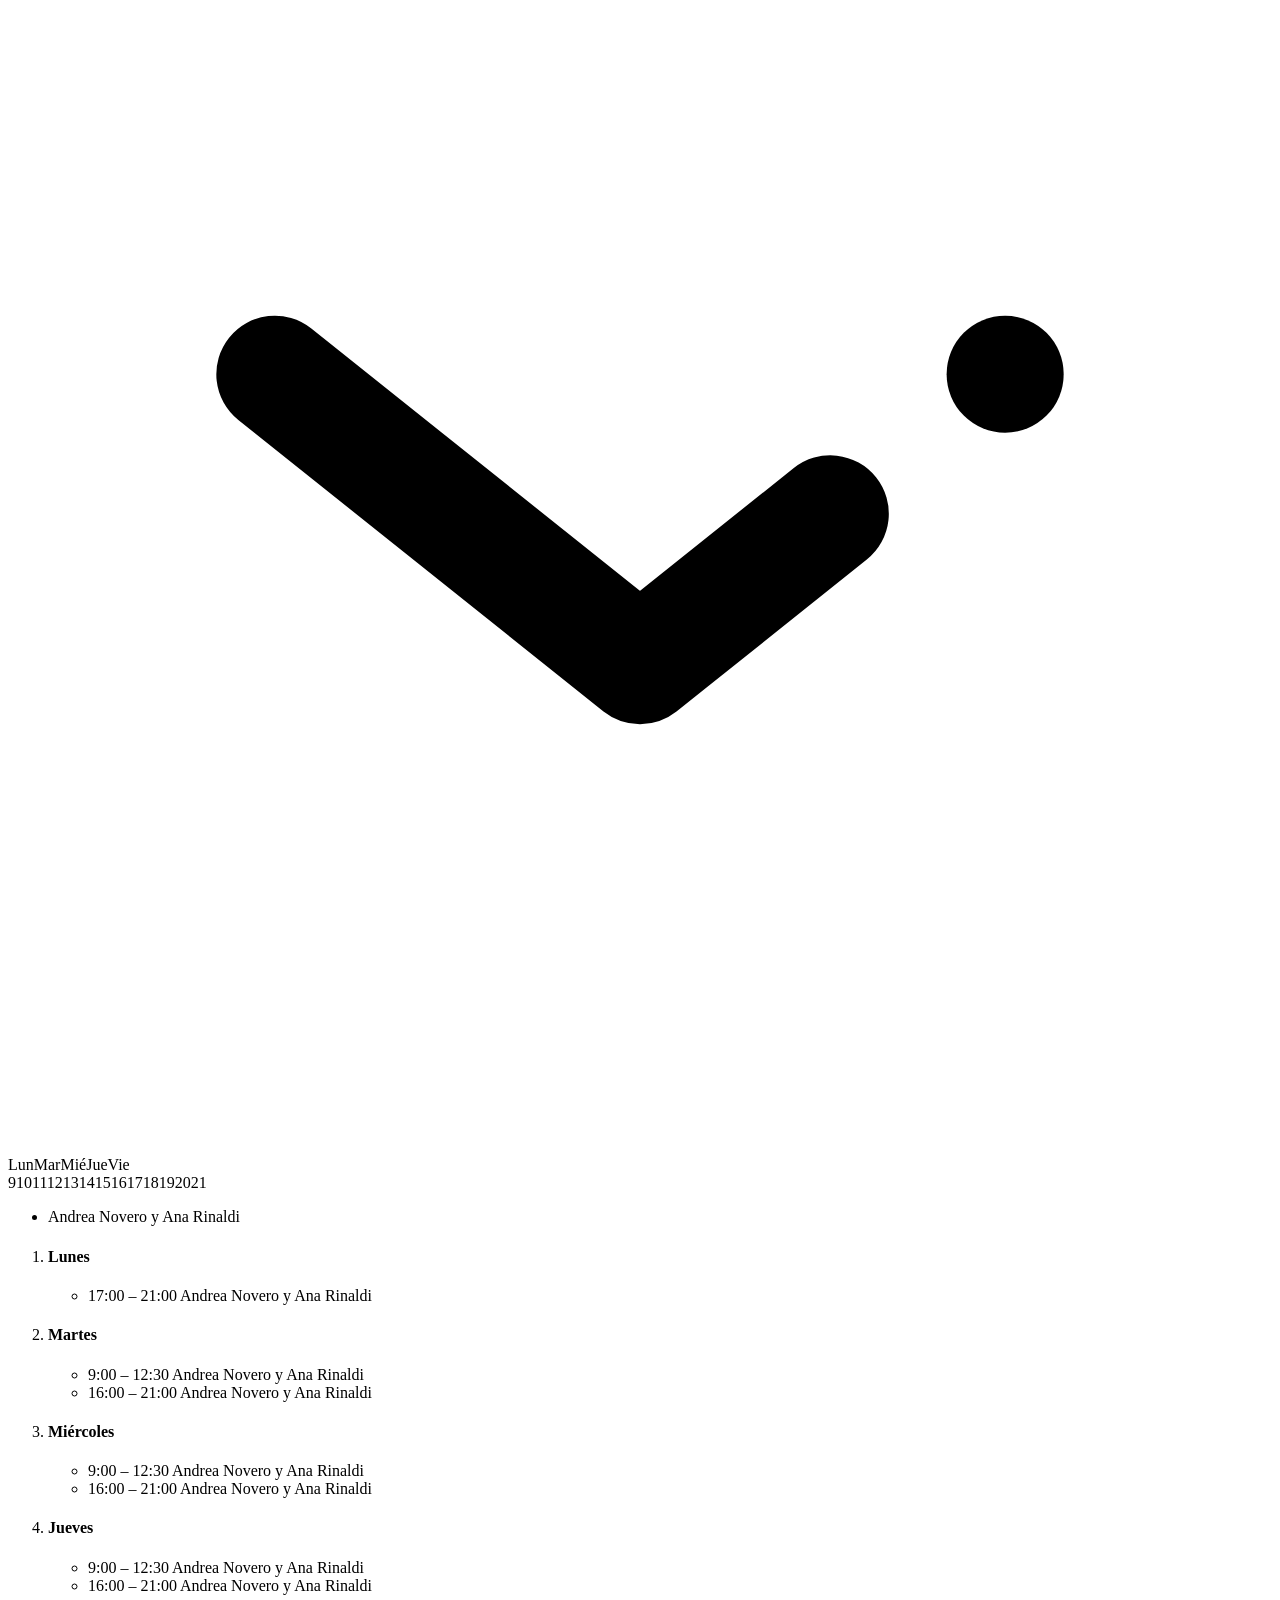
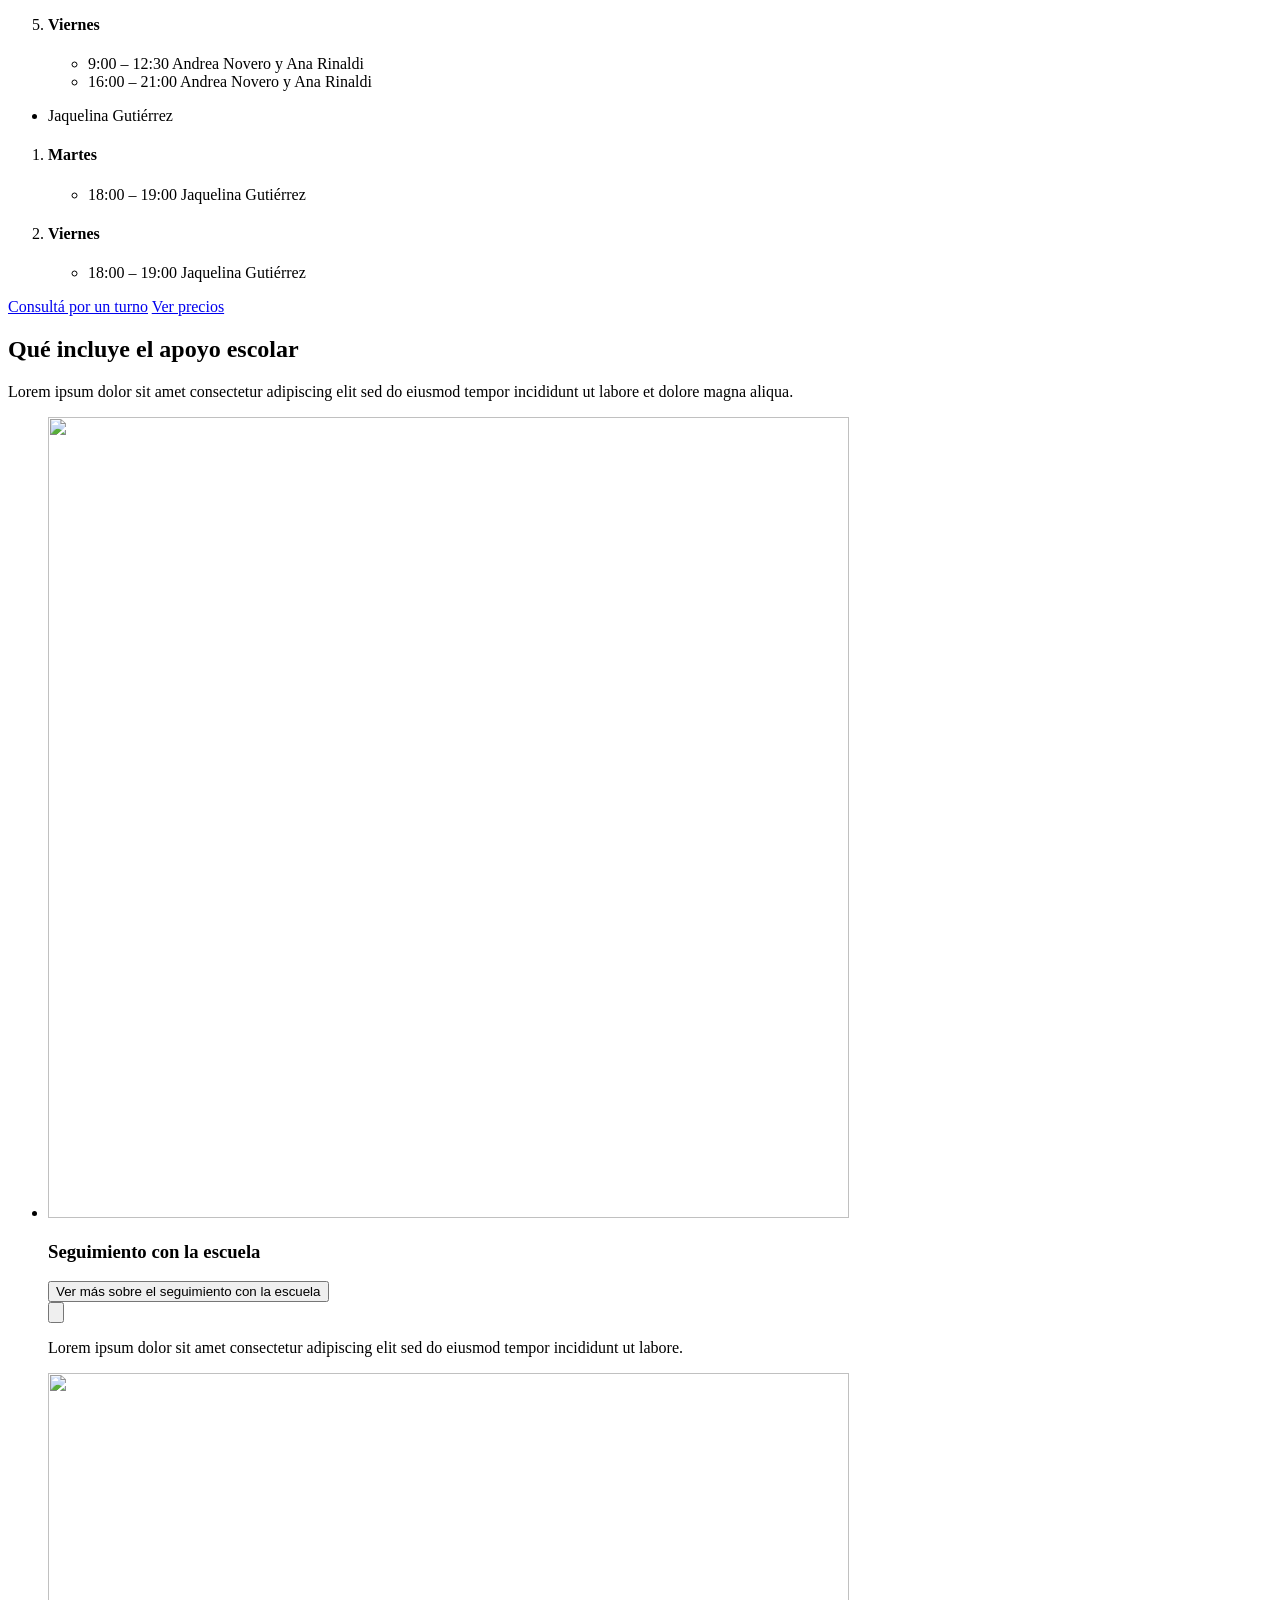
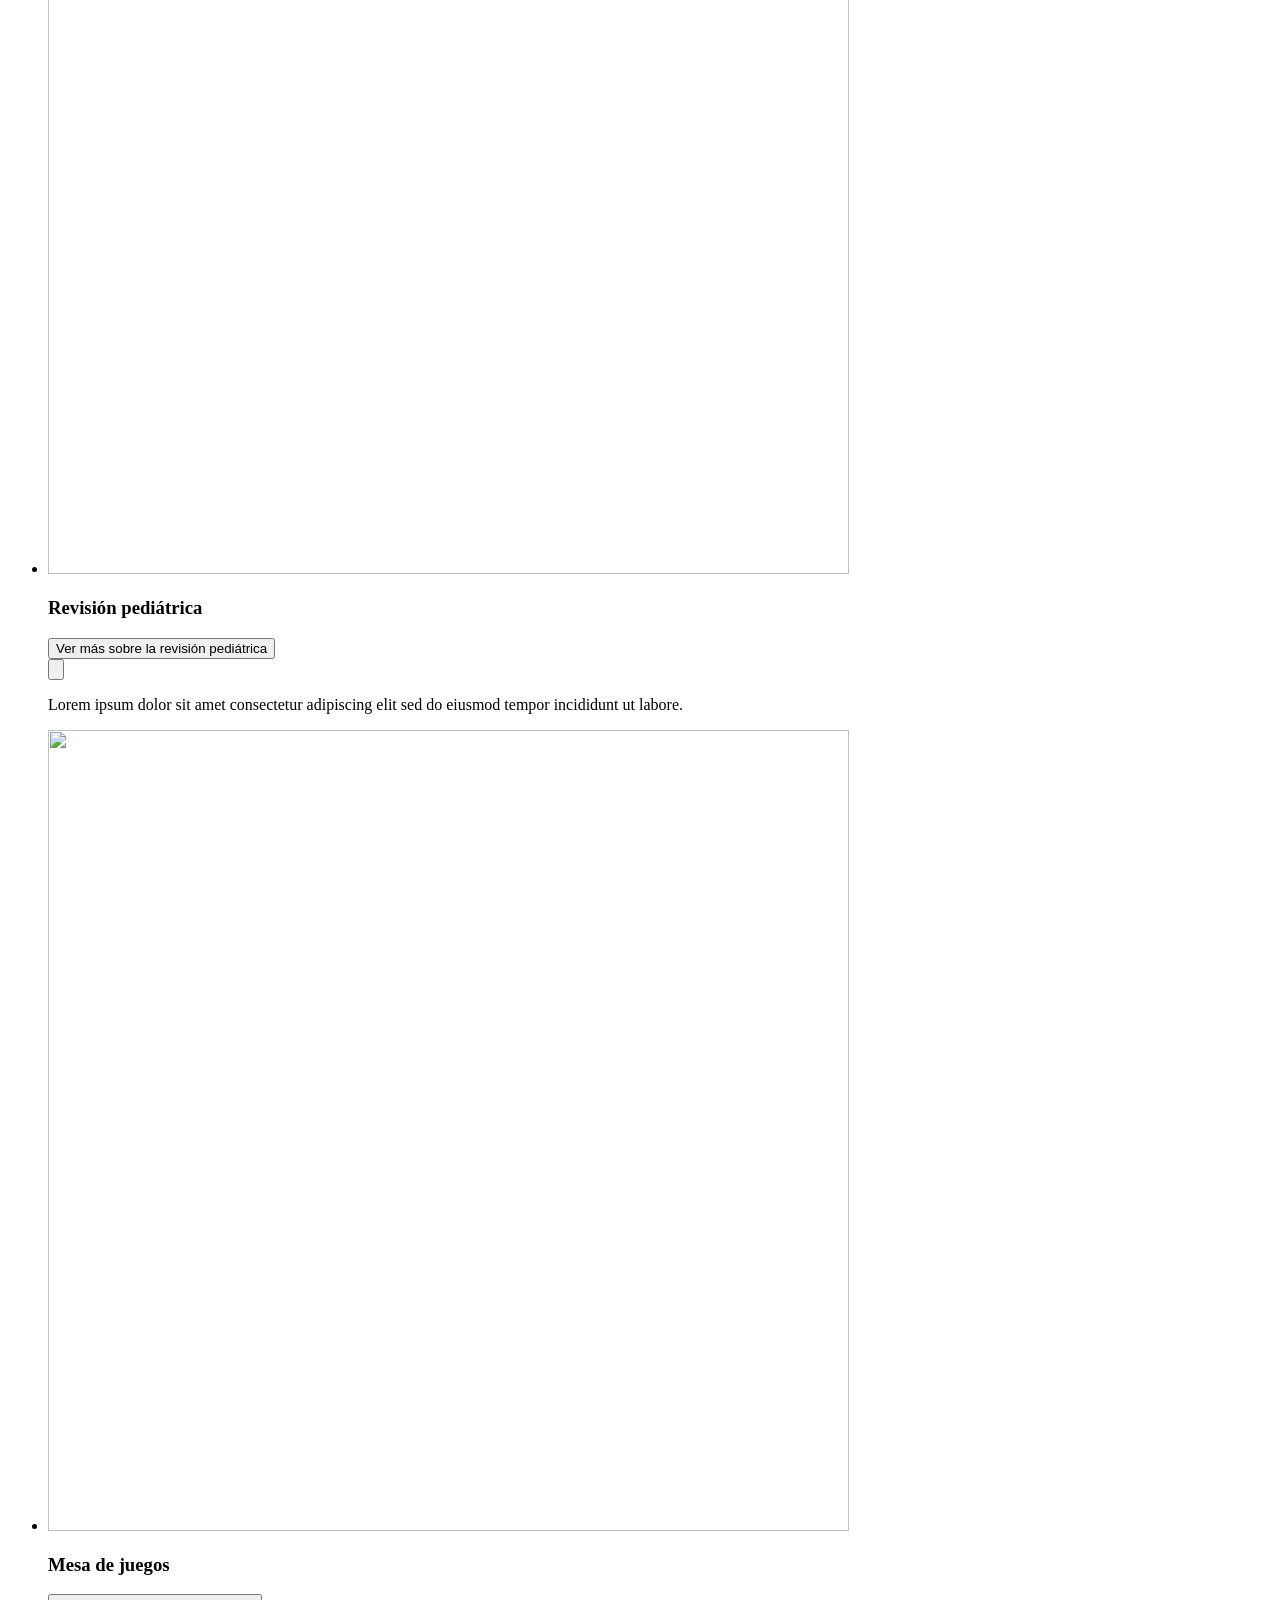
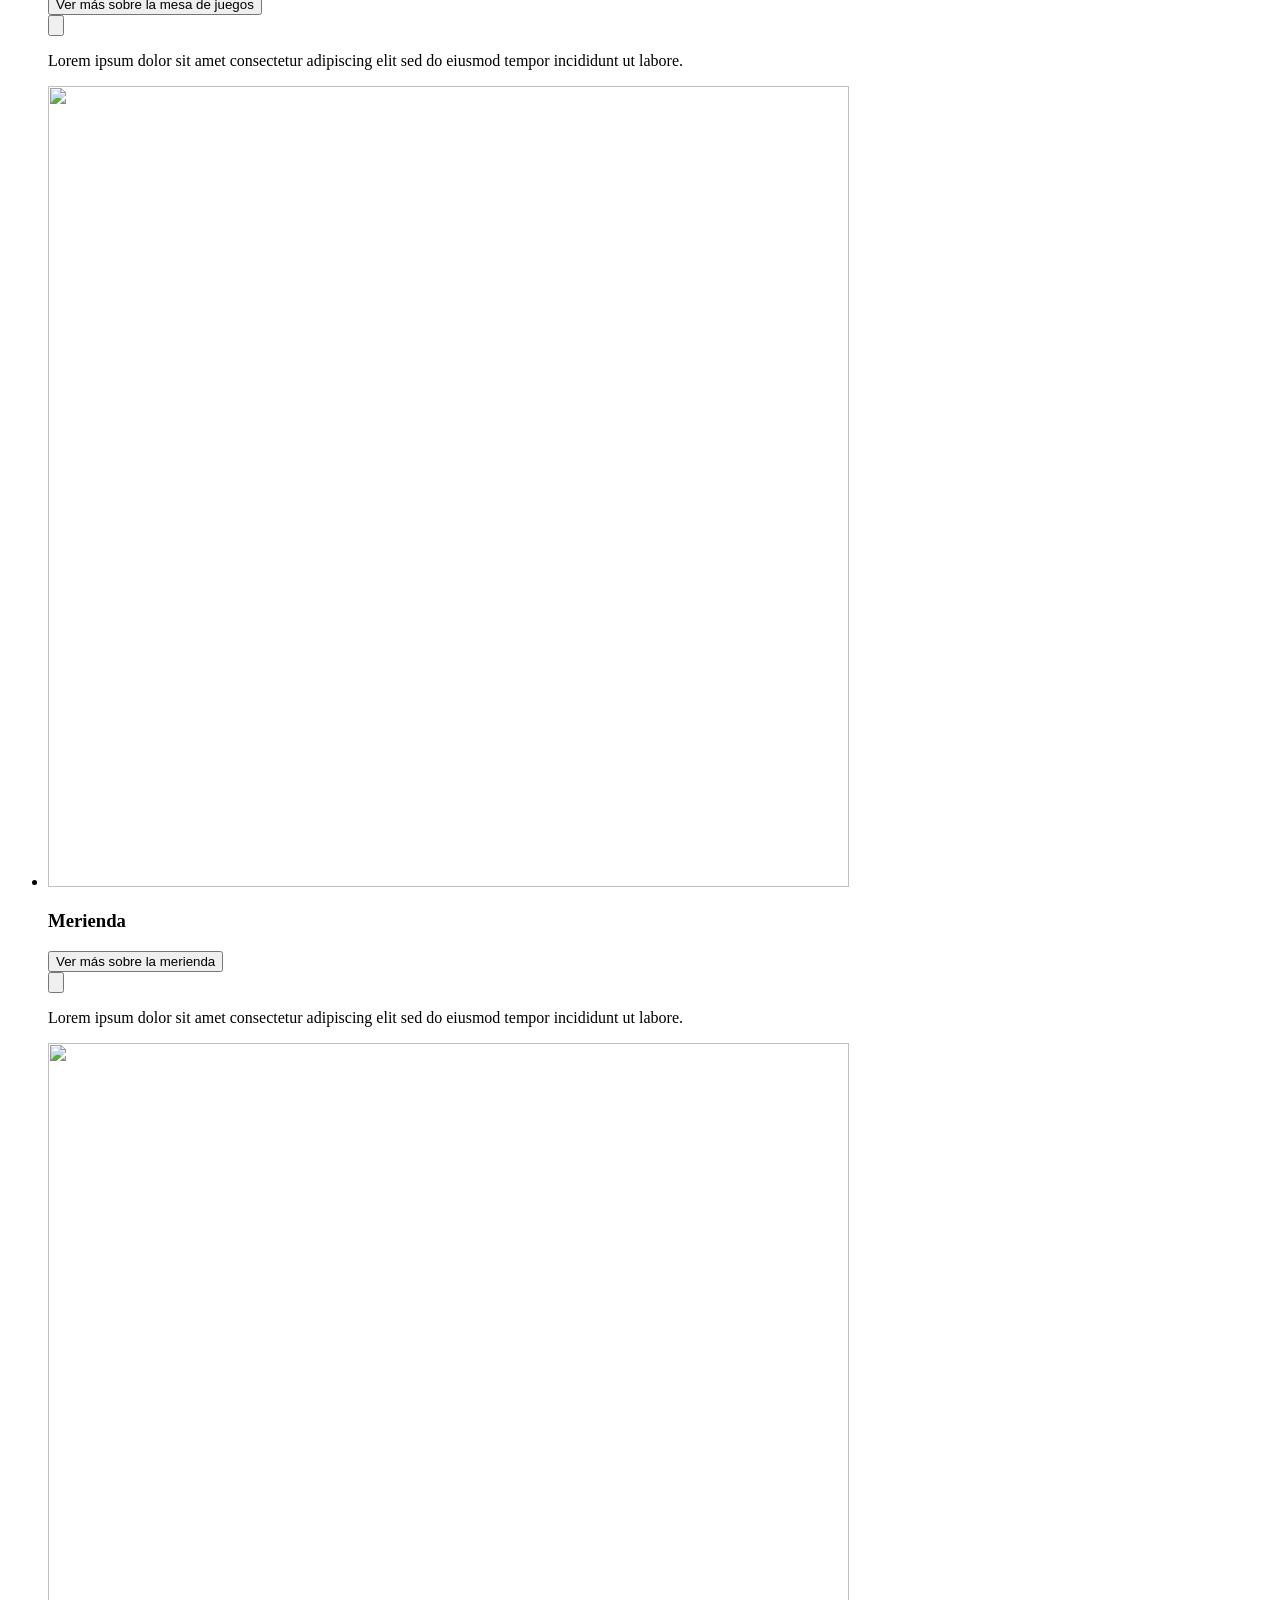
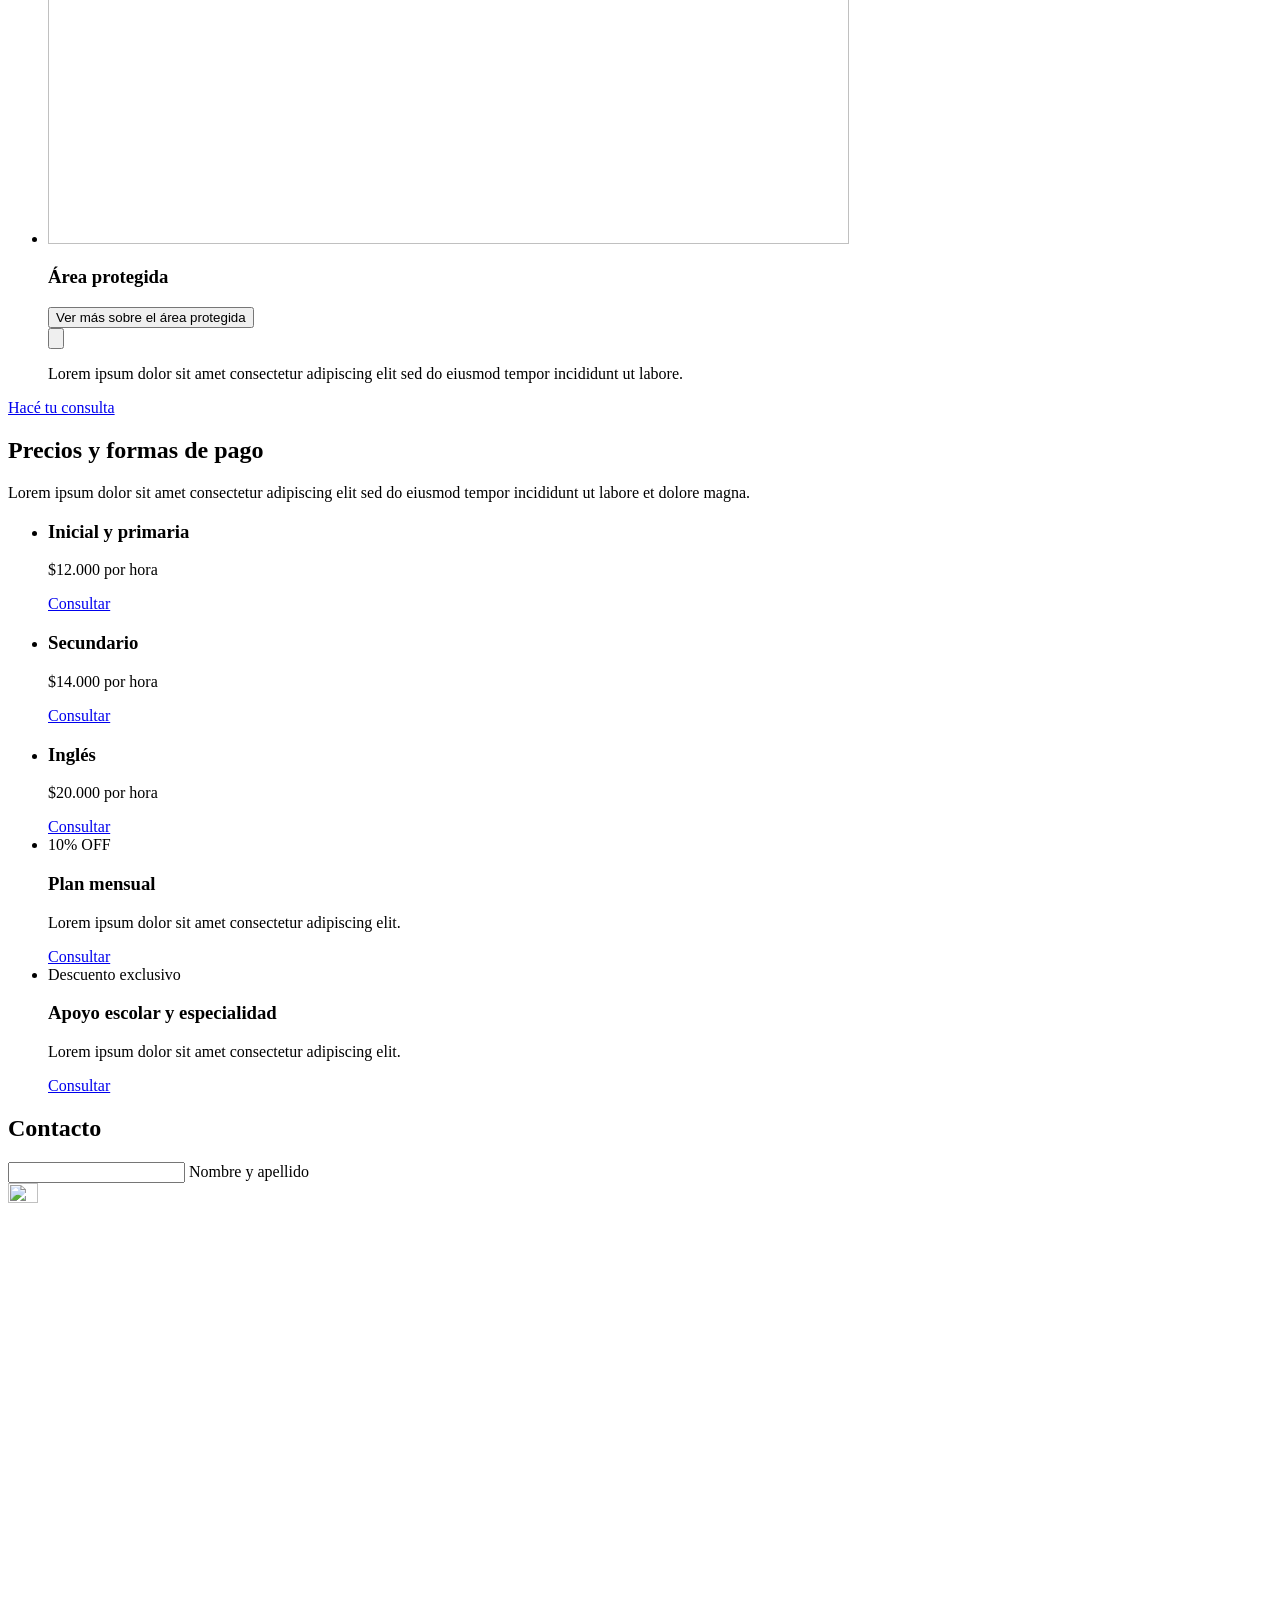
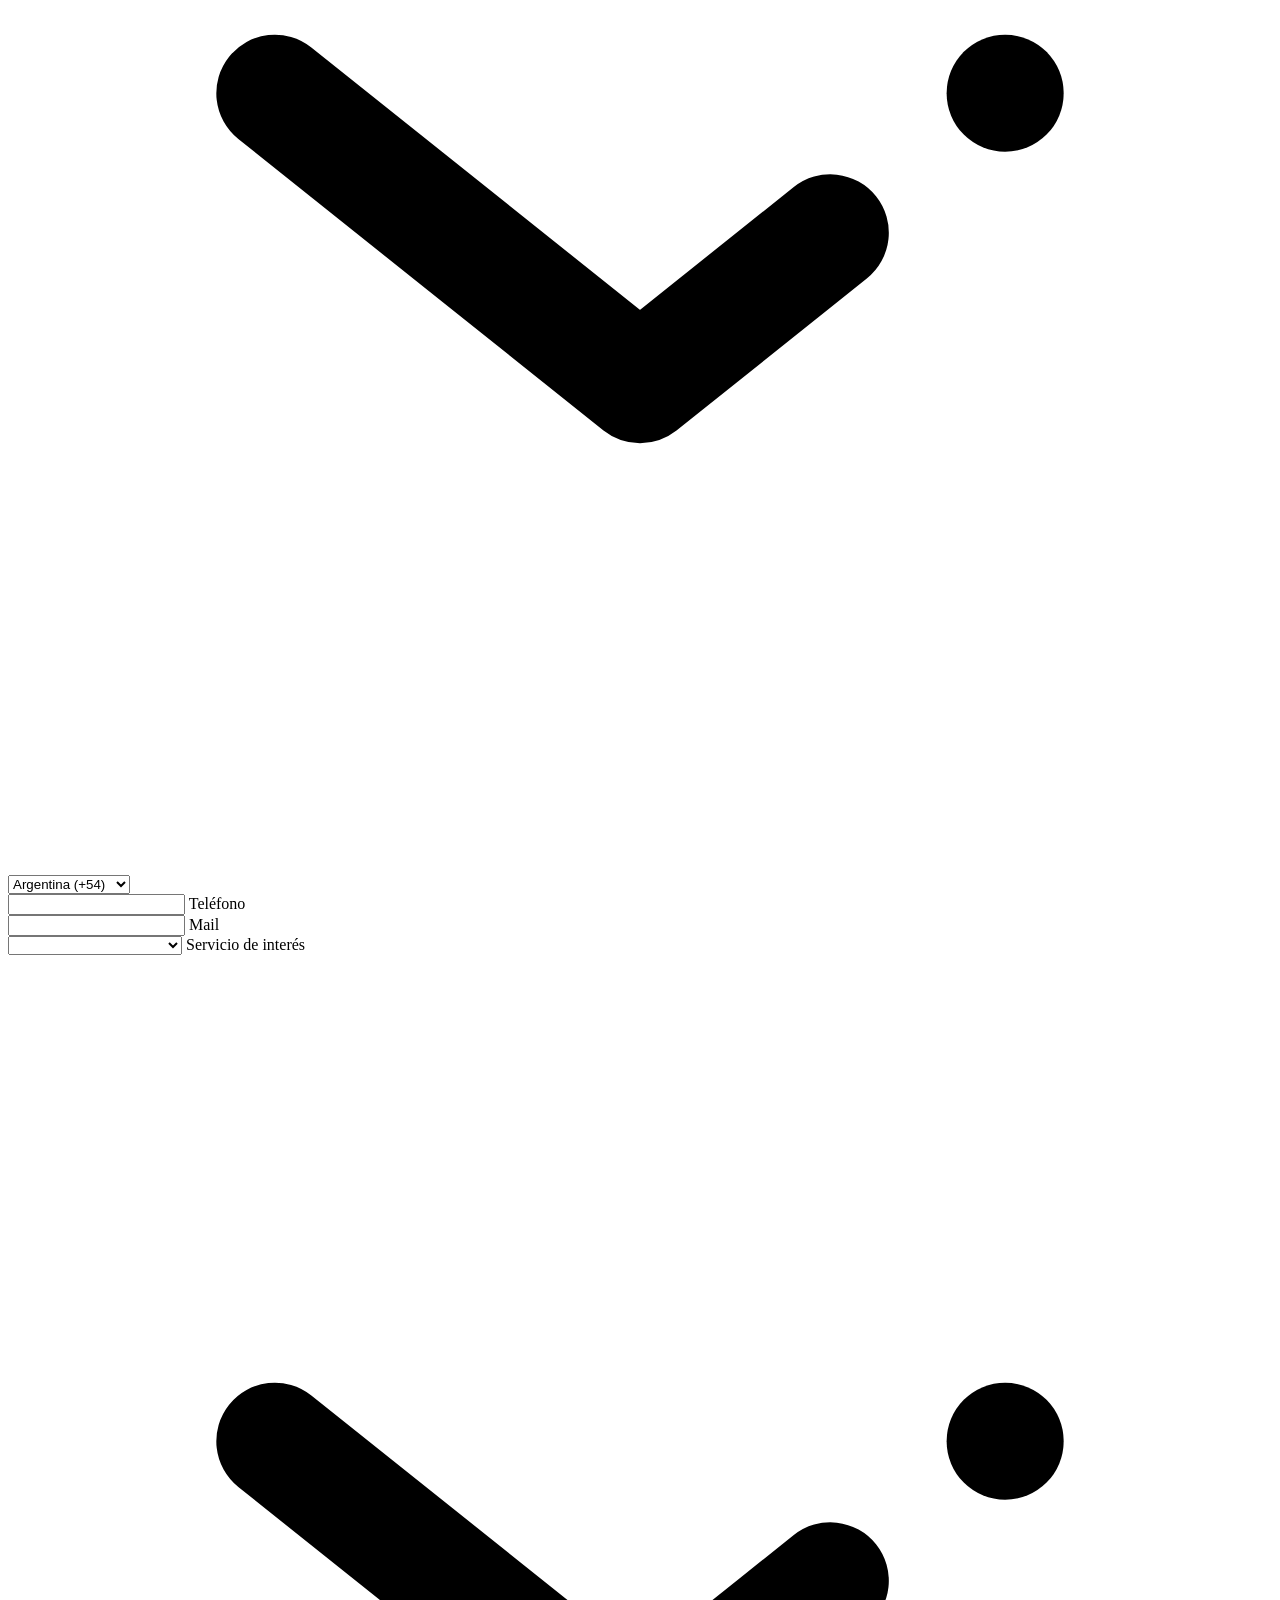
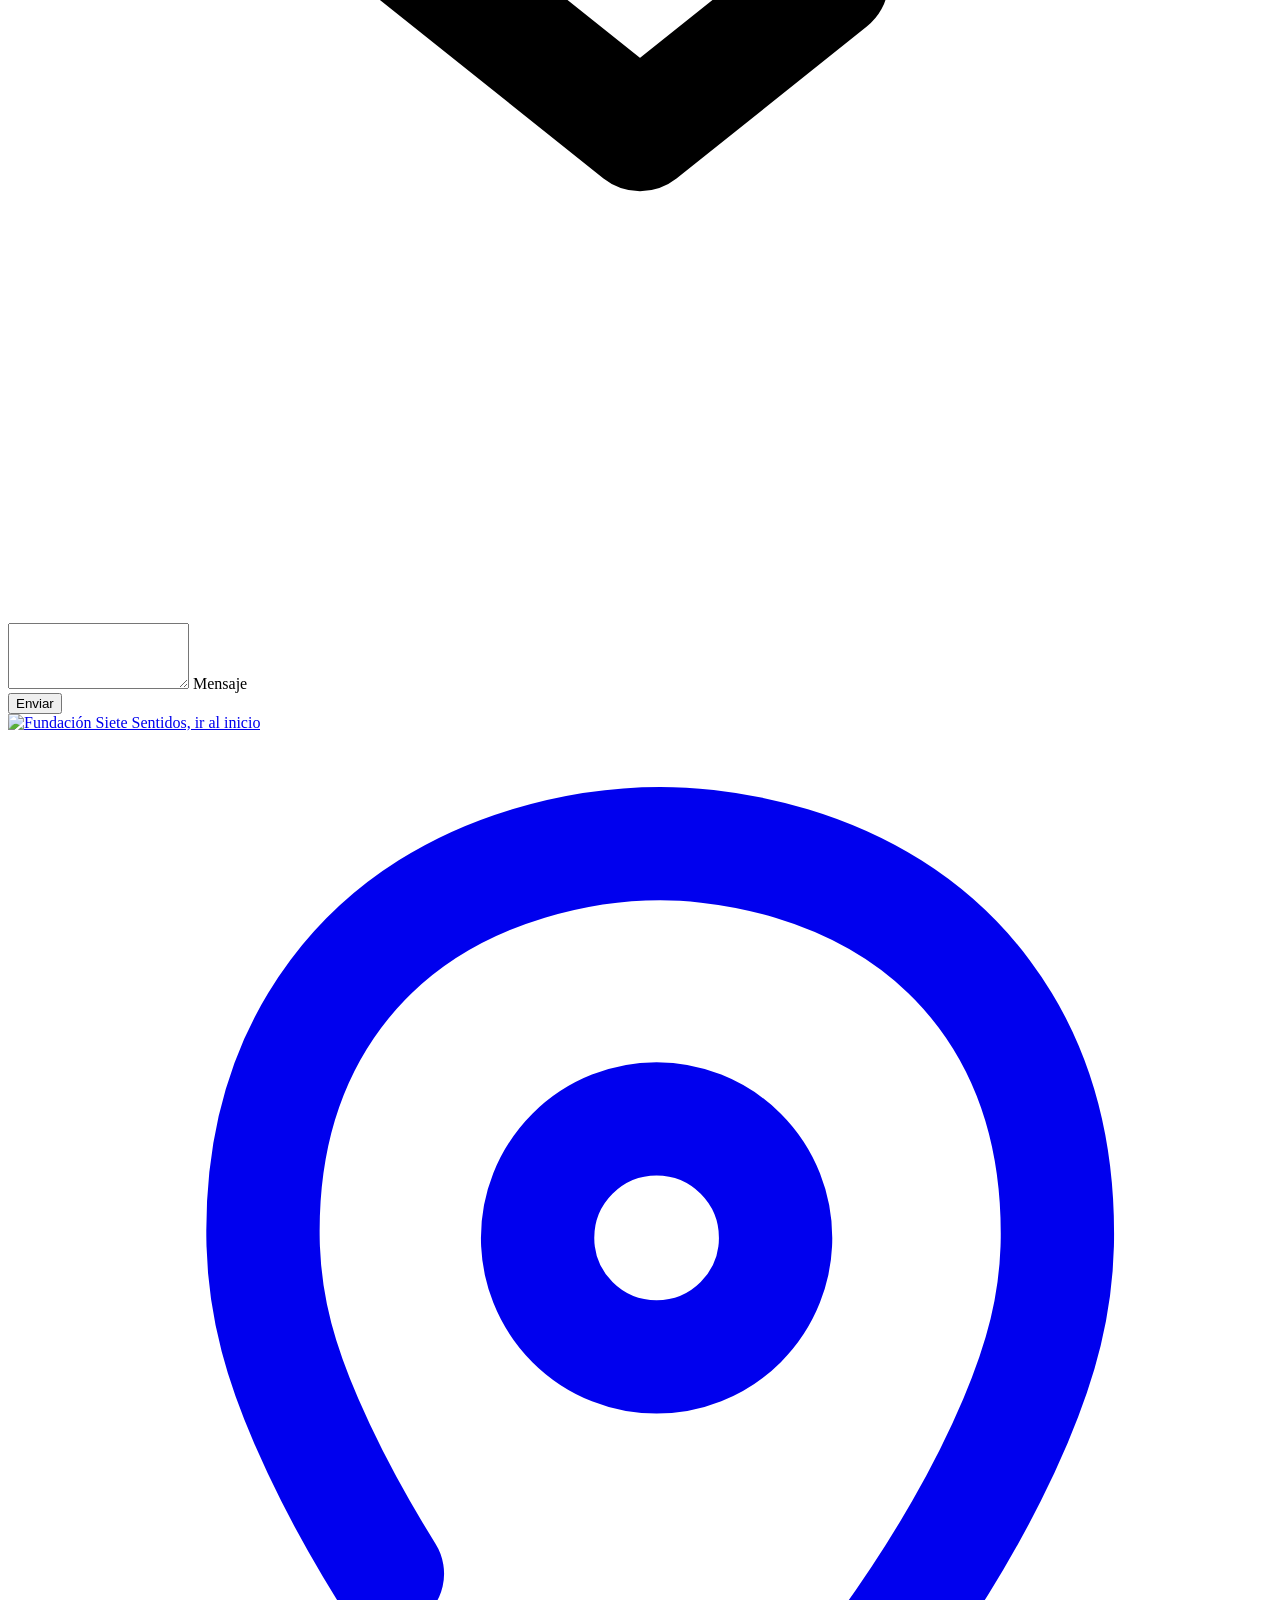
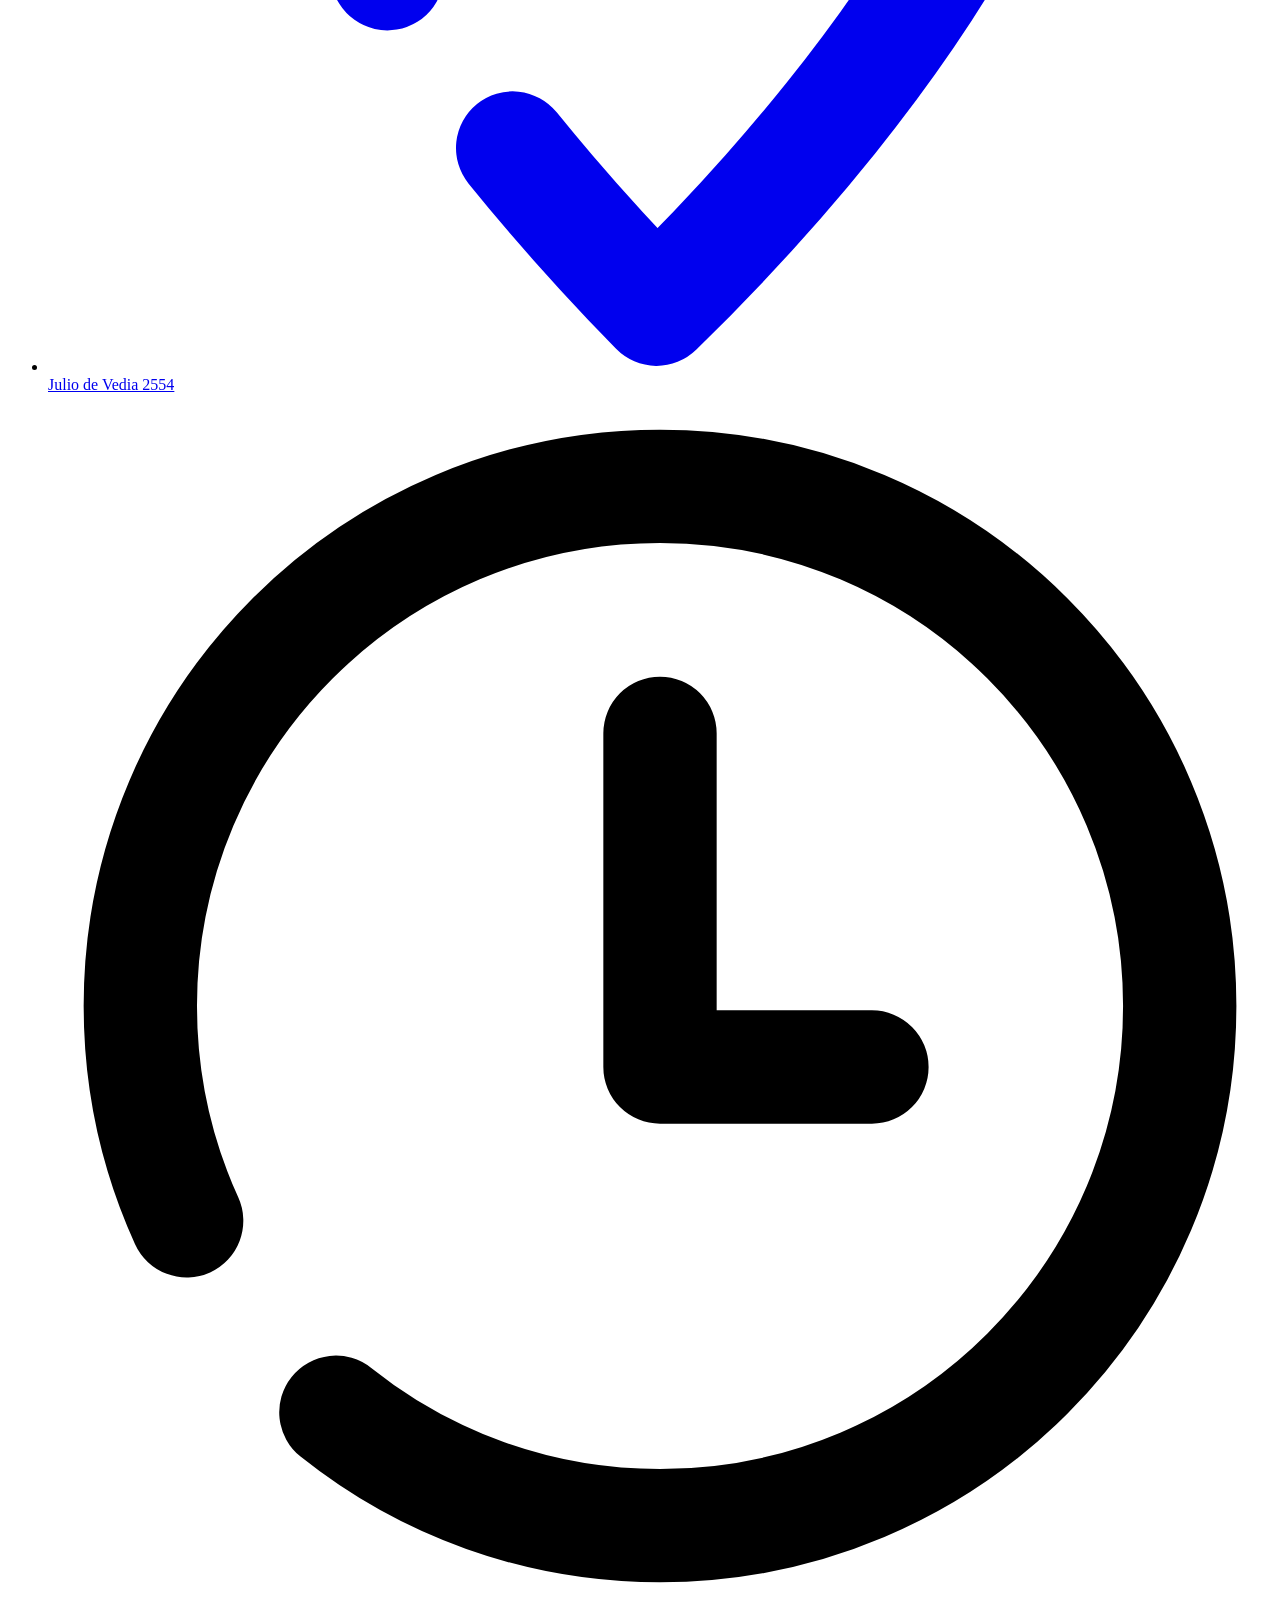
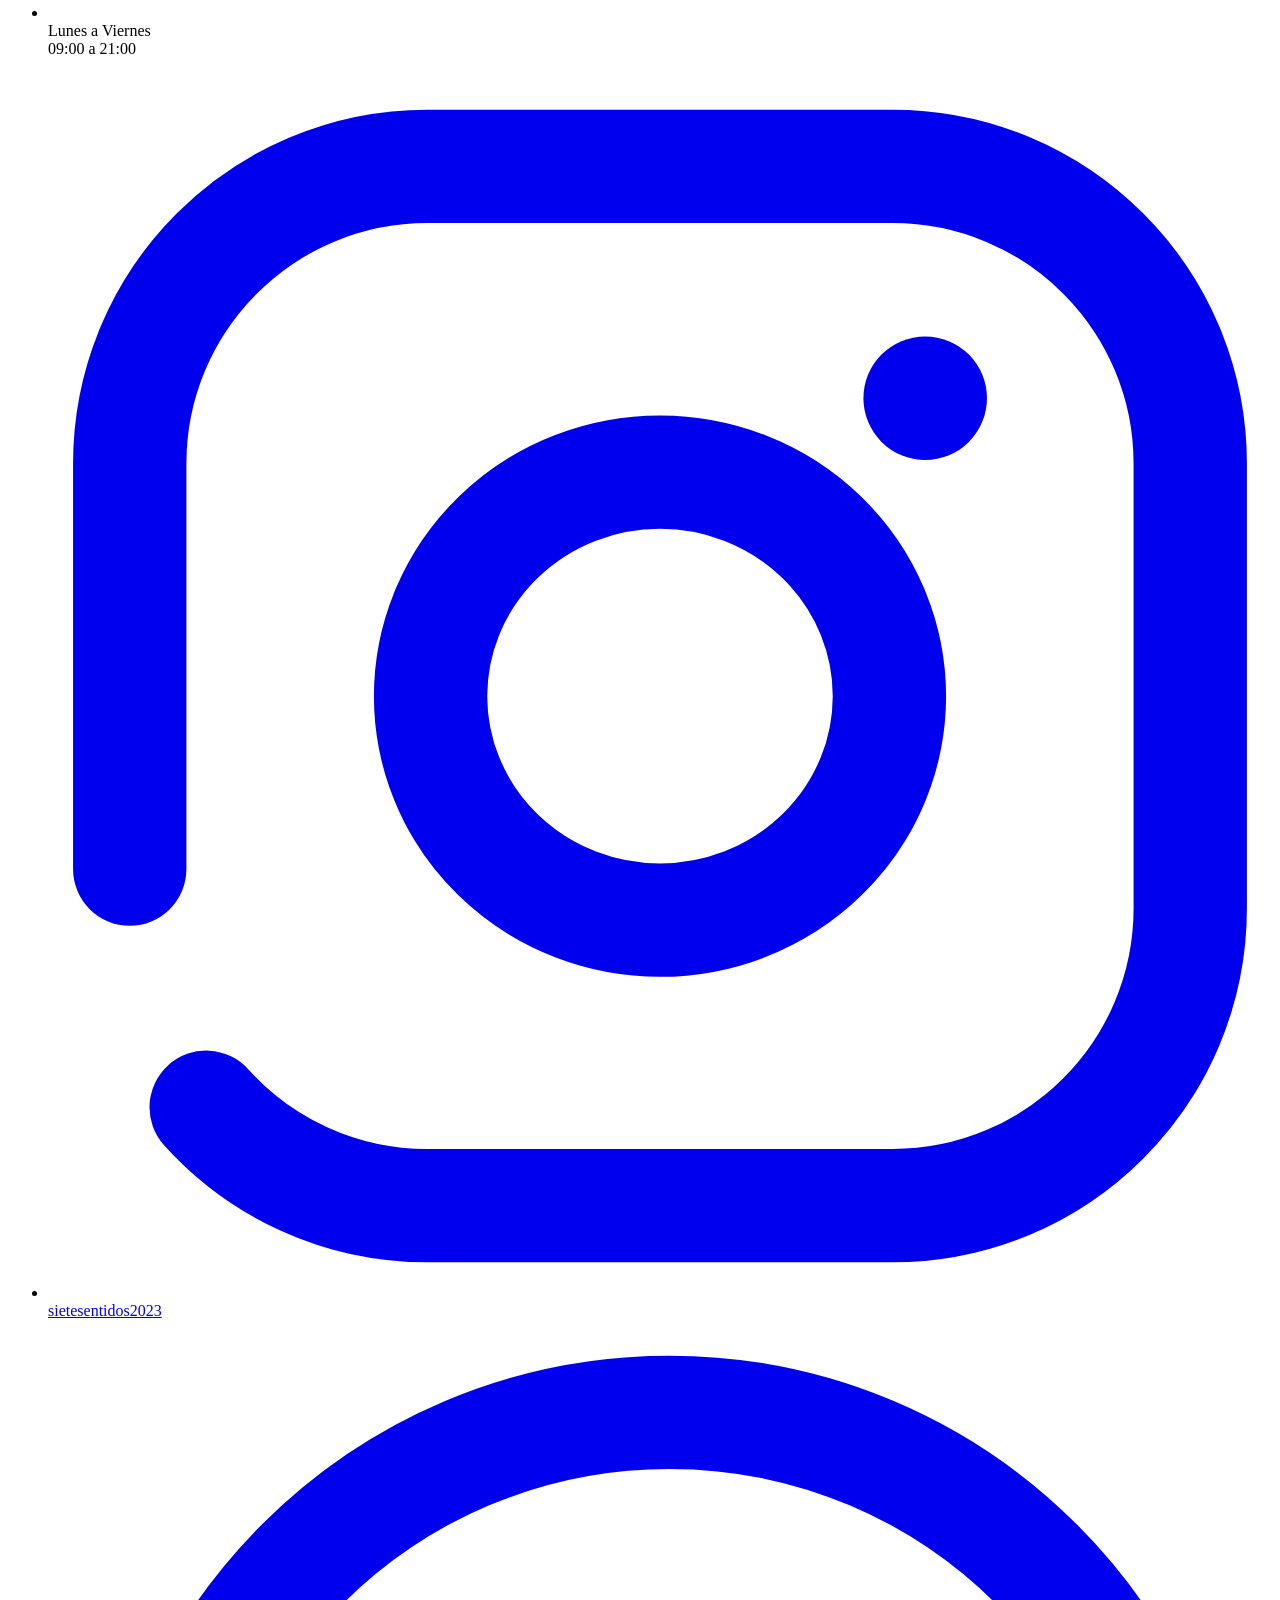
==== commit be6df27a: "Contenido de boceto: lorem ipsum en descripciones, mail en contacto e íconos más grandes - Todas las" ====
--- a/sitio/apoyo-escolar/index.html
+++ b/sitio/apoyo-escolar/index.html
@@ -58,8 +58,8 @@
         </a>
 
         <button class="menu__hamburguesa" type="button" aria-expanded="false" aria-controls="menu-navegacion" aria-label="Abrir menú">
-          <svg class="icono icono--propio menu__icono-abrir" viewBox="20 45 610 610" aria-hidden="true"><line fill="none" stroke="currentColor" stroke-linecap="round" stroke-linejoin="round" stroke-width="50" x1="402.77" y1="350" x2="163.46" y2="350"/><line fill="none" stroke="currentColor" stroke-linecap="round" stroke-linejoin="round" stroke-width="50" x1="486.54" y1="350" x2="486.18" y2="350"/><line fill="none" stroke="currentColor" stroke-linecap="round" stroke-linejoin="round" stroke-width="50" x1="402.77" y1="430.77" x2="163.46" y2="430.77"/><line fill="none" stroke="currentColor" stroke-linecap="round" stroke-linejoin="round" stroke-width="50" x1="486.54" y1="430.77" x2="486.18" y2="430.77"/><line fill="none" stroke="currentColor" stroke-linecap="round" stroke-linejoin="round" stroke-width="50" x1="402.77" y1="269.23" x2="163.46" y2="269.23"/><line fill="none" stroke="currentColor" stroke-linecap="round" stroke-linejoin="round" stroke-width="50" x1="486.54" y1="269.23" x2="486.18" y2="269.23"/></svg>
-          <svg class="icono icono--propio menu__icono-cerrar" viewBox="20 45 610 610" aria-hidden="true"><line fill="none" stroke="currentColor" stroke-linecap="round" stroke-linejoin="round" stroke-width="50" x1="439.22" y1="464.22" x2="210.78" y2="235.78"/><line fill="none" stroke="currentColor" stroke-linecap="round" stroke-linejoin="round" stroke-width="50" x1="250.11" y1="424.89" x2="439.22" y2="235.78"/><line fill="none" stroke="currentColor" stroke-linecap="round" stroke-linejoin="round" stroke-width="50" x1="199.3" y1="475.7" x2="199.3" y2="475.7"/></svg>
+          <svg class="icono icono--propio menu__icono-abrir" viewBox="55 80 540 540" aria-hidden="true"><line fill="none" stroke="currentColor" stroke-linecap="round" stroke-linejoin="round" stroke-width="50" x1="402.77" y1="350" x2="163.46" y2="350"/><line fill="none" stroke="currentColor" stroke-linecap="round" stroke-linejoin="round" stroke-width="50" x1="486.54" y1="350" x2="486.18" y2="350"/><line fill="none" stroke="currentColor" stroke-linecap="round" stroke-linejoin="round" stroke-width="50" x1="402.77" y1="430.77" x2="163.46" y2="430.77"/><line fill="none" stroke="currentColor" stroke-linecap="round" stroke-linejoin="round" stroke-width="50" x1="486.54" y1="430.77" x2="486.18" y2="430.77"/><line fill="none" stroke="currentColor" stroke-linecap="round" stroke-linejoin="round" stroke-width="50" x1="402.77" y1="269.23" x2="163.46" y2="269.23"/><line fill="none" stroke="currentColor" stroke-linecap="round" stroke-linejoin="round" stroke-width="50" x1="486.54" y1="269.23" x2="486.18" y2="269.23"/></svg>
+          <svg class="icono icono--propio menu__icono-cerrar" viewBox="55 80 540 540" aria-hidden="true"><line fill="none" stroke="currentColor" stroke-linecap="round" stroke-linejoin="round" stroke-width="50" x1="439.22" y1="464.22" x2="210.78" y2="235.78"/><line fill="none" stroke="currentColor" stroke-linecap="round" stroke-linejoin="round" stroke-width="50" x1="250.11" y1="424.89" x2="439.22" y2="235.78"/><line fill="none" stroke="currentColor" stroke-linecap="round" stroke-linejoin="round" stroke-width="50" x1="199.3" y1="475.7" x2="199.3" y2="475.7"/></svg>
         </button>
 
         <div class="menu__navegacion" id="menu-navegacion">
@@ -137,7 +137,7 @@
               </h3>
               <div class="acordeon-paneles__contenido" id="trabajo-materias" role="region" aria-labelledby="trabajo-materias-boton">
                 <div class="acordeon-paneles__interior">
-                  <p class="acordeon-paneles__texto">Desde nivel inicial (motricidad, letras, números y nombre propio) hasta secundario. Lengua y Matemática son las materias que más reforzamos.</p>
+                  <p class="acordeon-paneles__texto">Lorem ipsum dolor sit amet consectetur adipiscing elit sed do eiusmod tempor incididunt ut labore et dolore magna.</p>
                   <figure class="acordeon-paneles__imagen">
                     <img src="/assets/imagenes/apoyo-escolar/todas-las-materias.jpg" alt="Lápices de colores y tarjetas con letras ilustradas sobre una mesa de la fundación" width="900" height="1200" loading="lazy">
                   </figure>
@@ -153,7 +153,7 @@
               </h3>
               <div class="acordeon-paneles__contenido" id="trabajo-fundacion" role="region" aria-labelledby="trabajo-fundacion-boton">
                 <div class="acordeon-paneles__interior">
-                  <p class="acordeon-paneles__texto">Las clases son en la fundación, de manera presencial, con docentes que conocen a cada estudiante.</p>
+                  <p class="acordeon-paneles__texto">Lorem ipsum dolor sit amet consectetur adipiscing elit sed do eiusmod tempor incididunt ut labore et dolore magna.</p>
                   <figure class="acordeon-paneles__imagen">
                     <img src="/assets/imagenes/apoyo-escolar/en-la-fundacion.jpg" alt="Aula de la fundación con mesas de mantel rosa y sillas verdes" width="900" height="1200" loading="lazy">
                   </figure>
@@ -169,7 +169,7 @@
               </h3>
               <div class="acordeon-paneles__contenido" id="trabajo-jugando" role="region" aria-labelledby="trabajo-jugando-boton">
                 <div class="acordeon-paneles__interior">
-                  <p class="acordeon-paneles__texto">Usamos juegos como el UNO, el Jenga, el dominó, la lotería, las damas, el ajedrez y los encastres para trabajar los contenidos.</p>
+                  <p class="acordeon-paneles__texto">Lorem ipsum dolor sit amet consectetur adipiscing elit sed do eiusmod tempor incididunt ut labore et dolore magna.</p>
                   <figure class="acordeon-paneles__imagen">
                     <img src="/assets/imagenes/apoyo-escolar/aprender-jugando.jpg" alt="Pila de juegos de mesa que se usan en la fundación" width="900" height="1200" loading="lazy">
                   </figure>
@@ -185,7 +185,7 @@
               </h3>
               <div class="acordeon-paneles__contenido" id="trabajo-oficio" role="region" aria-labelledby="trabajo-oficio-boton">
                 <div class="acordeon-paneles__interior">
-                  <p class="acordeon-paneles__texto">Acompañamos a cada estudiante para que gane autonomía, valores y pensamiento crítico.</p>
+                  <p class="acordeon-paneles__texto">Lorem ipsum dolor sit amet consectetur adipiscing elit sed do eiusmod tempor incididunt ut labore et dolore magna.</p>
                   <figure class="acordeon-paneles__imagen">
                     <img src="/assets/imagenes/apoyo-escolar/oficio-de-estudiante.jpg" alt="Una docente acompaña a un estudiante mientras lee su libro" width="1200" height="900" loading="lazy">
                   </figure>
@@ -215,7 +215,7 @@
                   <option value="agenda-apoyo-escolar" data-familia="amarillo" selected>Apoyo escolar</option>
                   <option value="agenda-ingles" data-familia="rosa">Inglés</option>
                 </select>
-                <svg class="icono icono--propio agenda__chevron" viewBox="20 45 610 610" aria-hidden="true"><line fill="none" stroke="currentColor" stroke-linecap="round" stroke-linejoin="round" stroke-width="50" x1="481" y1="287.73" x2="481" y2="287.73"/><polyline fill="none" stroke="currentColor" stroke-linecap="round" stroke-linejoin="round" stroke-width="50" points="169 287.73 325 412.27 406.3 347.36"/></svg>
+                <svg class="icono icono--propio agenda__chevron" viewBox="55 80 540 540" aria-hidden="true"><line fill="none" stroke="currentColor" stroke-linecap="round" stroke-linejoin="round" stroke-width="50" x1="481" y1="287.73" x2="481" y2="287.73"/><polyline fill="none" stroke="currentColor" stroke-linecap="round" stroke-linejoin="round" stroke-width="50" points="169 287.73 325 412.27 406.3 347.36"/></svg>
               </div>
 
               <!-- Grilla de fondo (solo escritorio y tablet) -->
@@ -314,7 +314,7 @@
 
         <header class="beneficios__encabezado">
           <h2 class="beneficios__titulo" id="beneficios-titulo">Qué incluye el apoyo escolar</h2>
-          <p class="beneficios__bajada">Miramos a cada niño de manera integral. Por eso, junto con cada clase, incluimos estos servicios sin costo adicional</p>
+          <p class="beneficios__bajada">Lorem ipsum dolor sit amet consectetur adipiscing elit sed do eiusmod tempor incididunt ut labore et dolore magna aliqua.</p>
         </header>
 
         <ul class="beneficios__grilla">
@@ -330,9 +330,9 @@
               </div>
               <div class="card-beneficio__dorso" id="beneficio-seguimiento">
                 <button class="card-beneficio__cerrar" type="button" aria-label="Cerrar la descripción del seguimiento con la escuela">
-                  <svg class="icono icono--propio" viewBox="20 45 610 610" aria-hidden="true"><line fill="none" stroke="currentColor" stroke-linecap="round" stroke-linejoin="round" stroke-width="50" x1="439.22" y1="464.22" x2="210.78" y2="235.78"/><line fill="none" stroke="currentColor" stroke-linecap="round" stroke-linejoin="round" stroke-width="50" x1="250.11" y1="424.89" x2="439.22" y2="235.78"/><line fill="none" stroke="currentColor" stroke-linecap="round" stroke-linejoin="round" stroke-width="50" x1="199.3" y1="475.7" x2="199.3" y2="475.7"/></svg>
-                </button>
-                <p class="card-beneficio__texto">Nos reunimos con la escuela de cada niño para trabajar en conjunto y acompañar su trayectoria.</p>
+                  <svg class="icono icono--propio" viewBox="55 80 540 540" aria-hidden="true"><line fill="none" stroke="currentColor" stroke-linecap="round" stroke-linejoin="round" stroke-width="50" x1="439.22" y1="464.22" x2="210.78" y2="235.78"/><line fill="none" stroke="currentColor" stroke-linecap="round" stroke-linejoin="round" stroke-width="50" x1="250.11" y1="424.89" x2="439.22" y2="235.78"/><line fill="none" stroke="currentColor" stroke-linecap="round" stroke-linejoin="round" stroke-width="50" x1="199.3" y1="475.7" x2="199.3" y2="475.7"/></svg>
+                </button>
+                <p class="card-beneficio__texto">Lorem ipsum dolor sit amet consectetur adipiscing elit sed do eiusmod tempor incididunt ut labore.</p>
               </div>
             </div>
           </li>
@@ -348,9 +348,9 @@
               </div>
               <div class="card-beneficio__dorso" id="beneficio-revision-pediatrica">
                 <button class="card-beneficio__cerrar" type="button" aria-label="Cerrar la descripción de la revisión pediátrica">
-                  <svg class="icono icono--propio" viewBox="20 45 610 610" aria-hidden="true"><line fill="none" stroke="currentColor" stroke-linecap="round" stroke-linejoin="round" stroke-width="50" x1="439.22" y1="464.22" x2="210.78" y2="235.78"/><line fill="none" stroke="currentColor" stroke-linecap="round" stroke-linejoin="round" stroke-width="50" x1="250.11" y1="424.89" x2="439.22" y2="235.78"/><line fill="none" stroke="currentColor" stroke-linecap="round" stroke-linejoin="round" stroke-width="50" x1="199.3" y1="475.7" x2="199.3" y2="475.7"/></svg>
-                </button>
-                <p class="card-beneficio__texto">Si el equipo detecta alguna dificultad, por ejemplo visual, la pediatra realiza una revisión preventiva sin costo.</p>
+                  <svg class="icono icono--propio" viewBox="55 80 540 540" aria-hidden="true"><line fill="none" stroke="currentColor" stroke-linecap="round" stroke-linejoin="round" stroke-width="50" x1="439.22" y1="464.22" x2="210.78" y2="235.78"/><line fill="none" stroke="currentColor" stroke-linecap="round" stroke-linejoin="round" stroke-width="50" x1="250.11" y1="424.89" x2="439.22" y2="235.78"/><line fill="none" stroke="currentColor" stroke-linecap="round" stroke-linejoin="round" stroke-width="50" x1="199.3" y1="475.7" x2="199.3" y2="475.7"/></svg>
+                </button>
+                <p class="card-beneficio__texto">Lorem ipsum dolor sit amet consectetur adipiscing elit sed do eiusmod tempor incididunt ut labore.</p>
               </div>
             </div>
           </li>
@@ -366,9 +366,9 @@
               </div>
               <div class="card-beneficio__dorso" id="beneficio-mesa-de-juegos">
                 <button class="card-beneficio__cerrar" type="button" aria-label="Cerrar la descripción de la mesa de juegos">
-                  <svg class="icono icono--propio" viewBox="20 45 610 610" aria-hidden="true"><line fill="none" stroke="currentColor" stroke-linecap="round" stroke-linejoin="round" stroke-width="50" x1="439.22" y1="464.22" x2="210.78" y2="235.78"/><line fill="none" stroke="currentColor" stroke-linecap="round" stroke-linejoin="round" stroke-width="50" x1="250.11" y1="424.89" x2="439.22" y2="235.78"/><line fill="none" stroke="currentColor" stroke-linecap="round" stroke-linejoin="round" stroke-width="50" x1="199.3" y1="475.7" x2="199.3" y2="475.7"/></svg>
-                </button>
-                <p class="card-beneficio__texto">Un espacio de juego para los turnos de apoyo escolar de 2 horas o más.</p>
+                  <svg class="icono icono--propio" viewBox="55 80 540 540" aria-hidden="true"><line fill="none" stroke="currentColor" stroke-linecap="round" stroke-linejoin="round" stroke-width="50" x1="439.22" y1="464.22" x2="210.78" y2="235.78"/><line fill="none" stroke="currentColor" stroke-linecap="round" stroke-linejoin="round" stroke-width="50" x1="250.11" y1="424.89" x2="439.22" y2="235.78"/><line fill="none" stroke="currentColor" stroke-linecap="round" stroke-linejoin="round" stroke-width="50" x1="199.3" y1="475.7" x2="199.3" y2="475.7"/></svg>
+                </button>
+                <p class="card-beneficio__texto">Lorem ipsum dolor sit amet consectetur adipiscing elit sed do eiusmod tempor incididunt ut labore.</p>
               </div>
             </div>
           </li>
@@ -384,9 +384,9 @@
               </div>
               <div class="card-beneficio__dorso" id="beneficio-merienda">
                 <button class="card-beneficio__cerrar" type="button" aria-label="Cerrar la descripción de la merienda">
-                  <svg class="icono icono--propio" viewBox="20 45 610 610" aria-hidden="true"><line fill="none" stroke="currentColor" stroke-linecap="round" stroke-linejoin="round" stroke-width="50" x1="439.22" y1="464.22" x2="210.78" y2="235.78"/><line fill="none" stroke="currentColor" stroke-linecap="round" stroke-linejoin="round" stroke-width="50" x1="250.11" y1="424.89" x2="439.22" y2="235.78"/><line fill="none" stroke="currentColor" stroke-linecap="round" stroke-linejoin="round" stroke-width="50" x1="199.3" y1="475.7" x2="199.3" y2="475.7"/></svg>
-                </button>
-                <p class="card-beneficio__texto">Mate cocido y galletitas para todos los niños durante su turno.</p>
+                  <svg class="icono icono--propio" viewBox="55 80 540 540" aria-hidden="true"><line fill="none" stroke="currentColor" stroke-linecap="round" stroke-linejoin="round" stroke-width="50" x1="439.22" y1="464.22" x2="210.78" y2="235.78"/><line fill="none" stroke="currentColor" stroke-linecap="round" stroke-linejoin="round" stroke-width="50" x1="250.11" y1="424.89" x2="439.22" y2="235.78"/><line fill="none" stroke="currentColor" stroke-linecap="round" stroke-linejoin="round" stroke-width="50" x1="199.3" y1="475.7" x2="199.3" y2="475.7"/></svg>
+                </button>
+                <p class="card-beneficio__texto">Lorem ipsum dolor sit amet consectetur adipiscing elit sed do eiusmod tempor incididunt ut labore.</p>
               </div>
             </div>
           </li>
@@ -402,9 +402,9 @@
               </div>
               <div class="card-beneficio__dorso" id="beneficio-area-protegida">
                 <button class="card-beneficio__cerrar" type="button" aria-label="Cerrar la descripción del área protegida">
-                  <svg class="icono icono--propio" viewBox="20 45 610 610" aria-hidden="true"><line fill="none" stroke="currentColor" stroke-linecap="round" stroke-linejoin="round" stroke-width="50" x1="439.22" y1="464.22" x2="210.78" y2="235.78"/><line fill="none" stroke="currentColor" stroke-linecap="round" stroke-linejoin="round" stroke-width="50" x1="250.11" y1="424.89" x2="439.22" y2="235.78"/><line fill="none" stroke="currentColor" stroke-linecap="round" stroke-linejoin="round" stroke-width="50" x1="199.3" y1="475.7" x2="199.3" y2="475.7"/></svg>
-                </button>
-                <p class="card-beneficio__texto">Cobertura de emergencias médicas dentro de la fundación, para que cada niño esté atendido ante cualquier imprevisto.</p>
+                  <svg class="icono icono--propio" viewBox="55 80 540 540" aria-hidden="true"><line fill="none" stroke="currentColor" stroke-linecap="round" stroke-linejoin="round" stroke-width="50" x1="439.22" y1="464.22" x2="210.78" y2="235.78"/><line fill="none" stroke="currentColor" stroke-linecap="round" stroke-linejoin="round" stroke-width="50" x1="250.11" y1="424.89" x2="439.22" y2="235.78"/><line fill="none" stroke="currentColor" stroke-linecap="round" stroke-linejoin="round" stroke-width="50" x1="199.3" y1="475.7" x2="199.3" y2="475.7"/></svg>
+                </button>
+                <p class="card-beneficio__texto">Lorem ipsum dolor sit amet consectetur adipiscing elit sed do eiusmod tempor incididunt ut labore.</p>
               </div>
             </div>
           </li>
@@ -427,7 +427,7 @@
 
         <header class="precios__encabezado">
           <h2 class="precios__titulo" id="precios-titulo">Precios y formas de pago</h2>
-          <p class="precios__bajada">Podés pagar por hora, por semana o por mes, con un 10% de descuento en el plan mensual.</p>
+          <p class="precios__bajada">Lorem ipsum dolor sit amet consectetur adipiscing elit sed do eiusmod tempor incididunt ut labore et dolore magna.</p>
         </header>
 
         <ul class="precios__grilla">
@@ -453,14 +453,14 @@
           <li class="card-plan card-plan--amarillo card-plan--destacada">
             <span class="card-plan__etiqueta card-plan__etiqueta--esquina">10% OFF</span>
             <h3 class="card-plan__titulo">Plan mensual</h3>
-            <p class="card-plan__detalle">Abonando del 1 al 10 de cada mes.</p>
+            <p class="card-plan__detalle">Lorem ipsum dolor sit amet consectetur adipiscing elit.</p>
             <a class="btn card-plan__boton" href="https://wa.me/5493516095374?text=Hola%2C%20quiero%20consultar%20por%20el%20plan%20mensual%20de%20apoyo%20escolar." target="_blank" rel="noopener" aria-label="Consultar por el plan mensual por WhatsApp (se abre en una pestaña nueva)">Consultar</a>
           </li>
 
           <li class="card-plan card-plan--verde card-plan--destacada">
             <span class="card-plan__etiqueta card-plan__etiqueta--esquina">Descuento exclusivo</span>
             <h3 class="card-plan__titulo">Apoyo escolar y especialidad</h3>
-            <p class="card-plan__detalle">Combiná el apoyo escolar con psicopedagogía, fonoaudiología, psicología, pediatría o nutrición.</p>
+            <p class="card-plan__detalle">Lorem ipsum dolor sit amet consectetur adipiscing elit.</p>
             <a class="btn card-plan__boton" href="https://wa.me/5493516095374?text=Hola%2C%20quiero%20consultar%20por%20combinar%20apoyo%20escolar%20con%20una%20especialidad." target="_blank" rel="noopener" aria-label="Consultar por combinar apoyo escolar y una especialidad por WhatsApp (se abre en una pestaña nueva)">Consultar</a>
           </li>
 
@@ -486,14 +486,14 @@
                   <input class="campo__control" type="text" id="contacto-nombre" name="nombre" placeholder=" " autocomplete="name" required aria-describedby="contacto-nombre-error" data-error-vacio="Falta tu nombre y apellido para saber con quién hablamos.">
                   <label class="campo__label" for="contacto-nombre">Nombre y apellido</label>
                 </div>
-                <p class="campo__error" id="contacto-nombre-error" hidden><svg class="icono icono--propio" viewBox="20 45 610 610" aria-hidden="true"><path fill="none" stroke="currentColor" stroke-linecap="round" stroke-linejoin="round" stroke-width="50" d="M130,446.6c-13.65-29.35-21.28-62.08-21.28-96.58,0-126.63,102.65-229.28,229.28-229.28s229.28,102.65,229.28,229.28-102.65,229.28-229.28,229.28c-54.08,0-103.79-18.73-143-50.05"/><line fill="none" stroke="currentColor" stroke-linecap="round" stroke-linejoin="round" stroke-width="50" x1="338" y1="227.35" x2="338" y2="415.81"/><circle cx="338" cy="487.02" r="24.52" fill="currentColor"/></svg><span class="campo__error-texto"></span></p>
+                <p class="campo__error" id="contacto-nombre-error" hidden><svg class="icono icono--propio" viewBox="55 80 540 540" aria-hidden="true"><path fill="none" stroke="currentColor" stroke-linecap="round" stroke-linejoin="round" stroke-width="50" d="M130,446.6c-13.65-29.35-21.28-62.08-21.28-96.58,0-126.63,102.65-229.28,229.28-229.28s229.28,102.65,229.28,229.28-102.65,229.28-229.28,229.28c-54.08,0-103.79-18.73-143-50.05"/><line fill="none" stroke="currentColor" stroke-linecap="round" stroke-linejoin="round" stroke-width="50" x1="338" y1="227.35" x2="338" y2="415.81"/><circle cx="338" cy="487.02" r="24.52" fill="currentColor"/></svg><span class="campo__error-texto"></span></p>
               </div>
 
               <div class="campo campo--telefono">
                 <div class="campo__caja">
                   <div class="campo__prefijo">
                     <img class="campo__bandera" src="/assets/imagenes/banderas/ar.svg" alt="" width="30" height="20">
-                    <svg class="icono icono--propio" viewBox="20 45 610 610" aria-hidden="true"><line fill="none" stroke="currentColor" stroke-linecap="round" stroke-linejoin="round" stroke-width="50" x1="481" y1="287.73" x2="481" y2="287.73"/><polyline fill="none" stroke="currentColor" stroke-linecap="round" stroke-linejoin="round" stroke-width="50" points="169 287.73 325 412.27 406.3 347.36"/></svg>
+                    <svg class="icono icono--propio" viewBox="55 80 540 540" aria-hidden="true"><line fill="none" stroke="currentColor" stroke-linecap="round" stroke-linejoin="round" stroke-width="50" x1="481" y1="287.73" x2="481" y2="287.73"/><polyline fill="none" stroke="currentColor" stroke-linecap="round" stroke-linejoin="round" stroke-width="50" points="169 287.73 325 412.27 406.3 347.36"/></svg>
                     <select class="campo__prefijo-select" id="contacto-prefijo" name="prefijo" aria-label="Prefijo de país" data-campo-prefijo>
                       <option value="+54" data-bandera="ar" selected>Argentina (+54)</option>
                       <option value="+591" data-bandera="bo">Bolivia (+591)</option>
@@ -507,9 +507,17 @@
                   <input class="campo__control" type="tel" id="contacto-telefono" name="telefono" placeholder=" " inputmode="tel" autocomplete="tel-national" required aria-describedby="contacto-telefono-error" data-error-vacio="Falta el teléfono para poder contactarte." data-error-formato="Revisá el teléfono: tiene que tener al menos 8 números, con la característica.">
                   <label class="campo__label" for="contacto-telefono">Teléfono</label>
                 </div>
-                <p class="campo__error" id="contacto-telefono-error" hidden><svg class="icono icono--propio" viewBox="20 45 610 610" aria-hidden="true"><path fill="none" stroke="currentColor" stroke-linecap="round" stroke-linejoin="round" stroke-width="50" d="M130,446.6c-13.65-29.35-21.28-62.08-21.28-96.58,0-126.63,102.65-229.28,229.28-229.28s229.28,102.65,229.28,229.28-102.65,229.28-229.28,229.28c-54.08,0-103.79-18.73-143-50.05"/><line fill="none" stroke="currentColor" stroke-linecap="round" stroke-linejoin="round" stroke-width="50" x1="338" y1="227.35" x2="338" y2="415.81"/><circle cx="338" cy="487.02" r="24.52" fill="currentColor"/></svg><span class="campo__error-texto"></span></p>
-              </div>
-
+                <p class="campo__error" id="contacto-telefono-error" hidden><svg class="icono icono--propio" viewBox="55 80 540 540" aria-hidden="true"><path fill="none" stroke="currentColor" stroke-linecap="round" stroke-linejoin="round" stroke-width="50" d="M130,446.6c-13.65-29.35-21.28-62.08-21.28-96.58,0-126.63,102.65-229.28,229.28-229.28s229.28,102.65,229.28,229.28-102.65,229.28-229.28,229.28c-54.08,0-103.79-18.73-143-50.05"/><line fill="none" stroke="currentColor" stroke-linecap="round" stroke-linejoin="round" stroke-width="50" x1="338" y1="227.35" x2="338" y2="415.81"/><circle cx="338" cy="487.02" r="24.52" fill="currentColor"/></svg><span class="campo__error-texto"></span></p>
+              </div>
+
+            </div>
+
+            <div class="campo">
+              <div class="campo__caja">
+                <input class="campo__control" type="email" id="contacto-mail" name="mail" placeholder=" " inputmode="email" autocomplete="email" required aria-describedby="contacto-mail-error" data-error-vacio="Falta tu mail para poder responderte." data-error-formato="Revisá el mail: tiene que tener la forma nombre@ejemplo.com.">
+                <label class="campo__label" for="contacto-mail">Mail</label>
+              </div>
+              <p class="campo__error" id="contacto-mail-error" hidden><svg class="icono icono--propio" viewBox="55 80 540 540" aria-hidden="true"><path fill="none" stroke="currentColor" stroke-linecap="round" stroke-linejoin="round" stroke-width="50" d="M130,446.6c-13.65-29.35-21.28-62.08-21.28-96.58,0-126.63,102.65-229.28,229.28-229.28s229.28,102.65,229.28,229.28-102.65,229.28-229.28,229.28c-54.08,0-103.79-18.73-143-50.05"/><line fill="none" stroke="currentColor" stroke-linecap="round" stroke-linejoin="round" stroke-width="50" x1="338" y1="227.35" x2="338" y2="415.81"/><circle cx="338" cy="487.02" r="24.52" fill="currentColor"/></svg><span class="campo__error-texto"></span></p>
             </div>
 
             <div class="campo campo--desplegable">
@@ -526,9 +534,9 @@
                   <option>Acompañamiento integral</option>
                 </select>
                 <label class="campo__label" for="contacto-servicio">Servicio de interés</label>
-                <svg class="icono icono--propio campo__chevron" viewBox="20 45 610 610" aria-hidden="true"><line fill="none" stroke="currentColor" stroke-linecap="round" stroke-linejoin="round" stroke-width="50" x1="481" y1="287.73" x2="481" y2="287.73"/><polyline fill="none" stroke="currentColor" stroke-linecap="round" stroke-linejoin="round" stroke-width="50" points="169 287.73 325 412.27 406.3 347.36"/></svg>
-              </div>
-              <p class="campo__error" id="contacto-servicio-error" hidden><svg class="icono icono--propio" viewBox="20 45 610 610" aria-hidden="true"><path fill="none" stroke="currentColor" stroke-linecap="round" stroke-linejoin="round" stroke-width="50" d="M130,446.6c-13.65-29.35-21.28-62.08-21.28-96.58,0-126.63,102.65-229.28,229.28-229.28s229.28,102.65,229.28,229.28-102.65,229.28-229.28,229.28c-54.08,0-103.79-18.73-143-50.05"/><line fill="none" stroke="currentColor" stroke-linecap="round" stroke-linejoin="round" stroke-width="50" x1="338" y1="227.35" x2="338" y2="415.81"/><circle cx="338" cy="487.02" r="24.52" fill="currentColor"/></svg><span class="campo__error-texto"></span></p>
+                <svg class="icono icono--propio campo__chevron" viewBox="55 80 540 540" aria-hidden="true"><line fill="none" stroke="currentColor" stroke-linecap="round" stroke-linejoin="round" stroke-width="50" x1="481" y1="287.73" x2="481" y2="287.73"/><polyline fill="none" stroke="currentColor" stroke-linecap="round" stroke-linejoin="round" stroke-width="50" points="169 287.73 325 412.27 406.3 347.36"/></svg>
+              </div>
+              <p class="campo__error" id="contacto-servicio-error" hidden><svg class="icono icono--propio" viewBox="55 80 540 540" aria-hidden="true"><path fill="none" stroke="currentColor" stroke-linecap="round" stroke-linejoin="round" stroke-width="50" d="M130,446.6c-13.65-29.35-21.28-62.08-21.28-96.58,0-126.63,102.65-229.28,229.28-229.28s229.28,102.65,229.28,229.28-102.65,229.28-229.28,229.28c-54.08,0-103.79-18.73-143-50.05"/><line fill="none" stroke="currentColor" stroke-linecap="round" stroke-linejoin="round" stroke-width="50" x1="338" y1="227.35" x2="338" y2="415.81"/><circle cx="338" cy="487.02" r="24.52" fill="currentColor"/></svg><span class="campo__error-texto"></span></p>
             </div>
 
             <div class="campo campo--mensaje">
@@ -561,12 +569,12 @@
         <ul class="footer__columna">
           <li class="footer__dato footer__dato--direccion">
             <a class="footer__enlace" href="https://maps.app.goo.gl/Jo8CkrszWnZgzn7D9" target="_blank" rel="noopener" aria-label="Julio de Vedia 2554, ver en Google Maps (se abre en una pestaña nueva)">
-              <svg class="icono icono--propio" viewBox="20 45 610 610" aria-hidden="true"><path fill="none" stroke="currentColor" stroke-linecap="round" stroke-linejoin="round" stroke-width="50" d="M260,521.18c24.92,30.77,48.28,55.56,63.5,71.13,34.38-33.52,117.49-119.07,158.29-215.38,11.13-26.28,18.29-51.41,18.53-80.77.14-16.8-.12-64.64-32.32-107.69-48.56-64.92-130.36-66.29-142.89-66.29-12.7,0-94.55,1.28-143.11,66.29-32.62,43.68-32.42,92.3-32.12,108.82.57,31.09,8.89,56.21,19.05,79.64,10.06,23.21,22.4,45.86,35.81,67.35"/><circle fill="none" stroke="currentColor" stroke-linecap="round" stroke-linejoin="round" stroke-width="50" cx="323.5" cy="296.15" r="52.5"/></svg>
+              <svg class="icono icono--propio" viewBox="55 80 540 540" aria-hidden="true"><path fill="none" stroke="currentColor" stroke-linecap="round" stroke-linejoin="round" stroke-width="50" d="M260,521.18c24.92,30.77,48.28,55.56,63.5,71.13,34.38-33.52,117.49-119.07,158.29-215.38,11.13-26.28,18.29-51.41,18.53-80.77.14-16.8-.12-64.64-32.32-107.69-48.56-64.92-130.36-66.29-142.89-66.29-12.7,0-94.55,1.28-143.11,66.29-32.62,43.68-32.42,92.3-32.12,108.82.57,31.09,8.89,56.21,19.05,79.64,10.06,23.21,22.4,45.86,35.81,67.35"/><circle fill="none" stroke="currentColor" stroke-linecap="round" stroke-linejoin="round" stroke-width="50" cx="323.5" cy="296.15" r="52.5"/></svg>
               <span data-texto="Julio de Vedia 2554">Julio de Vedia 2554</span>
             </a>
           </li>
           <li class="footer__dato footer__dato--horario">
-            <svg class="icono icono--propio" viewBox="20 45 610 610" aria-hidden="true"><path fill="none" stroke="currentColor" stroke-linecap="round" stroke-linejoin="round" stroke-width="50" d="M116.17,444.77c-13.13-28.89-20.44-60.98-20.44-94.77,0-126.63,102.65-229.28,229.28-229.28s229.28,102.65,229.28,229.28-102.65,229.28-229.28,229.28c-54.08,0-103.79-18.73-143-50.05"/><polyline fill="none" stroke="currentColor" stroke-linecap="round" stroke-linejoin="round" stroke-width="50" points="325 229.71 325 376.92 418.5 376.92"/></svg>
+            <svg class="icono icono--propio" viewBox="55 80 540 540" aria-hidden="true"><path fill="none" stroke="currentColor" stroke-linecap="round" stroke-linejoin="round" stroke-width="50" d="M116.17,444.77c-13.13-28.89-20.44-60.98-20.44-94.77,0-126.63,102.65-229.28,229.28-229.28s229.28,102.65,229.28,229.28-102.65,229.28-229.28,229.28c-54.08,0-103.79-18.73-143-50.05"/><polyline fill="none" stroke="currentColor" stroke-linecap="round" stroke-linejoin="round" stroke-width="50" points="325 229.71 325 376.92 418.5 376.92"/></svg>
             <span>Lunes a Viernes<br>09:00 a 21:00</span>
           </li>
         </ul>
@@ -574,13 +582,13 @@
         <ul class="footer__columna">
           <li class="footer__dato footer__dato--instagram">
             <a class="footer__enlace" href="https://www.instagram.com/sietesentidos2023/" target="_blank" rel="noopener" aria-label="Instagram: sietesentidos2023 (se abre en una pestaña nueva)">
-              <svg class="icono icono--propio" viewBox="20 45 610 610" aria-hidden="true"><path fill="none" stroke="currentColor" stroke-linecap="round" stroke-linejoin="round" stroke-width="50" d="M91.06,430.77v-178.84c0-72.45,58.79-131.19,131.32-131.19h205.23c72.53,0,131.32,58.73,131.32,131.19v196.15c0,72.45-58.79,131.19-131.32,131.19h-205.23c-38.74,0-73.57-16.76-97.6-43.42"/><ellipse fill="none" stroke="currentColor" stroke-linecap="round" stroke-linejoin="round" stroke-width="50" cx="325" cy="354.47" rx="101.21" ry="98.84"/><circle cx="442" cy="223.04" r="27.25" fill="currentColor"/></svg>
+              <svg class="icono icono--propio" viewBox="55 80 540 540" aria-hidden="true"><path fill="none" stroke="currentColor" stroke-linecap="round" stroke-linejoin="round" stroke-width="50" d="M91.06,430.77v-178.84c0-72.45,58.79-131.19,131.32-131.19h205.23c72.53,0,131.32,58.73,131.32,131.19v196.15c0,72.45-58.79,131.19-131.32,131.19h-205.23c-38.74,0-73.57-16.76-97.6-43.42"/><ellipse fill="none" stroke="currentColor" stroke-linecap="round" stroke-linejoin="round" stroke-width="50" cx="325" cy="354.47" rx="101.21" ry="98.84"/><circle cx="442" cy="223.04" r="27.25" fill="currentColor"/></svg>
               <span data-texto="sietesentidos2023">sietesentidos2023</span>
             </a>
           </li>
           <li class="footer__dato footer__dato--whatsapp">
             <a class="footer__enlace" href="https://wa.me/5493516095374" target="_blank" rel="noopener" aria-label="WhatsApp: 3516095374 (se abre en una pestaña nueva)">
-              <svg class="icono icono--propio" viewBox="20 45 610 610" aria-hidden="true"><path fill="none" stroke="currentColor" stroke-linecap="round" stroke-linejoin="round" stroke-width="50" d="M244.16,563.03c26.28,10.5,54.96,16.27,84.99,16.27,126.63,0,229.28-102.65,229.28-229.28s-102.65-229.28-229.28-229.28-229.28,102.65-229.28,229.28c0,48.81,11.91,86.69,37.9,123.87l-37.9,99.97,56.12-18.6"/><path d="M274.39,289.62l20.74-18.81c10.23-9.27,11-25.08,1.73-35.31l-20.67-22.8c-9.27-10.23-25.08-11-35.31-1.73l-4.24,3.85c-40.77,36.96-44.24,99.82-7.79,141.04l80.86,91.45c37.09,41.95,101.31,45.5,142.8,7.89l5.36-4.86c10.23-9.27,11-25.08,1.73-35.31l-20.67-22.8c-9.27-10.23-25.08-11-35.31-1.73l-20.74,18.81c-10.23,9.27-26.04,8.5-35.31-1.73l-74.91-82.64c-9.27-10.23-8.5-26.04,1.73-35.31Z" fill="currentColor"/></svg>
+              <svg class="icono icono--propio" viewBox="55 80 540 540" aria-hidden="true"><path fill="none" stroke="currentColor" stroke-linecap="round" stroke-linejoin="round" stroke-width="50" d="M244.16,563.03c26.28,10.5,54.96,16.27,84.99,16.27,126.63,0,229.28-102.65,229.28-229.28s-102.65-229.28-229.28-229.28-229.28,102.65-229.28,229.28c0,48.81,11.91,86.69,37.9,123.87l-37.9,99.97,56.12-18.6"/><path d="M274.39,289.62l20.74-18.81c10.23-9.27,11-25.08,1.73-35.31l-20.67-22.8c-9.27-10.23-25.08-11-35.31-1.73l-4.24,3.85c-40.77,36.96-44.24,99.82-7.79,141.04l80.86,91.45c37.09,41.95,101.31,45.5,142.8,7.89l5.36-4.86c10.23-9.27,11-25.08,1.73-35.31l-20.67-22.8c-9.27-10.23-25.08-11-35.31-1.73l-20.74,18.81c-10.23,9.27-26.04,8.5-35.31-1.73l-74.91-82.64c-9.27-10.23-8.5-26.04,1.73-35.31Z" fill="currentColor"/></svg>
               <span data-texto="3516095374">3516095374</span>
             </a>
           </li>
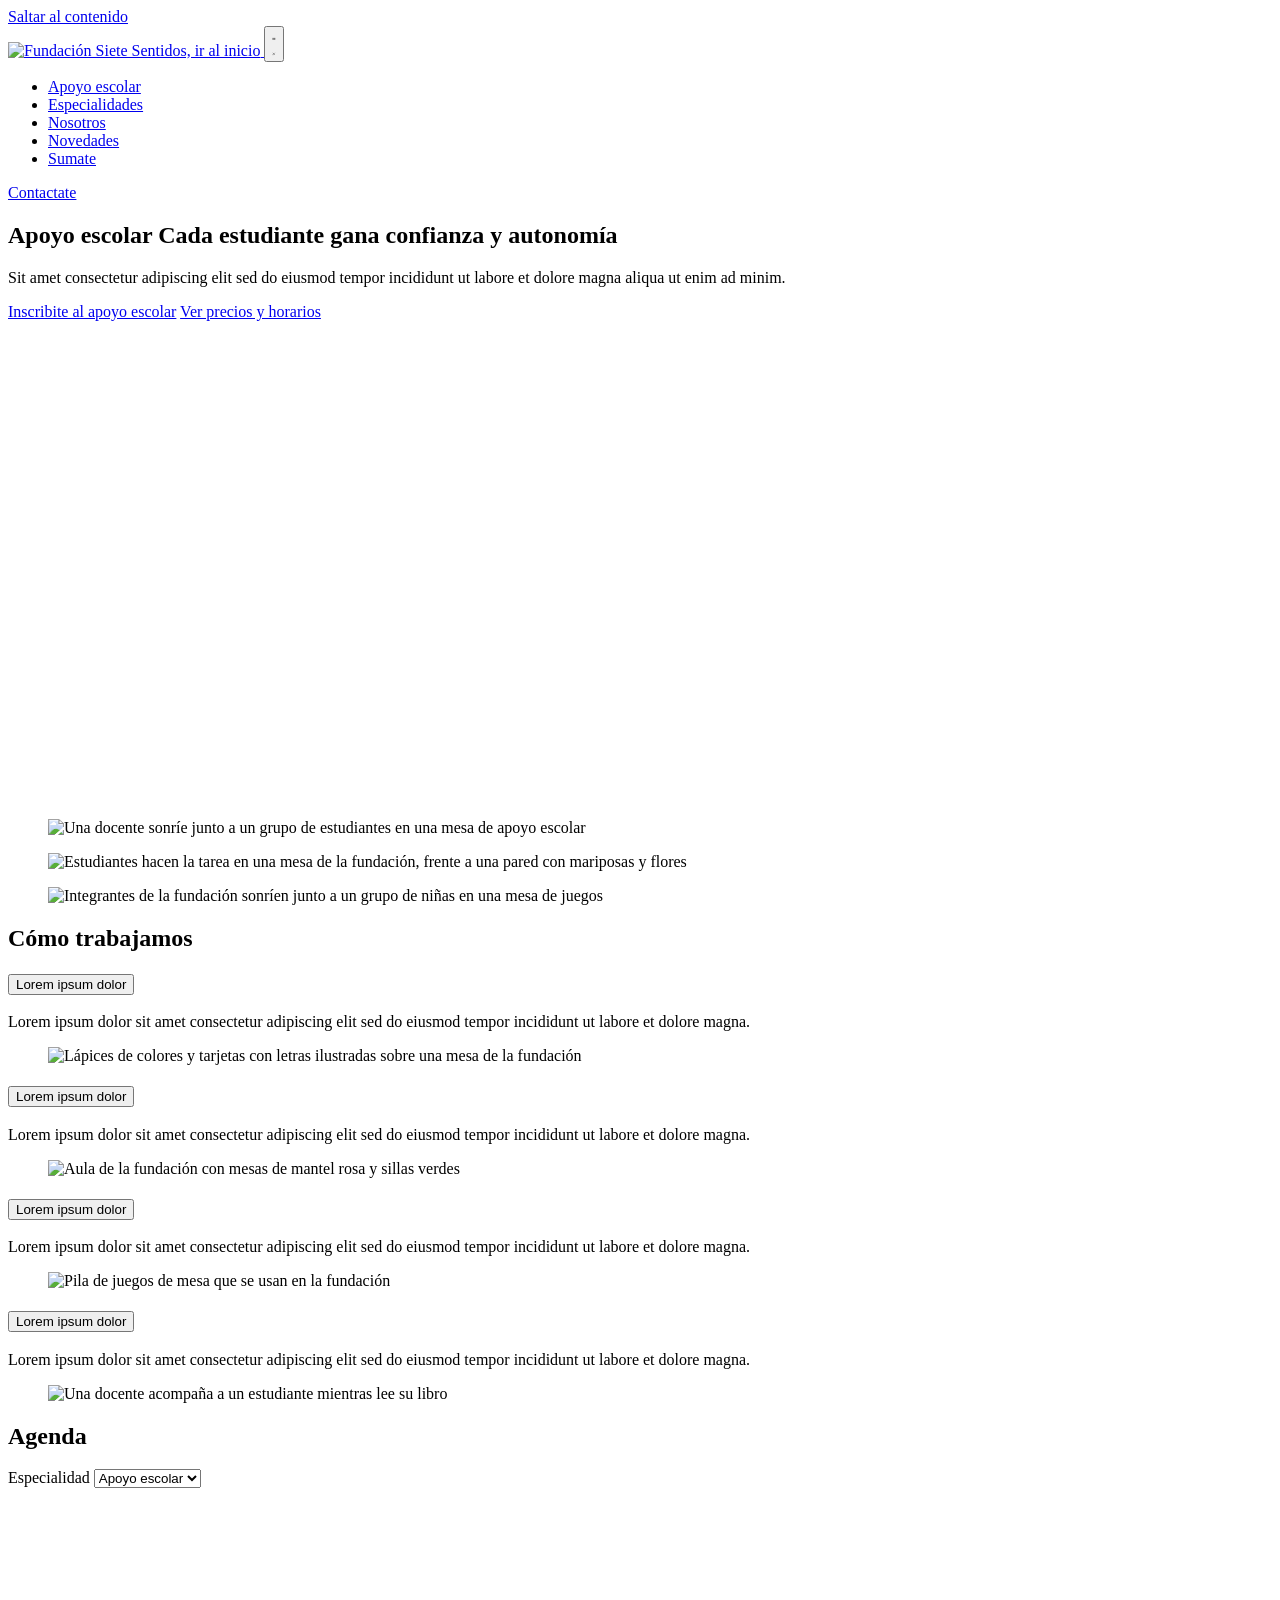
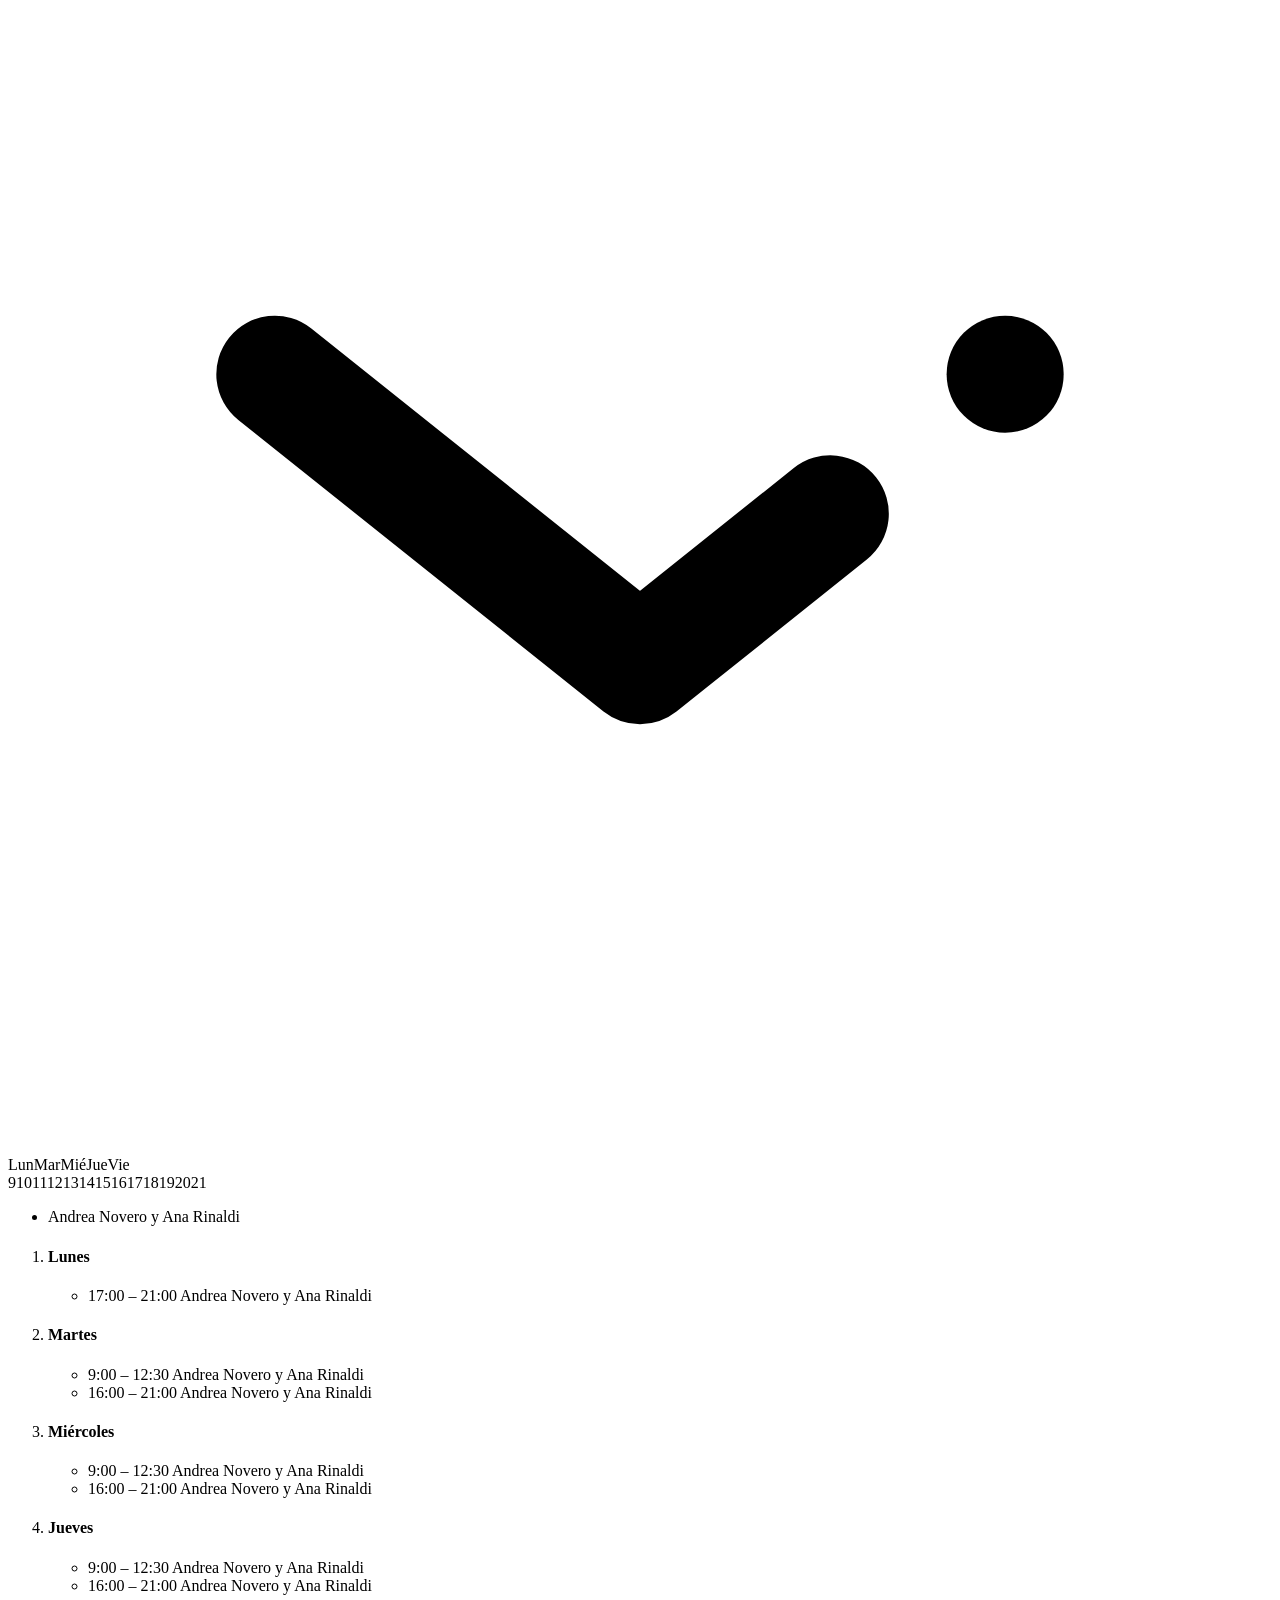
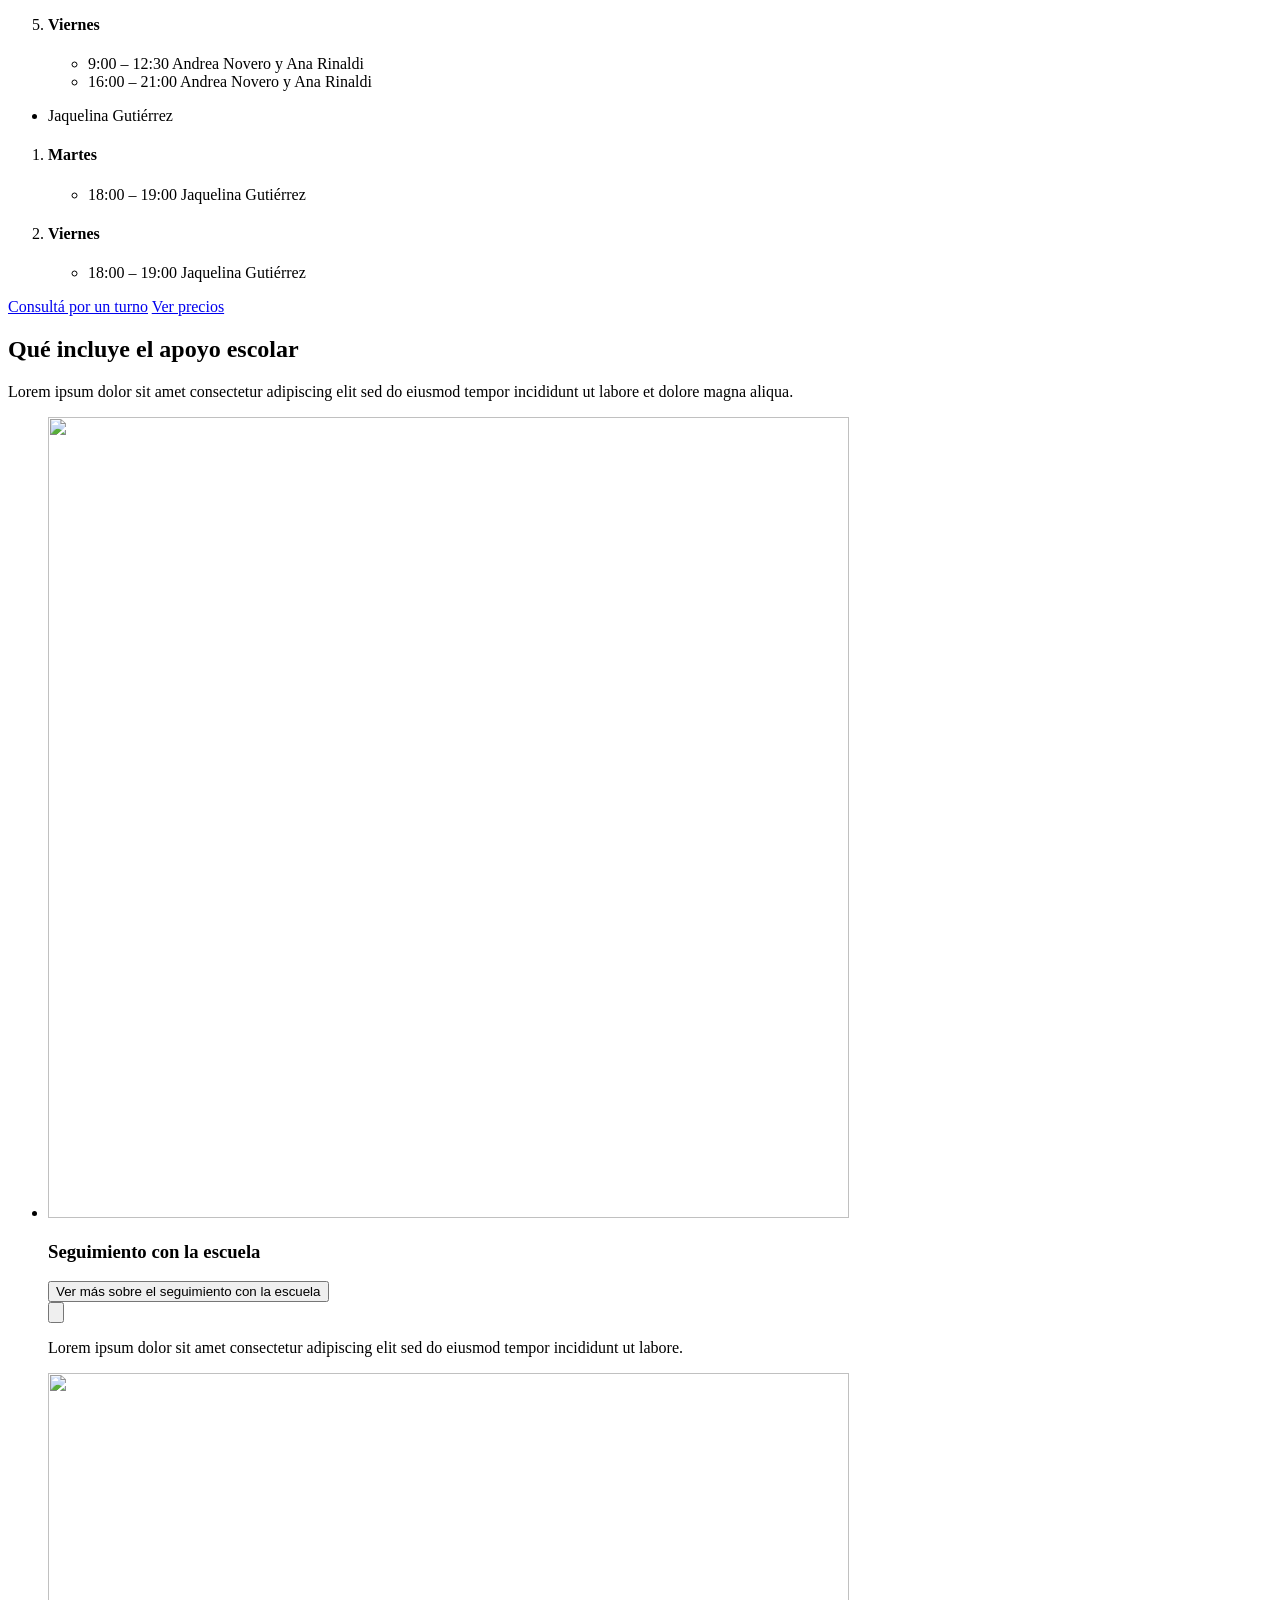
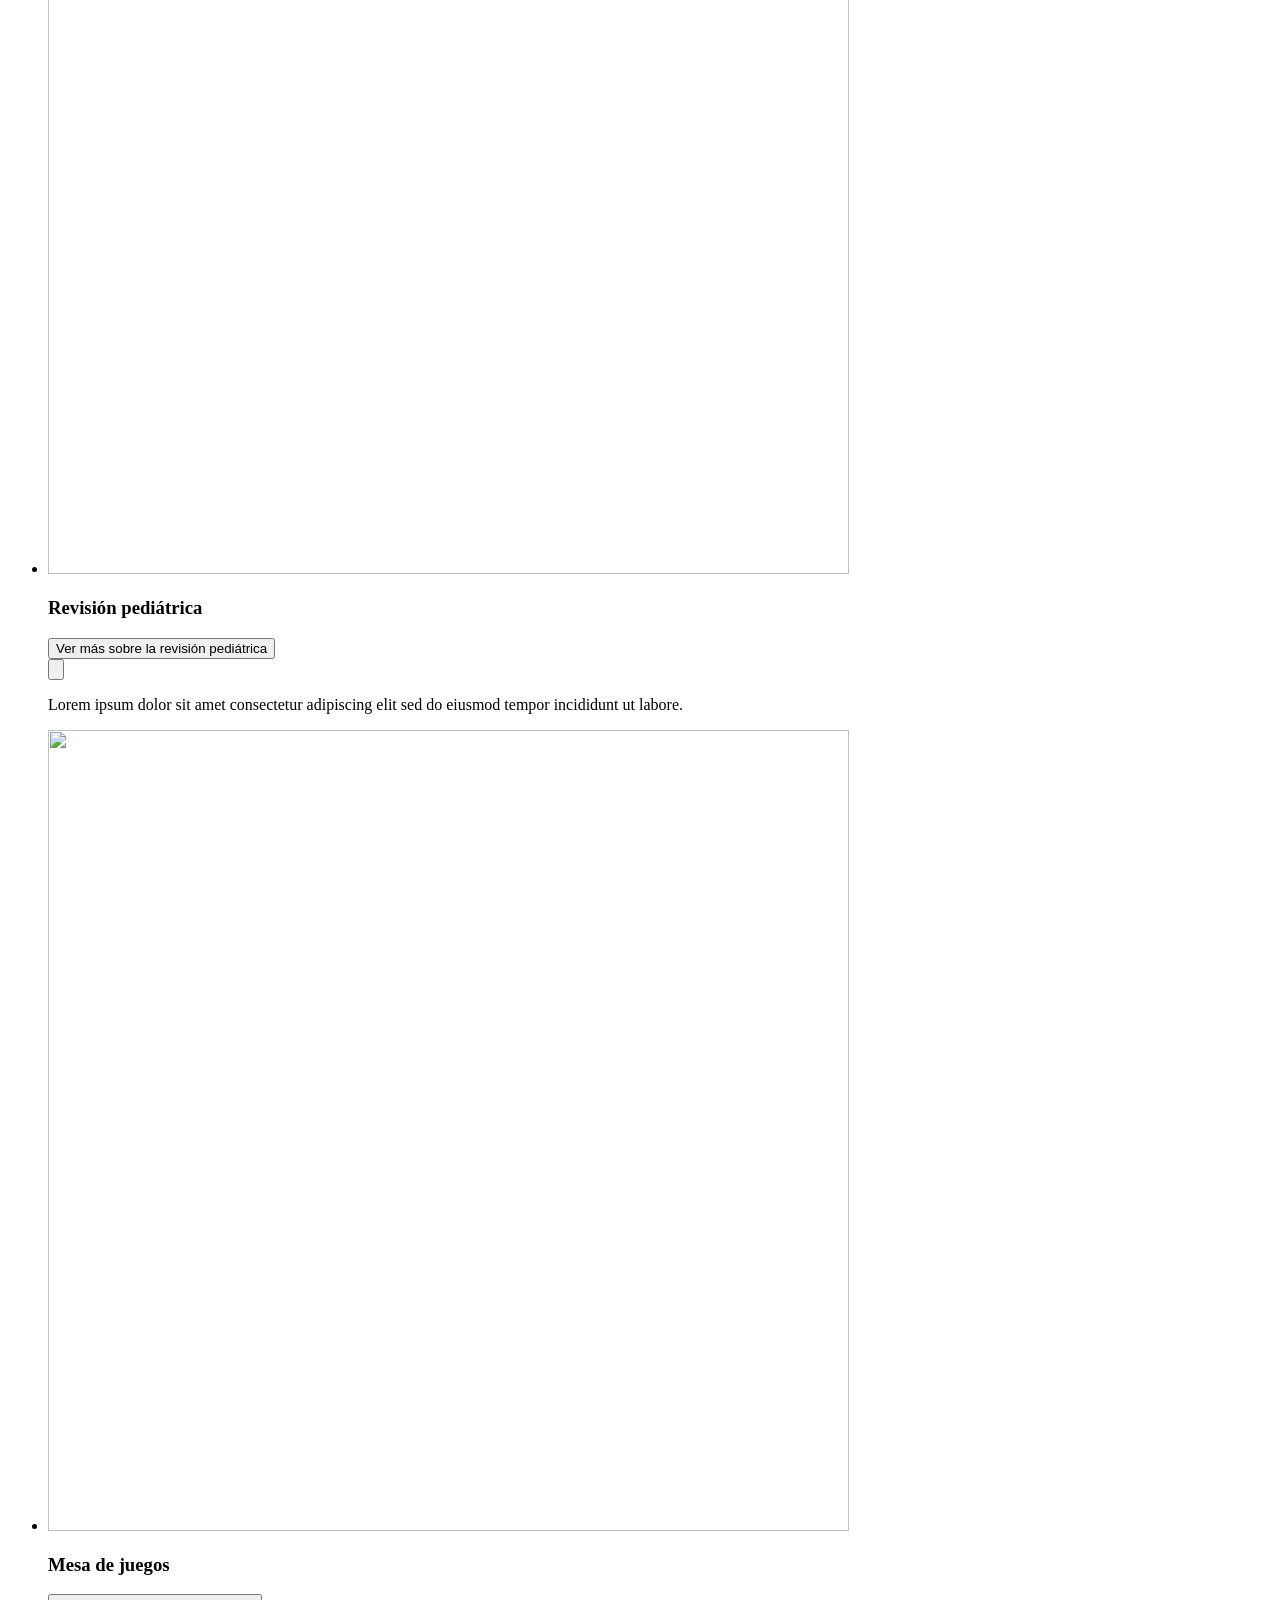
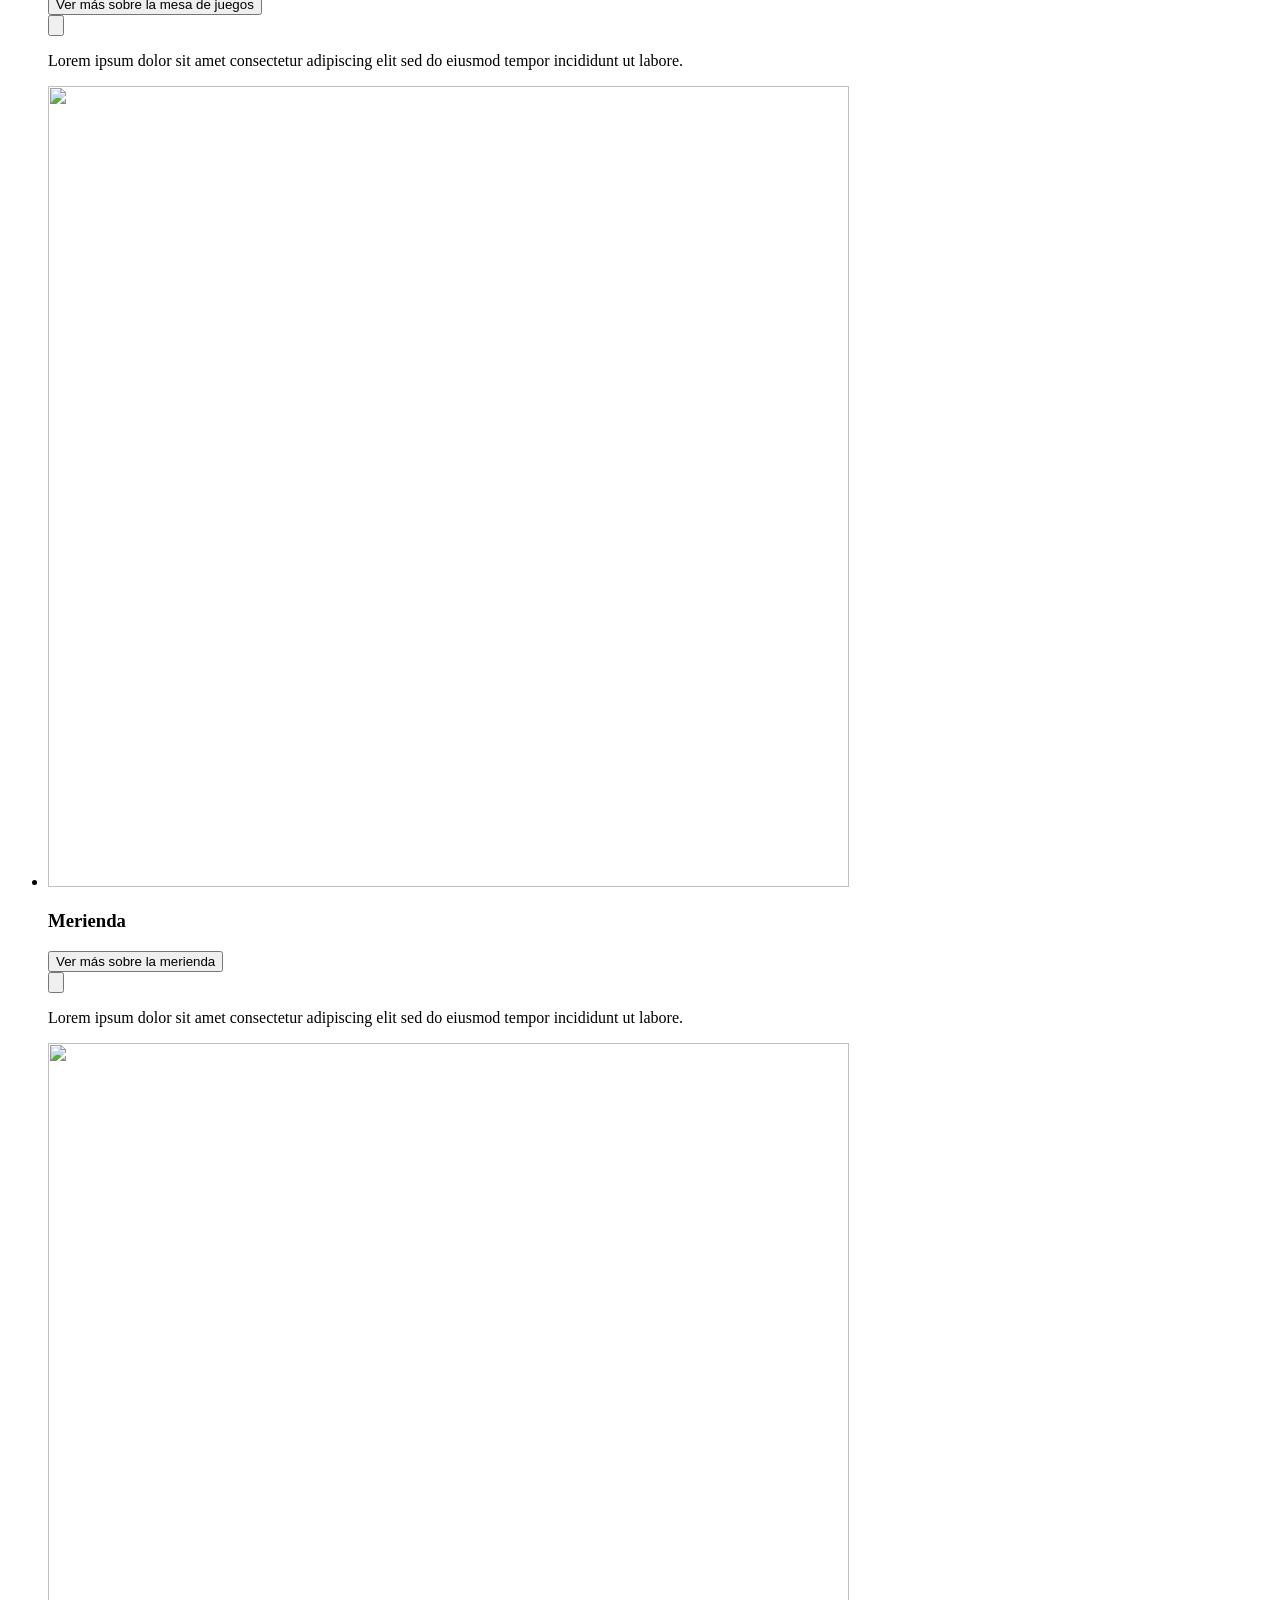
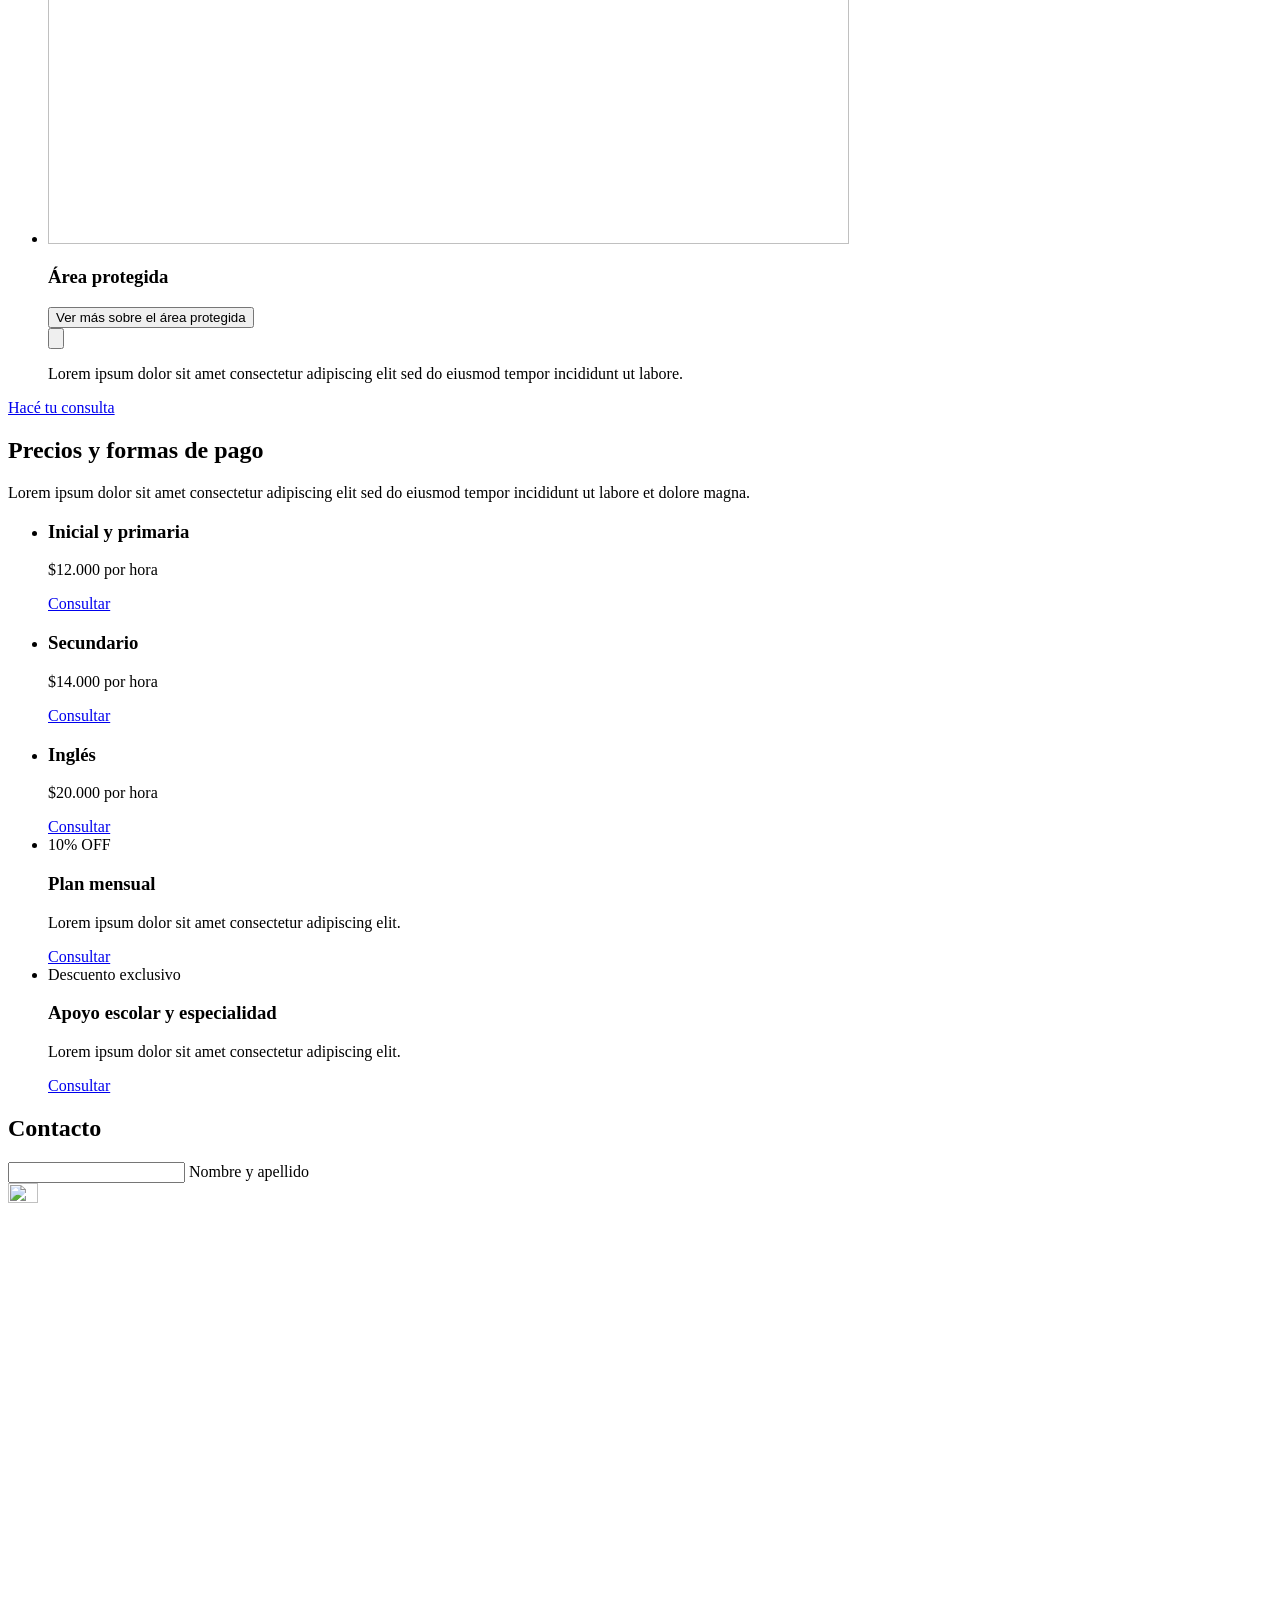
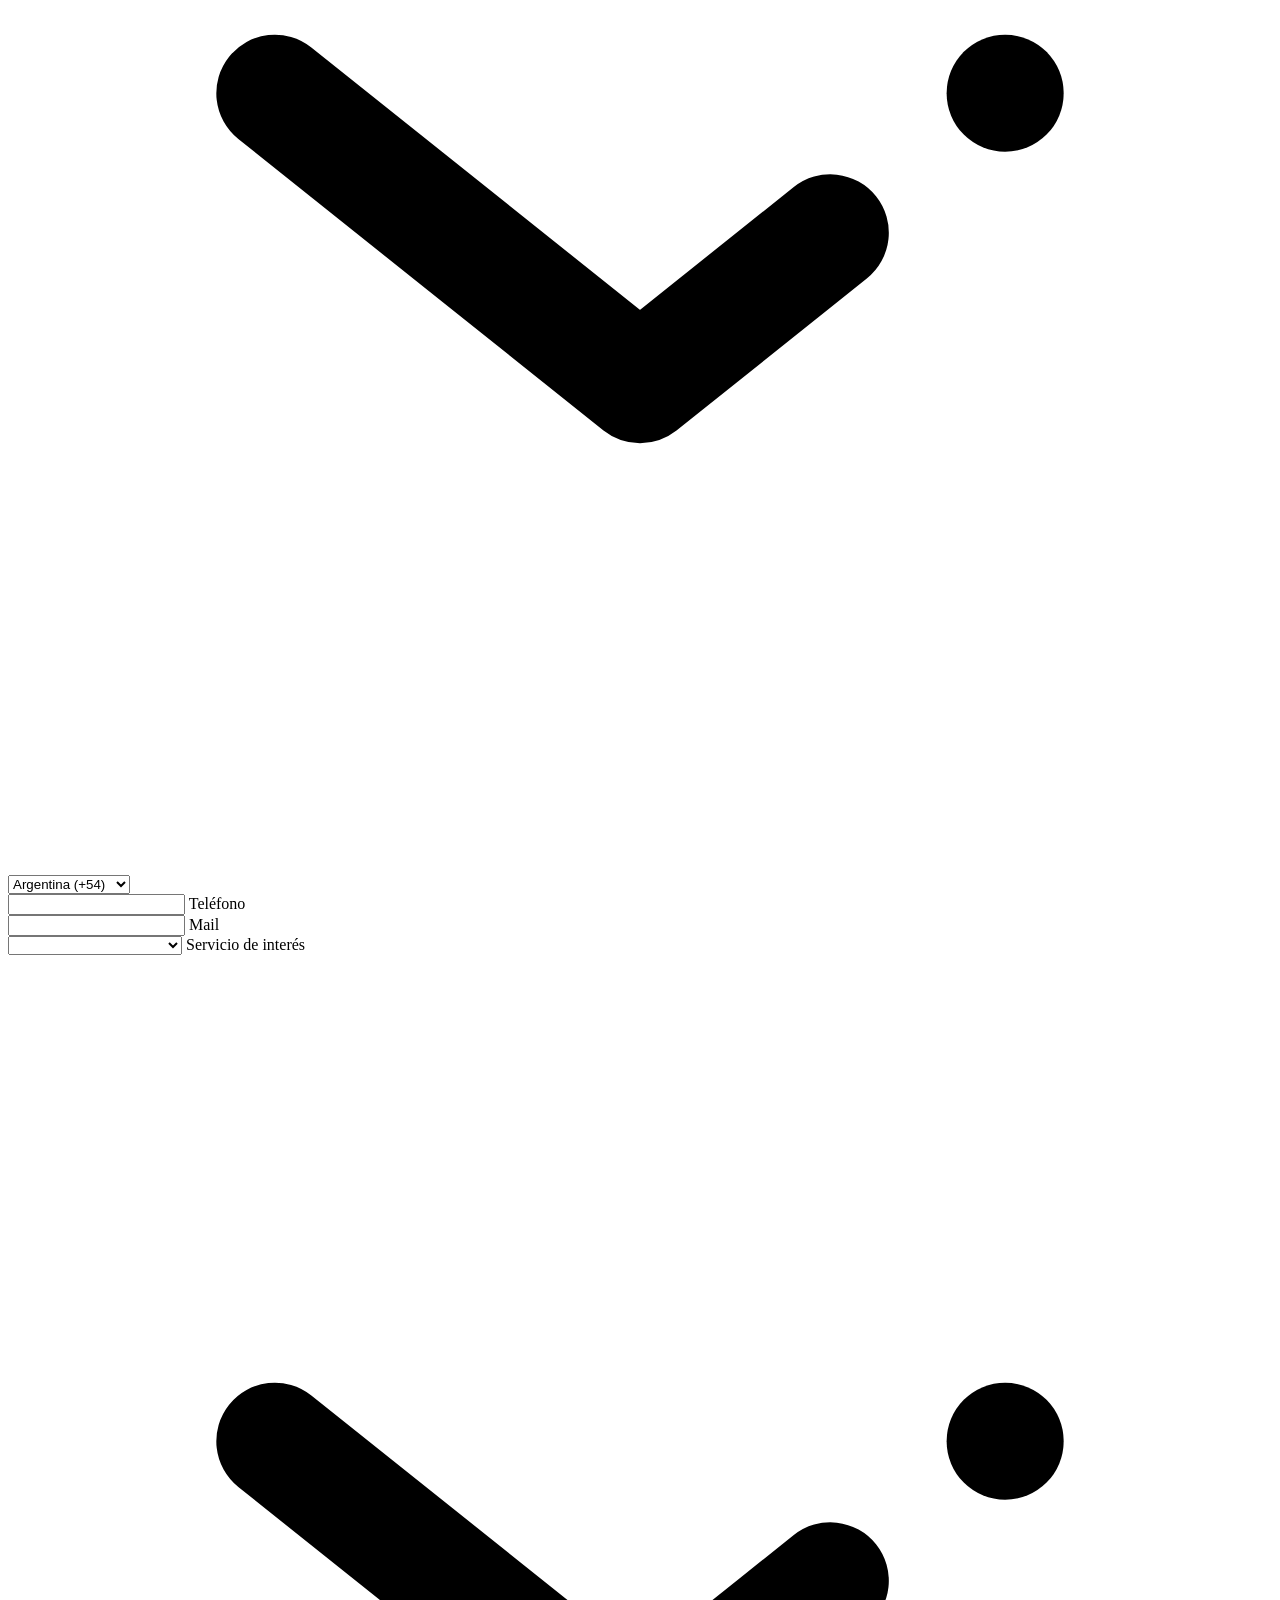
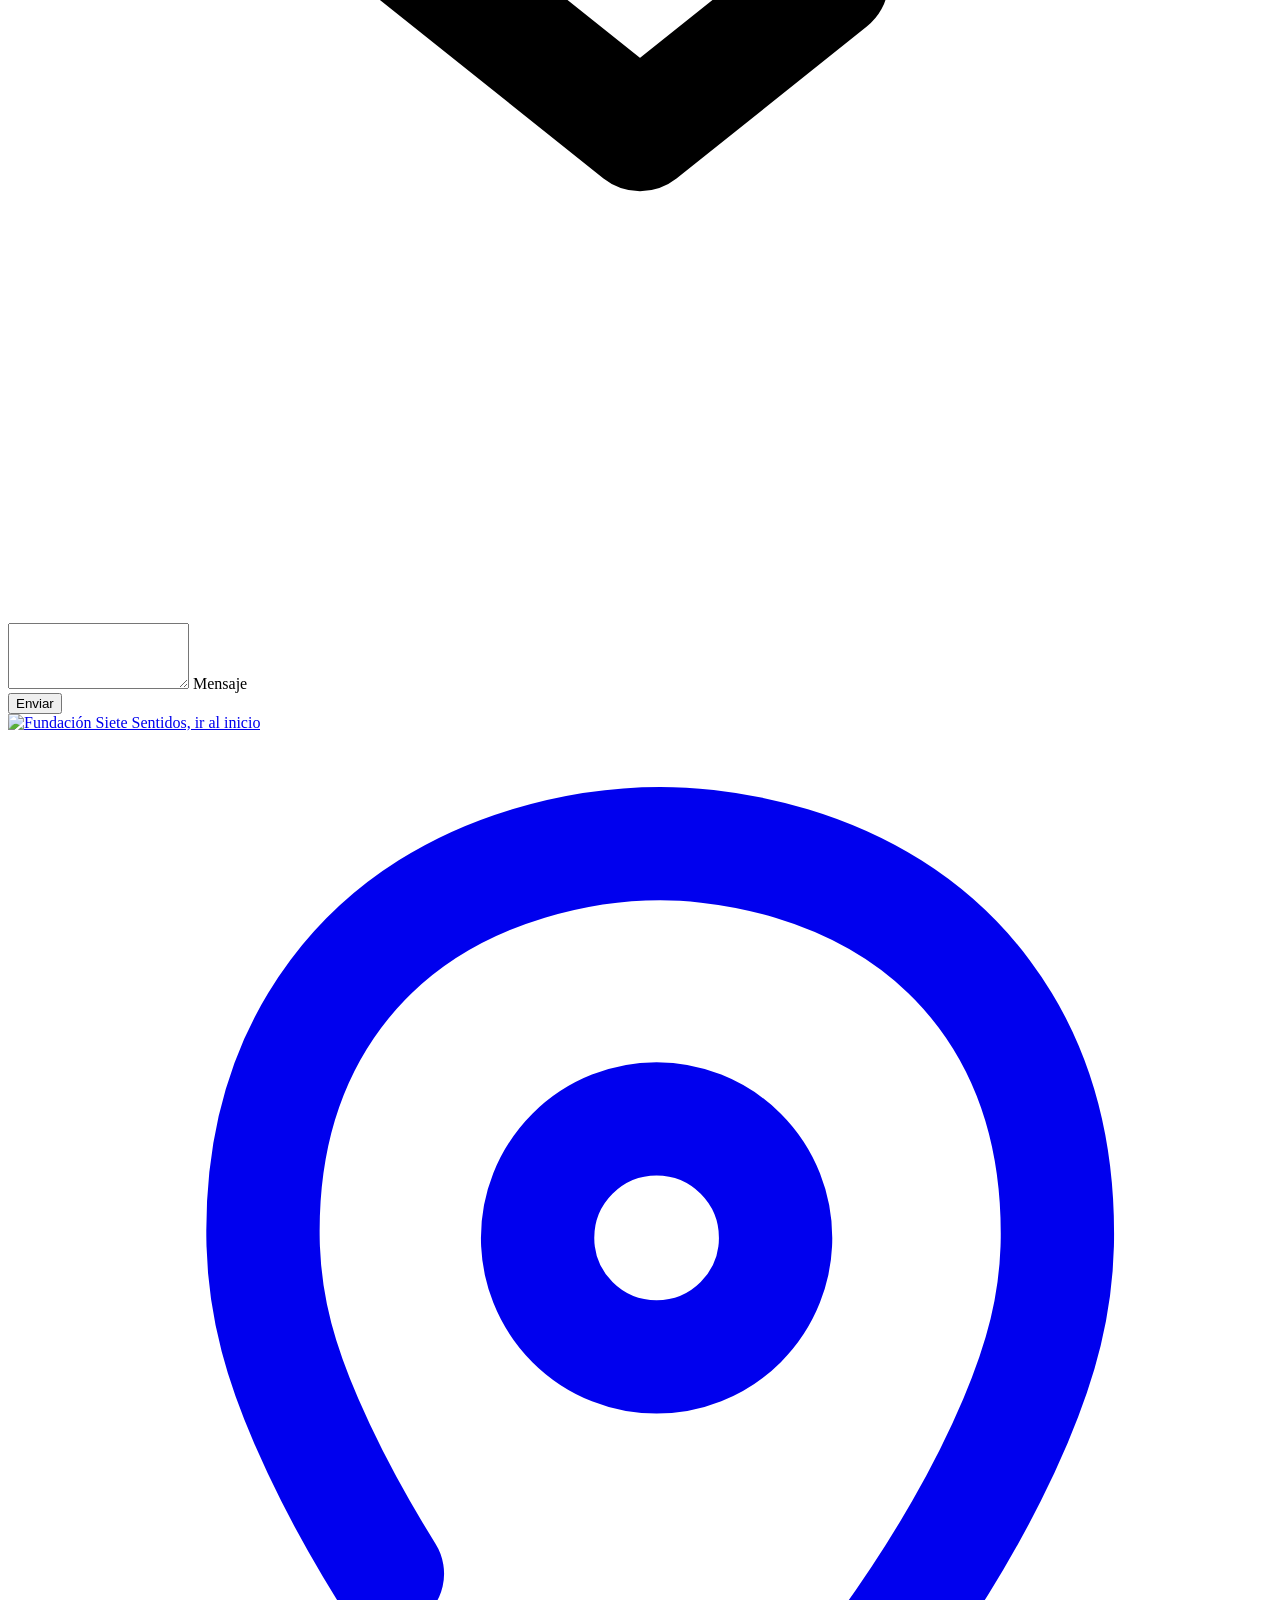
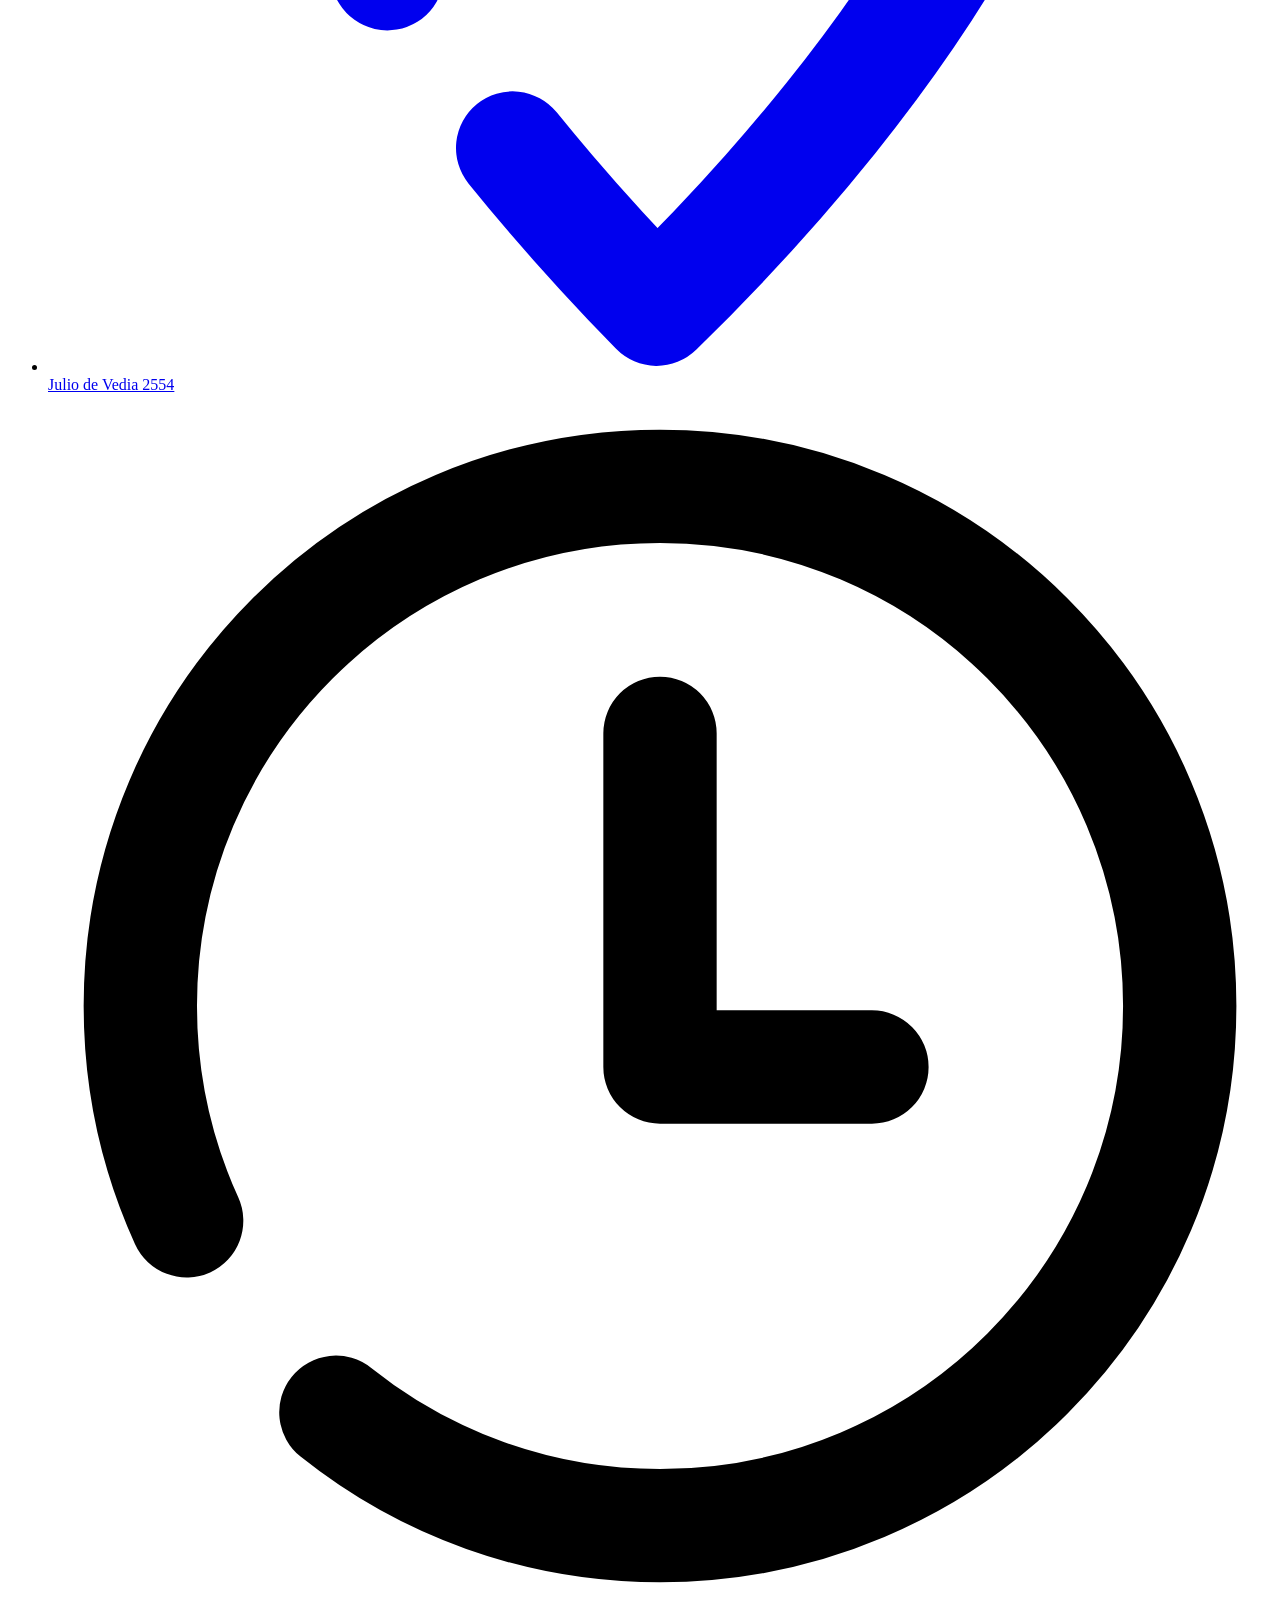
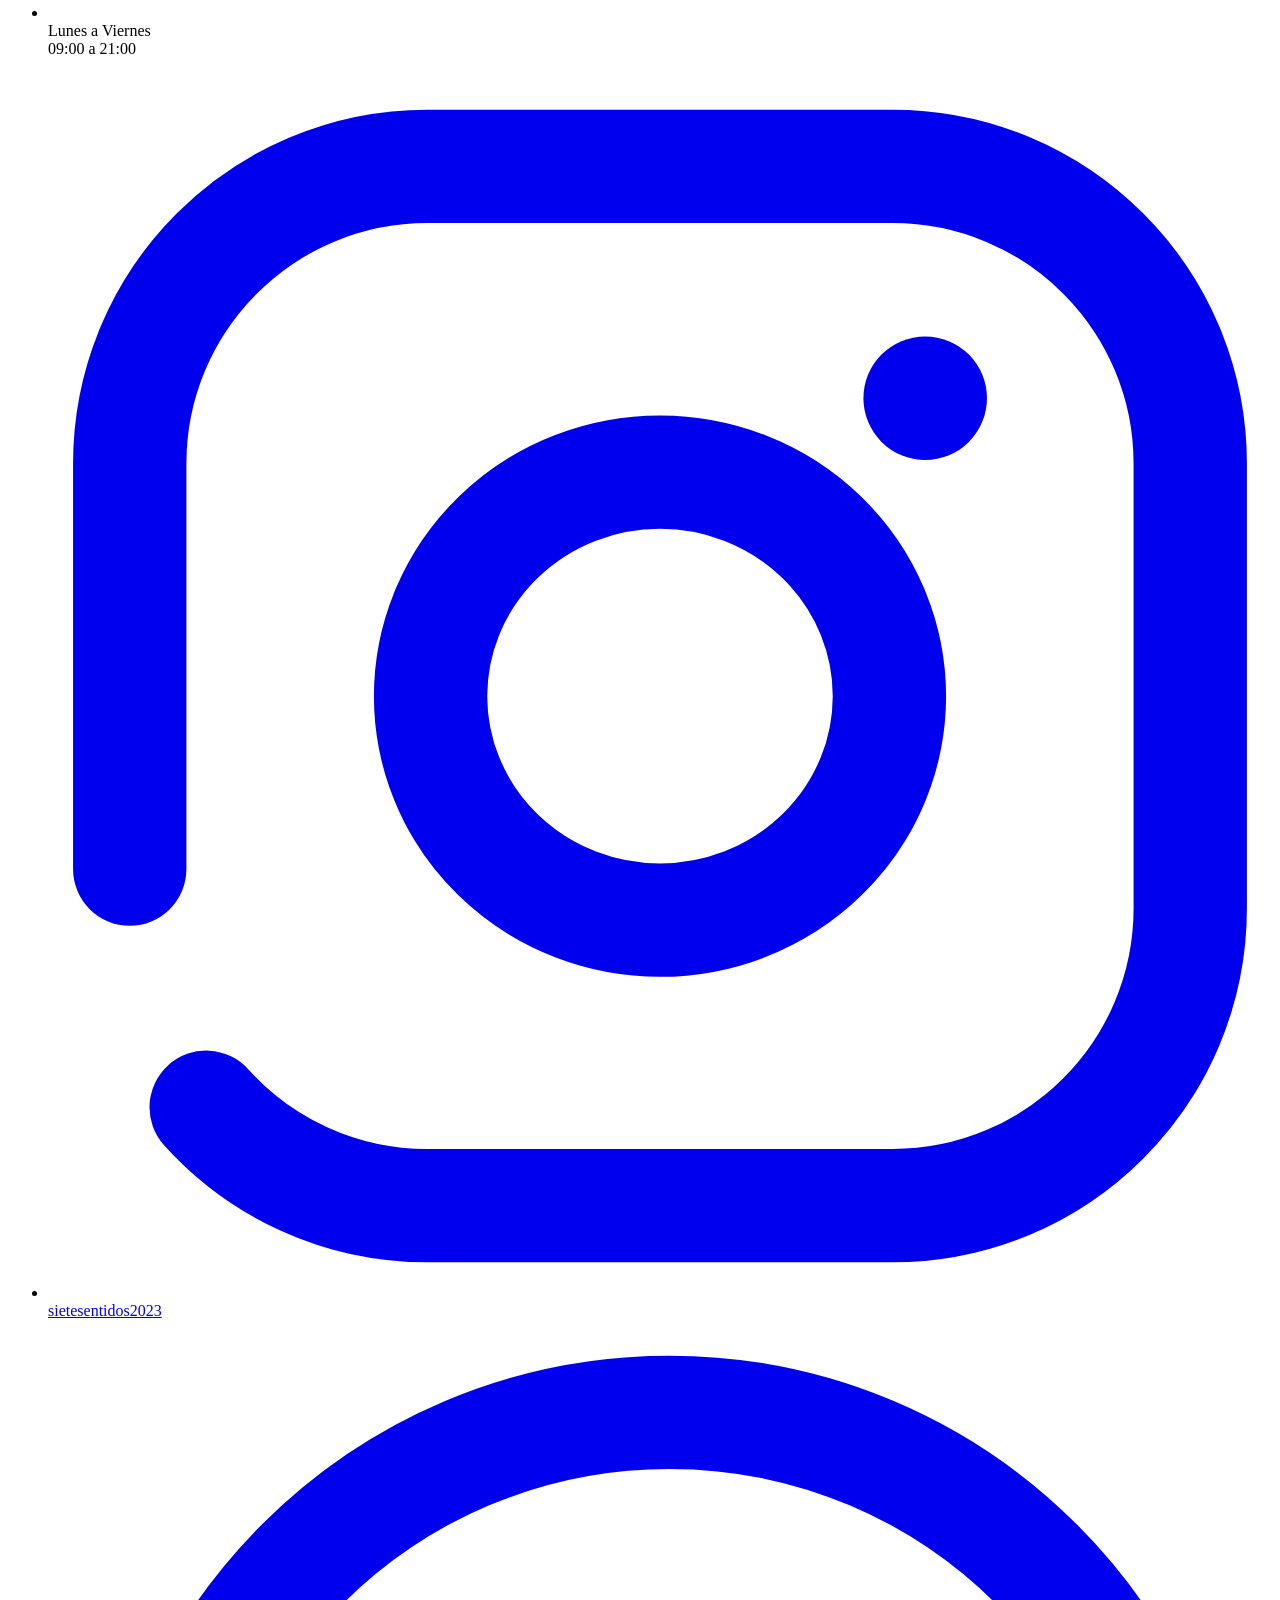
==== commit 1c5d4efb: "Cómo trabajamos: títulos del acordeón en lorem ipsum Co-Authored-By: Claude Opus 5.5 <noreply@anthro" ====
--- a/sitio/apoyo-escolar/index.html
+++ b/sitio/apoyo-escolar/index.html
@@ -132,7 +132,7 @@
             <div class="acordeon-paneles__panel acordeon-paneles__panel--amarillo is-abierto">
               <h3 class="acordeon-paneles__encabezado">
                 <button class="acordeon-paneles__boton" type="button" id="trabajo-materias-boton" aria-expanded="true" aria-controls="trabajo-materias">
-                  <span class="acordeon-paneles__titulo">Todas las materias</span>
+                  <span class="acordeon-paneles__titulo">Lorem ipsum dolor</span>
                 </button>
               </h3>
               <div class="acordeon-paneles__contenido" id="trabajo-materias" role="region" aria-labelledby="trabajo-materias-boton">
@@ -148,7 +148,7 @@
             <div class="acordeon-paneles__panel acordeon-paneles__panel--naranja">
               <h3 class="acordeon-paneles__encabezado">
                 <button class="acordeon-paneles__boton" type="button" id="trabajo-fundacion-boton" aria-expanded="false" aria-controls="trabajo-fundacion">
-                  <span class="acordeon-paneles__titulo">En la fundación</span>
+                  <span class="acordeon-paneles__titulo">Lorem ipsum dolor</span>
                 </button>
               </h3>
               <div class="acordeon-paneles__contenido" id="trabajo-fundacion" role="region" aria-labelledby="trabajo-fundacion-boton">
@@ -164,7 +164,7 @@
             <div class="acordeon-paneles__panel acordeon-paneles__panel--rosa">
               <h3 class="acordeon-paneles__encabezado">
                 <button class="acordeon-paneles__boton" type="button" id="trabajo-jugando-boton" aria-expanded="false" aria-controls="trabajo-jugando">
-                  <span class="acordeon-paneles__titulo">Aprender jugando</span>
+                  <span class="acordeon-paneles__titulo">Lorem ipsum dolor</span>
                 </button>
               </h3>
               <div class="acordeon-paneles__contenido" id="trabajo-jugando" role="region" aria-labelledby="trabajo-jugando-boton">
@@ -180,7 +180,7 @@
             <div class="acordeon-paneles__panel acordeon-paneles__panel--verde">
               <h3 class="acordeon-paneles__encabezado">
                 <button class="acordeon-paneles__boton" type="button" id="trabajo-oficio-boton" aria-expanded="false" aria-controls="trabajo-oficio">
-                  <span class="acordeon-paneles__titulo">El oficio de estudiante</span>
+                  <span class="acordeon-paneles__titulo">Lorem ipsum dolor</span>
                 </button>
               </h3>
               <div class="acordeon-paneles__contenido" id="trabajo-oficio" role="region" aria-labelledby="trabajo-oficio-boton">
